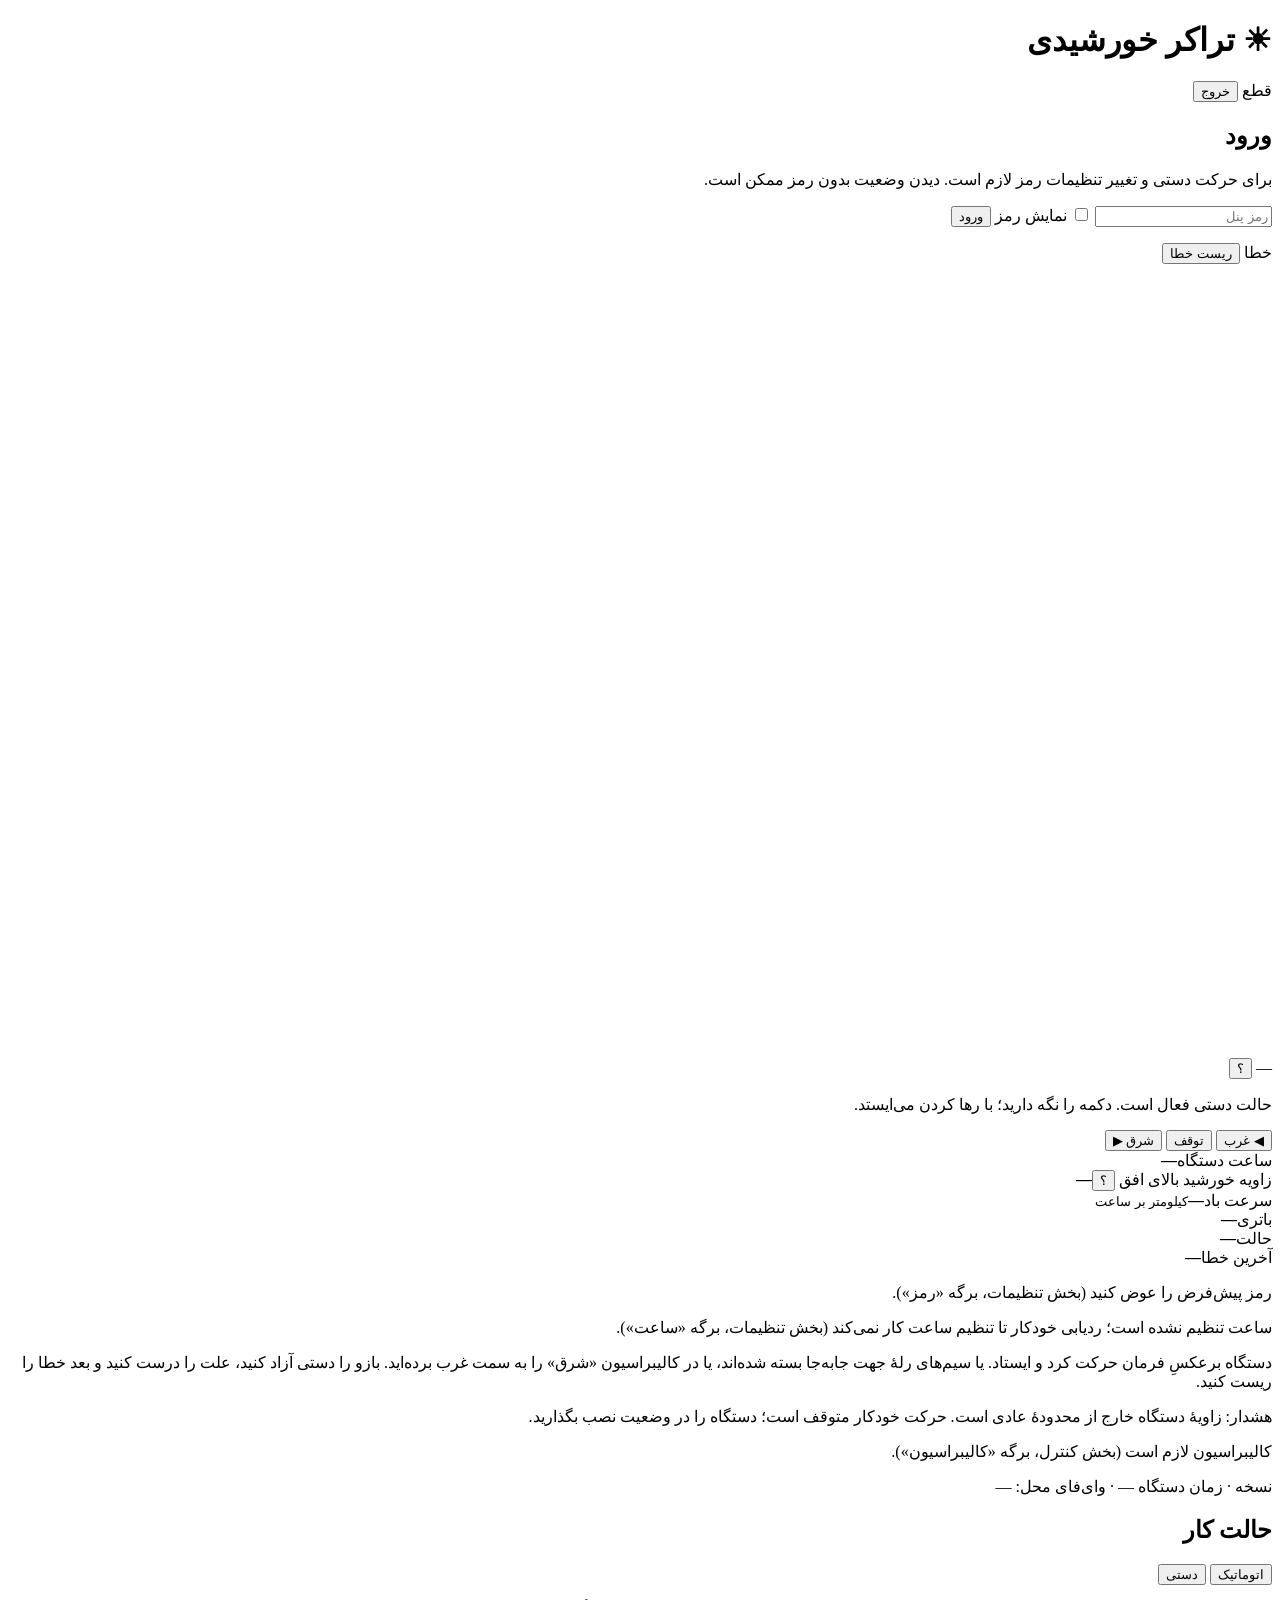
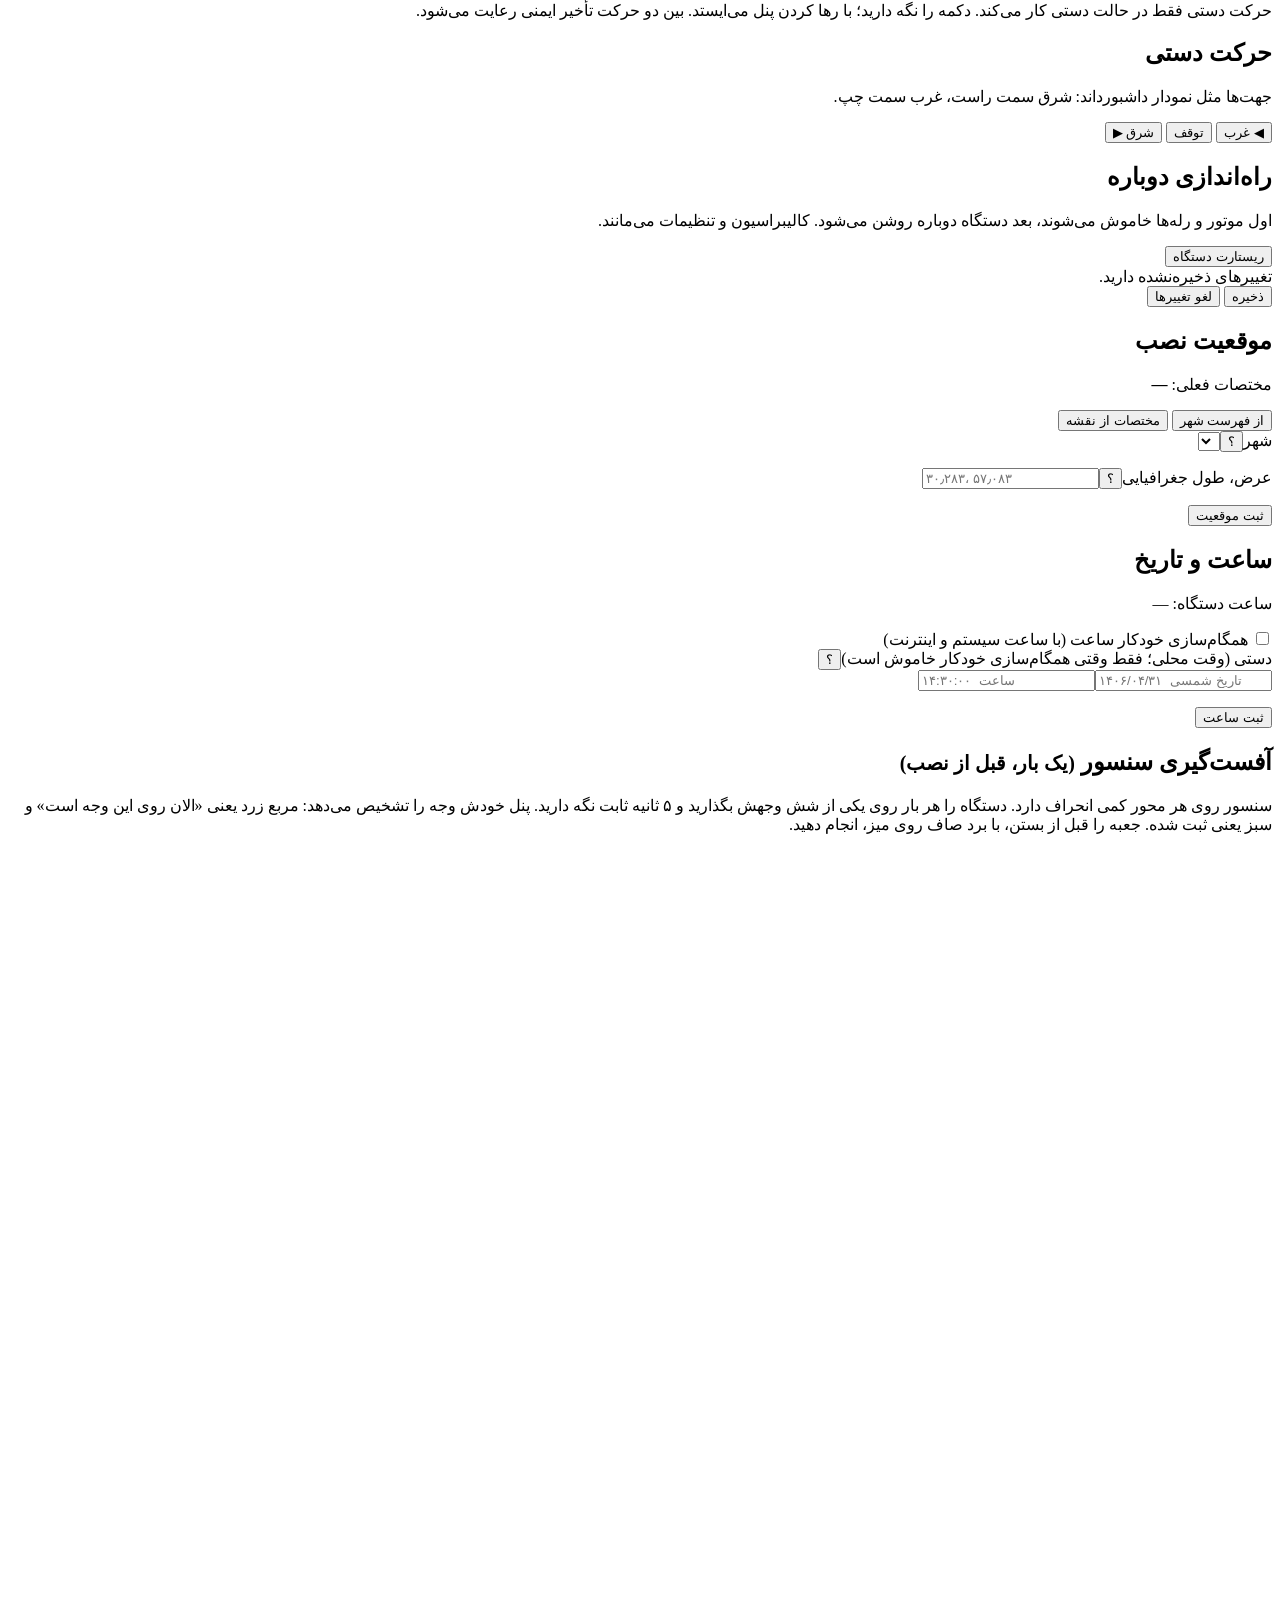
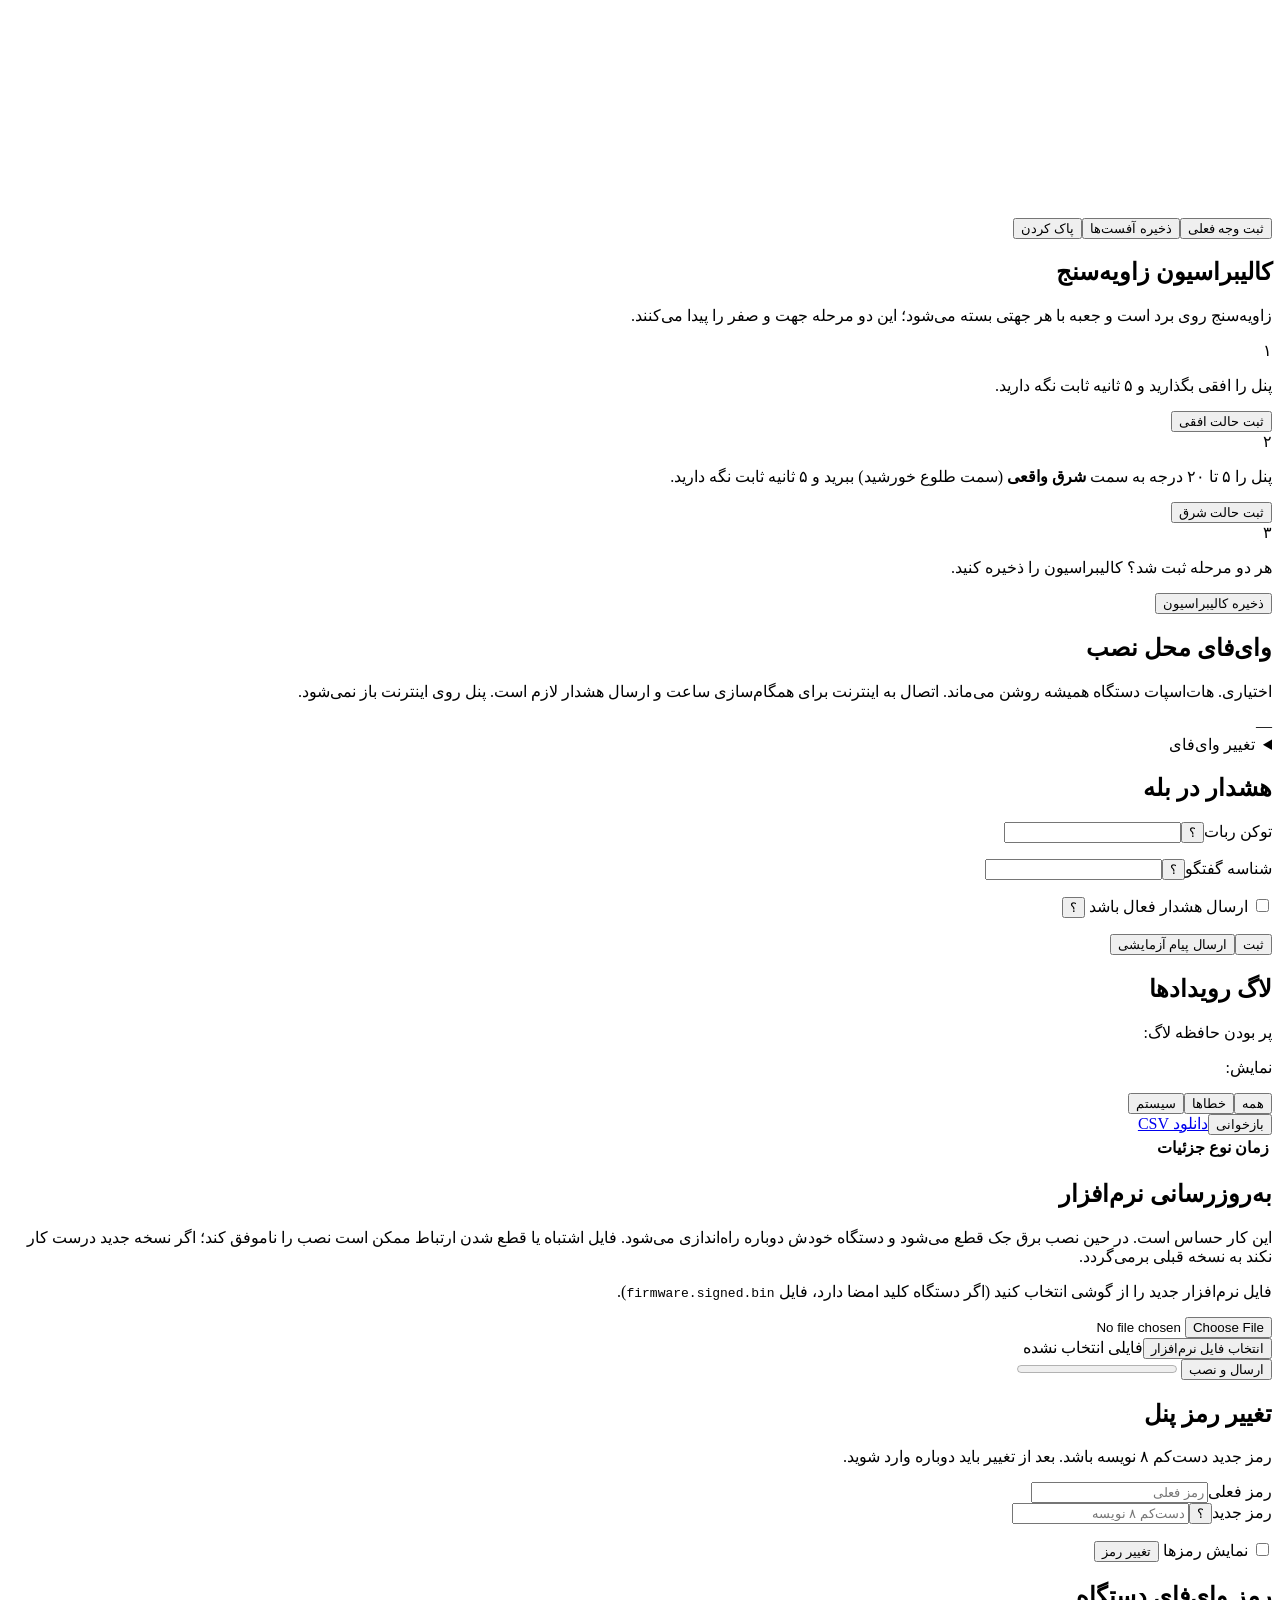
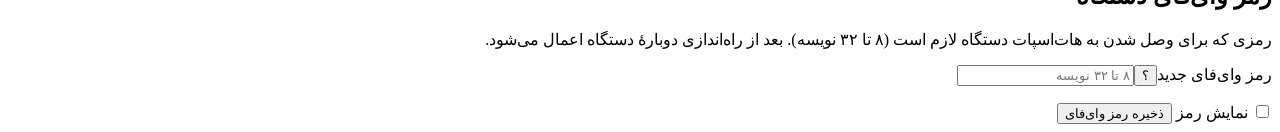
==== firmware/web/index.html @ 689cfd1a "لاگ حرکت حذف شد و خلاصه روزانه اومد حرکت‌های عادی دیگه توی لاگ دو خط نمی‌نویسن و فقط شمرده می‌شن. به" ====
<!doctype html>
<html lang="fa" dir="rtl">
<head>
<meta charset="utf-8">
<meta name="viewport" content="width=device-width, initial-scale=1">
<title>تراکر خورشیدی</title>
<link rel="stylesheet" href="/style.css">
</head>
<body>
<header>
  <h1>☀ تراکر خورشیدی</h1>
  <div class="hdr">
    <span id="conn" class="pill off">قطع</span>
    <button id="logoutBtn" class="mini hidden">خروج</button>
  </div>
</header>

<div id="loginBox" class="card narrow hidden">
  <h2>ورود</h2>
  <p class="small">برای حرکت دستی و تغییر تنظیمات رمز لازم است. دیدن وضعیت بدون رمز ممکن است.</p>
  <input id="loginPass" type="password" autocomplete="current-password" placeholder="رمز پنل">
  <label class="check"><input type="checkbox" data-show="loginPass"> نمایش رمز</label>
  <button id="loginBtn" class="primary wide">ورود</button>
  <p id="loginMsg" class="msg"></p>
</div>

<nav id="tabs" class="hidden"></nav>

<main>
<section id="dash">
  <div id="faultBar" class="faultBar hidden">
    <span id="faultBarText">خطا</span>
    <button id="resetFault" class="danger hidden">ریست خطا</button>
  </div>
  <div class="card gaugeCard">
    <svg id="gauge" viewBox="0 0 320 200" role="img" aria-label="زاویه پنل"></svg>
    <div class="row between">
      <span><span id="statusBadge" class="badge">—</span> <button class="help sm" data-help="gauge" aria-label="راهنما">؟</button></span>
      <span class="small" id="stateName"></span>
    </div>
    <p class="helptext hidden" id="h_gauge"></p>
    <p id="statusText" class="big"></p>
    <div id="dashMove" class="hidden">
      <p class="small">حالت دستی فعال است. دکمه را نگه دارید؛ با رها کردن می‌ایستد.</p>
      <div class="row ltr">
        <button id="dMoveWest" class="move">◀ غرب</button>
        <button id="dMoveStop" class="move stop">توقف</button>
        <button id="dMoveEast" class="move">شرق ▶</button>
      </div>
    </div>
  </div>
  <div class="grid">
    <div class="tile"><span>ساعت دستگاه</span><b class="sm" dir="ltr" id="liveTime">—</b><small id="liveDate"></small></div>
    <div class="tile"><span>زاویه خورشید بالای افق <button class="help sm" data-help="sunEl" aria-label="راهنما">؟</button></span><b id="sunEl">—</b><small id="sunNote"></small></div>
    <div class="tile"><span>سرعت باد</span><b id="wind">—</b><small id="windNote">کیلومتر بر ساعت</small></div>
    <div class="tile hidden" id="batTile"><span>باتری</span><b class="sm" id="bat">—</b><small id="batNote"></small></div>
    <div class="tile"><span>حالت</span><b id="mode">—</b><small id="state"></small></div>
    <div class="tile wide2"><span>آخرین خطا</span><b id="fault">—</b><small id="faultText"></small></div>
  </div>
  <p class="helptext hidden" id="h_sunEl"></p>
  <p id="warnDefault" class="warn hidden">رمز پیش‌فرض را عوض کنید (بخش تنظیمات، برگه «رمز»).</p>
  <p id="warnClock" class="warn hidden">ساعت تنظیم نشده است؛ ردیابی خودکار تا تنظیم ساعت کار نمی‌کند (بخش تنظیمات، برگه «ساعت»).</p>
  <p id="warnReversed" class="warn hidden">دستگاه برعکسِ فرمان حرکت کرد و ایستاد. یا سیم‌های رلهٔ جهت جابه‌جا بسته شده‌اند، یا در کالیبراسیون «شرق» را به سمت غرب برده‌اید. بازو را دستی آزاد کنید، علت را درست کنید و بعد خطا را ریست کنید.</p>
  <p id="warnAngle" class="warn hidden">هشدار: زاویهٔ دستگاه خارج از محدودهٔ عادی است. حرکت خودکار متوقف است؛ دستگاه را در وضعیت نصب بگذارید. <span id="warnAngleVal" class="ltr"></span></p>
  <p id="warnCal" class="warn hidden">کالیبراسیون لازم است (بخش کنترل، برگه «کالیبراسیون»). <span id="rawG" class="ltr"></span></p>
  <p class="small">نسخه <bdi dir="ltr" id="fw"></bdi> · زمان دستگاه <bdi dir="ltr" id="devTime">—</bdi> · وای‌فای محل: <bdi id="staState">—</bdi></p>
</section>

<section id="manual" class="hidden">
  <div class="card">
    <h2>حالت کار</h2>
    <div class="seg">
      <button id="modeAuto">اتوماتیک</button>
      <button id="modeManual">دستی</button>
    </div>
    <p class="small">حرکت دستی فقط در حالت دستی کار می‌کند. دکمه را نگه دارید؛ با رها کردن پنل می‌ایستد. بین دو حرکت تأخیر ایمنی رعایت می‌شود.</p>
  </div>
  <div class="card">
    <h2>حرکت دستی</h2>
    <p class="small">جهت‌ها مثل نمودار داشبورداند: شرق سمت راست، غرب سمت چپ.</p>
    <div class="row ltr">
      <button id="moveWest" class="move">◀ غرب</button>
      <button id="moveStop" class="move stop">توقف</button>
      <button id="moveEast" class="move">شرق ▶</button>
    </div>
    <p id="manualMsg" class="msg"></p>
  </div>
  <div class="card">
    <h2>راه‌اندازی دوباره</h2>
    <p class="small">اول موتور و رله‌ها خاموش می‌شوند، بعد دستگاه دوباره روشن می‌شود. کالیبراسیون و تنظیمات می‌مانند.</p>
    <button id="restartBtn" class="danger">ریستارت دستگاه</button>
  </div>
</section>

<section id="settings" class="hidden">
  <div id="dirtyBar" class="warn hidden">تغییرهای ذخیره‌نشده دارید.</div>
  <form id="settingsForm" onsubmit="return false"></form>
  <div class="row sticky">
    <button id="saveSettings" class="primary">ذخیره</button>
    <button id="revertSettings">لغو تغییرها</button>
  </div>
</section>

<section id="location" class="hidden">
  <div class="card">
    <h2>موقعیت نصب</h2>
    <p>مختصات فعلی: <b id="locNow">—</b></p>
    <div class="seg">
      <button id="locCityTab" class="on">از فهرست شهر</button>
      <button id="locCoordTab">مختصات از نقشه</button>
    </div>
    <div id="locCity">
      <div class="field"><label for="citySel">شهر</label><button class="help" data-help="city" aria-label="راهنما">؟</button><select id="citySel"></select></div>
      <p class="helptext hidden" id="h_city"></p>
    </div>
    <div id="locCoord" class="hidden">
      <div class="field"><label for="coordText">عرض، طول جغرافیایی</label><button class="help" data-help="coords" aria-label="راهنما">؟</button><input id="coordText" dir="ltr" placeholder="۳۰٫۲۸۳، ۵۷٫۰۸۳"></div>
      <p class="helptext hidden" id="h_coords"></p>
    </div>
    <button id="saveLoc" class="primary wide">ثبت موقعیت</button>
  </div>
</section>

<section id="clock" class="hidden">
  <div class="card">
    <h2>ساعت و تاریخ</h2>
    <p>ساعت دستگاه: <bdi dir="ltr" id="clockNow">—</bdi></p>
    <label class="check"><input type="checkbox" id="clockAuto"> همگام‌سازی خودکار ساعت (با ساعت سیستم و اینترنت)</label>
    <div class="field"><label for="clockDate">دستی (وقت محلی؛ فقط وقتی همگام‌سازی خودکار خاموش است)</label><button class="help" data-help="clock" aria-label="راهنما">؟</button>
      <div class="pair"><input id="clockDate" dir="ltr" inputmode="numeric" placeholder="تاریخ شمسی  ۱۴۰۶/۰۴/۳۱" aria-label="تاریخ"><input id="clockTime" dir="ltr" inputmode="numeric" placeholder="ساعت  ۱۴:۳۰:۰۰" aria-label="ساعت"></div></div>
    <p class="helptext hidden" id="h_clock"></p>
    <button id="saveClock" class="primary wide">ثبت ساعت</button>
  </div>
</section>

<section id="calib" class="hidden">
  <div class="card">
    <h2>آفست‌گیری سنسور <small>(یک بار، قبل از نصب)</small></h2>
    <p class="small">سنسور روی هر محور کمی انحراف دارد. دستگاه را هر بار روی یکی از شش وجهش بگذارید و ۵ ثانیه ثابت نگه دارید. پنل خودش وجه را تشخیص می‌دهد: مربع زرد یعنی «الان روی این وجه است» و سبز یعنی ثبت شده. جعبه را قبل از بستن، با برد صاف روی میز، انجام دهید.</p>
    <svg id="cube" viewBox="0 0 272 204" role="img" aria-label="شش وجه دستگاه"></svg>
    <p id="liveG" class="small"></p>
    <div class="row"><button id="offCap">ثبت وجه فعلی</button><button id="offSave" class="primary">ذخیره آفست‌ها</button><button id="offReset">پاک کردن</button></div>
    <p id="offMsg" class="msg"></p>
  </div>
  <div class="card">
    <h2>کالیبراسیون زاویه‌سنج</h2>
    <p class="small">زاویه‌سنج روی برد است و جعبه با هر جهتی بسته می‌شود؛ این دو مرحله جهت و صفر را پیدا می‌کنند.</p>
    <p id="liveAngle" class="small"></p>
    <div class="step"><span class="n">۱</span><p>پنل را افقی بگذارید و ۵ ثانیه ثابت نگه دارید.</p><button id="calH">ثبت حالت افقی</button></div>
    <div class="step"><span class="n">۲</span><p>پنل را ۵ تا ۲۰ درجه به سمت <b>شرق واقعی</b> (سمت طلوع خورشید) ببرید و ۵ ثانیه ثابت نگه دارید.</p><button id="calE">ثبت حالت شرق</button></div>
    <div class="step"><span class="n">۳</span><p>هر دو مرحله ثبت شد؟ کالیبراسیون را ذخیره کنید.</p><button id="calSave" class="primary">ذخیره کالیبراسیون</button></div>
    <p id="calMsg" class="msg"></p>
  </div>
</section>

<section id="network" class="hidden">
  <div class="card">
    <h2>وای‌فای محل نصب</h2>
    <p class="small">اختیاری. هات‌اسپات دستگاه همیشه روشن می‌ماند. اتصال به اینترنت برای همگام‌سازی ساعت و ارسال هشدار لازم است. پنل روی اینترنت باز نمی‌شود.</p>
    <div id="netBox" class="netbox off"><span id="netState">—</span><span id="netBars" class="bars"></span></div>
    <details id="netChange"><summary>تغییر وای‌فای</summary>
    <button id="scanBtn" class="wide">جستجوی شبکه‌های اطراف</button>
    <p class="small">فقط شبکه‌های ۲٫۴ گیگاهرتز دیده می‌شوند. هنگام جستجو ممکن است اتصال گوشی یکی دو ثانیه قطع و وصل شود.</p>
    <ul id="scanList" class="list"></ul>
    <div class="field"><label for="netSsid">نام شبکه</label><button class="help" data-help="netSsid" aria-label="راهنما">؟</button><input id="netSsid" dir="ltr"></div>
    <p class="helptext hidden" id="h_netSsid"></p>
    <div class="field"><label for="netPass">رمز شبکه</label><button class="help" data-help="netPass" aria-label="راهنما">؟</button><input id="netPass" type="password" autocomplete="new-password"></div>
    <p class="helptext hidden" id="h_netPass"></p>
    <label class="check"><input type="checkbox" data-show="netPass"> نمایش رمز</label>
    <button id="netSave" class="primary">ثبت وای‌فای</button>
    </details>
  </div>
  <div class="card">
    <h2>هشدار در بله</h2>
    <div class="field"><label for="botToken">توکن ربات</label><button class="help" data-help="botToken" aria-label="راهنما">؟</button><input id="botToken" type="password" dir="ltr" autocomplete="new-password"></div>
    <p class="helptext hidden" id="h_botToken"></p>
    <div class="field"><label for="chatId">شناسه گفتگو</label><button class="help" data-help="chatId" aria-label="راهنما">؟</button><input id="chatId" dir="ltr" autocomplete="off" inputmode="numeric"></div>
    <p class="helptext hidden" id="h_chatId"></p>
    <label class="check"><input id="notifyOn" type="checkbox"> ارسال هشدار فعال باشد <button class="help" data-help="notifyOn" aria-label="راهنما">؟</button></label>
    <p class="helptext hidden" id="h_notifyOn"></p>
    <div class="row"><button id="notifySave" class="primary">ثبت</button><button id="notifyTest">ارسال پیام آزمایشی</button></div>
  </div>
</section>

<section id="log" class="hidden">
  <div class="card">
    <h2>لاگ رویدادها</h2>
    <p class="small">پر بودن حافظه لاگ:</p>
    <div class="meter"><div id="logFill"></div></div>
    <p class="small" id="logInfo"></p>
    <p class="small">نمایش:</p>
    <div class="chips" id="logChips">
      <button data-f="all" class="on">همه</button><button data-f="fault">خطاها</button><button data-f="system">سیستم</button>
    </div>
    <div class="row"><button id="logReload">بازخوانی</button><a href="/api/log.csv" download class="btnlink">دانلود CSV</a></div>
    <div class="scrollx"><table><thead><tr><th class="ct">زمان</th><th>نوع</th><th>جزئیات</th></tr></thead><tbody id="logRows"></tbody></table></div>
  </div>
</section>

<section id="update" class="hidden">
  <div class="card">
    <h2>به‌روزرسانی نرم‌افزار</h2>
    <p class="warn">این کار حساس است. در حین نصب برق جک قطع می‌شود و دستگاه خودش دوباره راه‌اندازی می‌شود. فایل اشتباه یا قطع شدن ارتباط ممکن است نصب را ناموفق کند؛ اگر نسخه جدید درست کار نکند به نسخه قبلی برمی‌گردد.</p>
    <p>فایل نرم‌افزار جدید را از گوشی انتخاب کنید (اگر دستگاه کلید امضا دارد، فایل <code dir="ltr">firmware.signed.bin</code>).</p>
    <input id="fwFile" type="file" accept=".bin" class="hidden">
    <div class="row"><button id="fwPick">انتخاب فایل نرم‌افزار</button><span id="fwName" class="small fname">فایلی انتخاب نشده</span></div>
    <button id="fwSend" class="danger wide">ارسال و نصب</button>
    <progress id="fwBar" value="0" max="100" class="hidden"></progress>
    <p id="fwMsg" class="msg"></p>
  </div>
</section>

<section id="account" class="hidden">
  <div class="card">
    <h2>تغییر رمز پنل</h2>
    <p class="small">رمز جدید دست‌کم ۸ نویسه باشد. بعد از تغییر باید دوباره وارد شوید.</p>
    <div class="field"><label for="pwOld">رمز فعلی</label><input id="pwOld" type="password" autocomplete="current-password" placeholder="رمز فعلی"></div>
    <div class="field"><label for="pwNew">رمز جدید</label><button class="help" data-help="pwNew" aria-label="راهنما">؟</button><input id="pwNew" type="password" autocomplete="new-password" placeholder="دست‌کم ۸ نویسه"></div>
    <p class="helptext hidden" id="h_pwNew"></p>
    <label class="check"><input type="checkbox" data-show="pwOld,pwNew"> نمایش رمزها</label>
    <button id="pwSave" class="primary">تغییر رمز</button>
  </div>
  <div class="card">
    <h2>رمز وای‌فای دستگاه</h2>
    <p class="small">رمزی که برای وصل شدن به هات‌اسپات دستگاه لازم است (۸ تا ۳۲ نویسه). بعد از راه‌اندازی دوبارهٔ دستگاه اعمال می‌شود.</p>
    <div class="field"><label for="apNew">رمز وای‌فای جدید</label><button class="help" data-help="apPassword" aria-label="راهنما">؟</button><input id="apNew" type="password" autocomplete="new-password" placeholder="۸ تا ۳۲ نویسه"></div>
    <p class="helptext hidden" id="h_apPassword"></p>
    <label class="check"><input type="checkbox" data-show="apNew"> نمایش رمز</label>
    <button id="apSave" class="primary">ذخیره رمز وای‌فای</button>
  </div>
</section>
</main>

<div id="toasts" aria-live="polite"></div>
<dialog id="confirmBox"><p id="confirmText"></p><div class="row"><button id="confirmOk" class="danger">بله</button><button id="confirmNo">انصراف</button></div></dialog>
<script src="/app.js"></script>
</body>
</html>
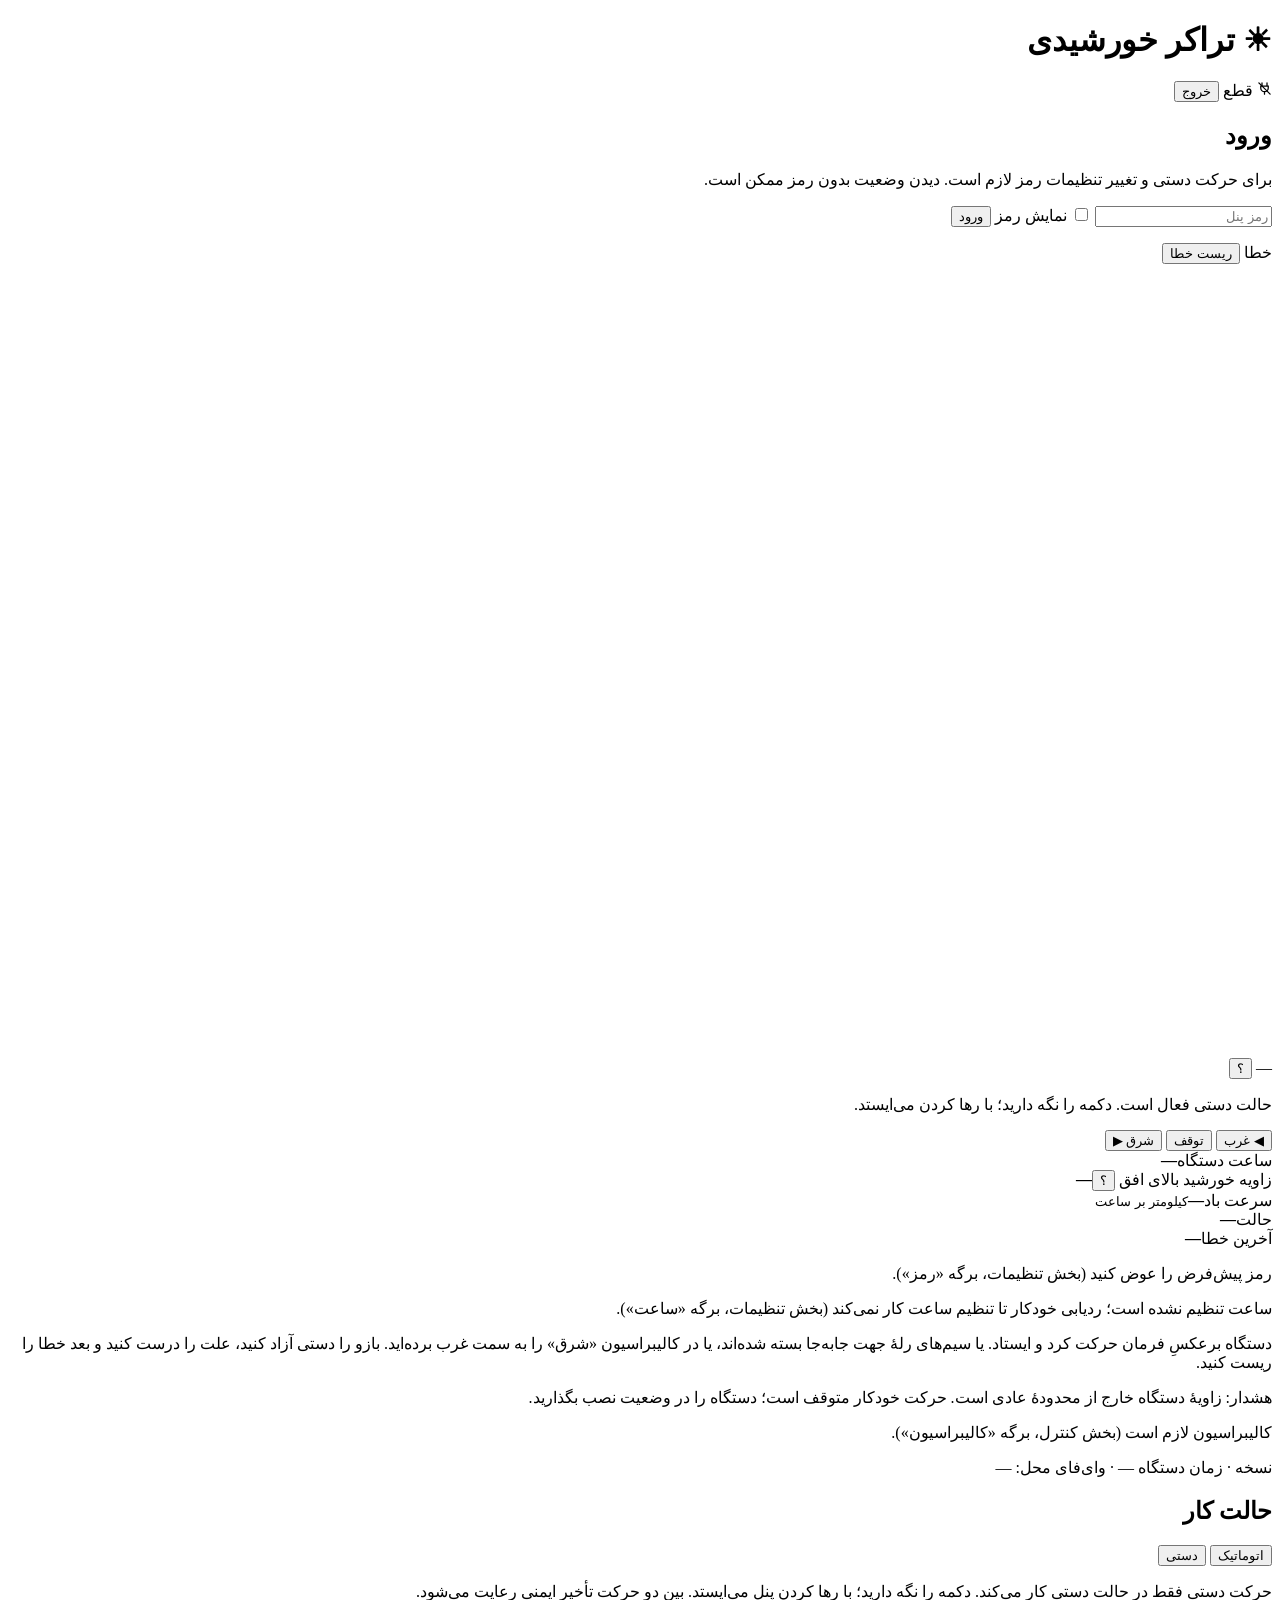
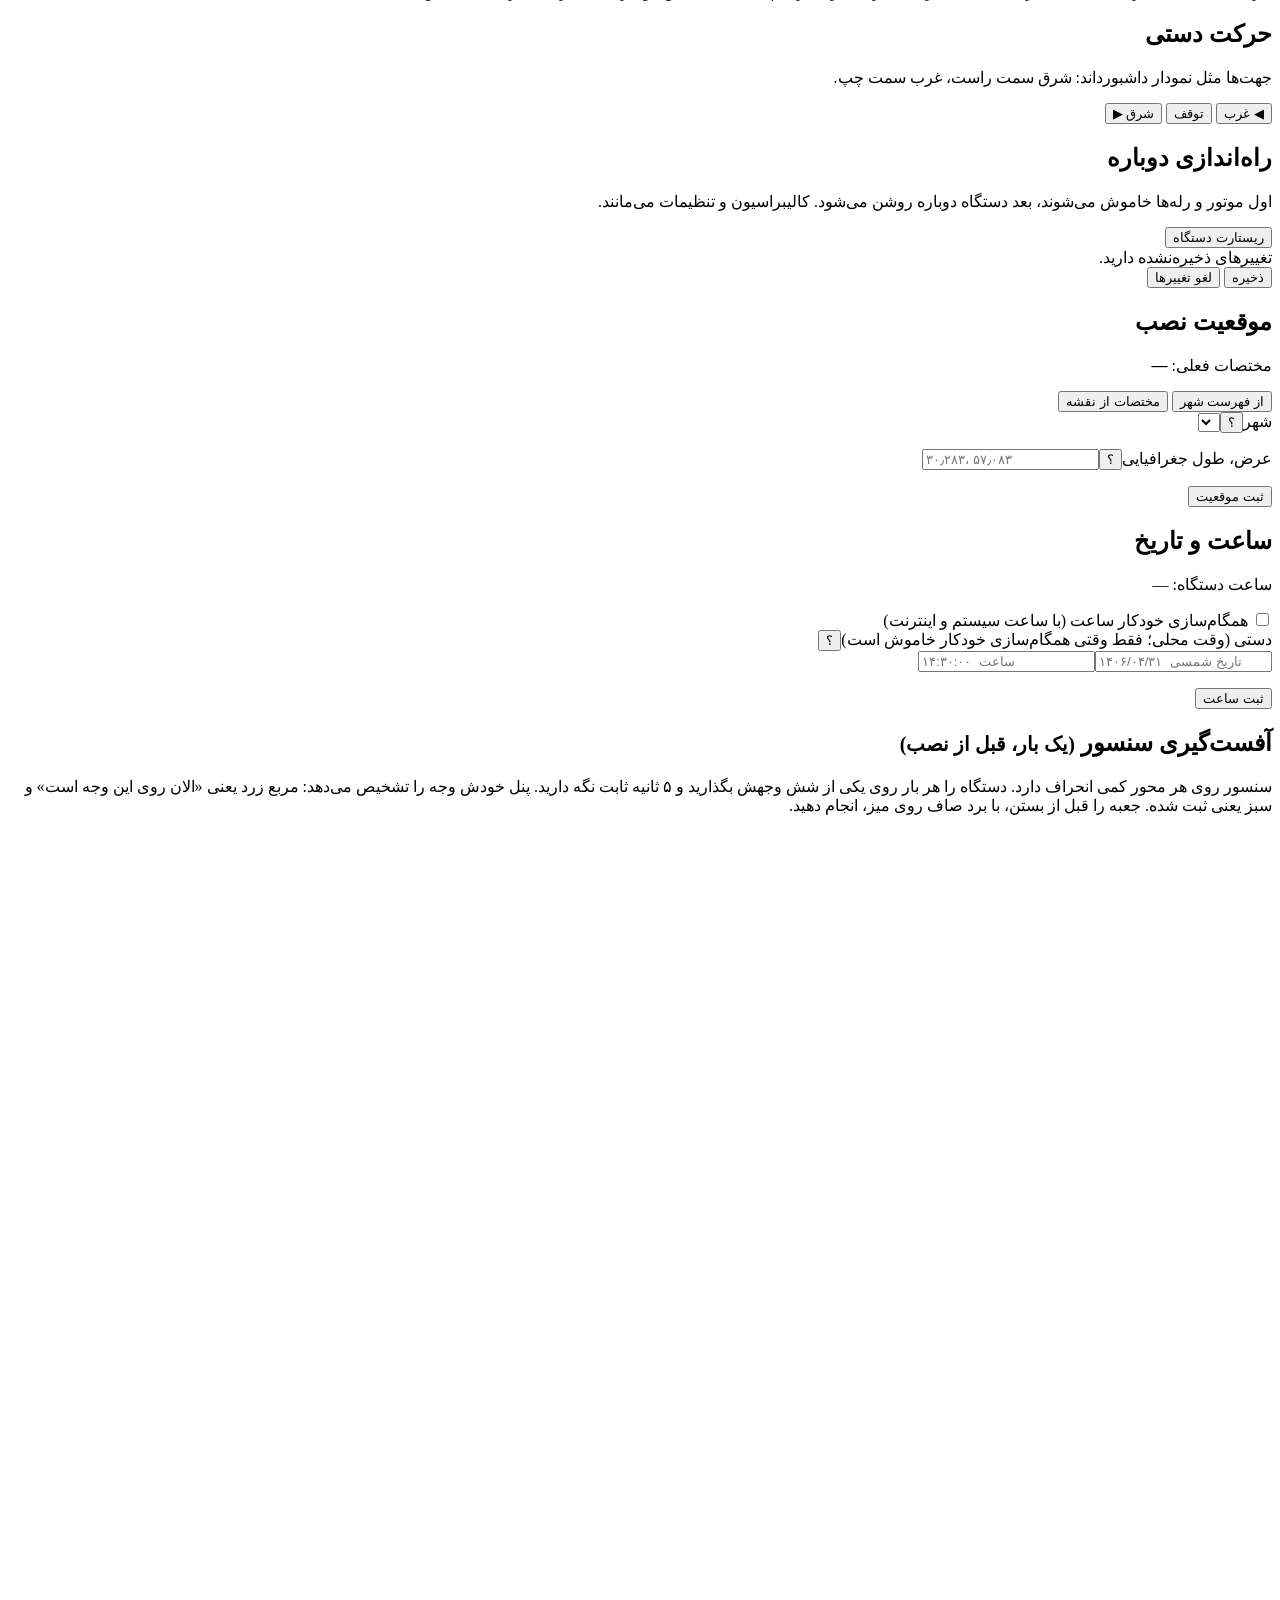
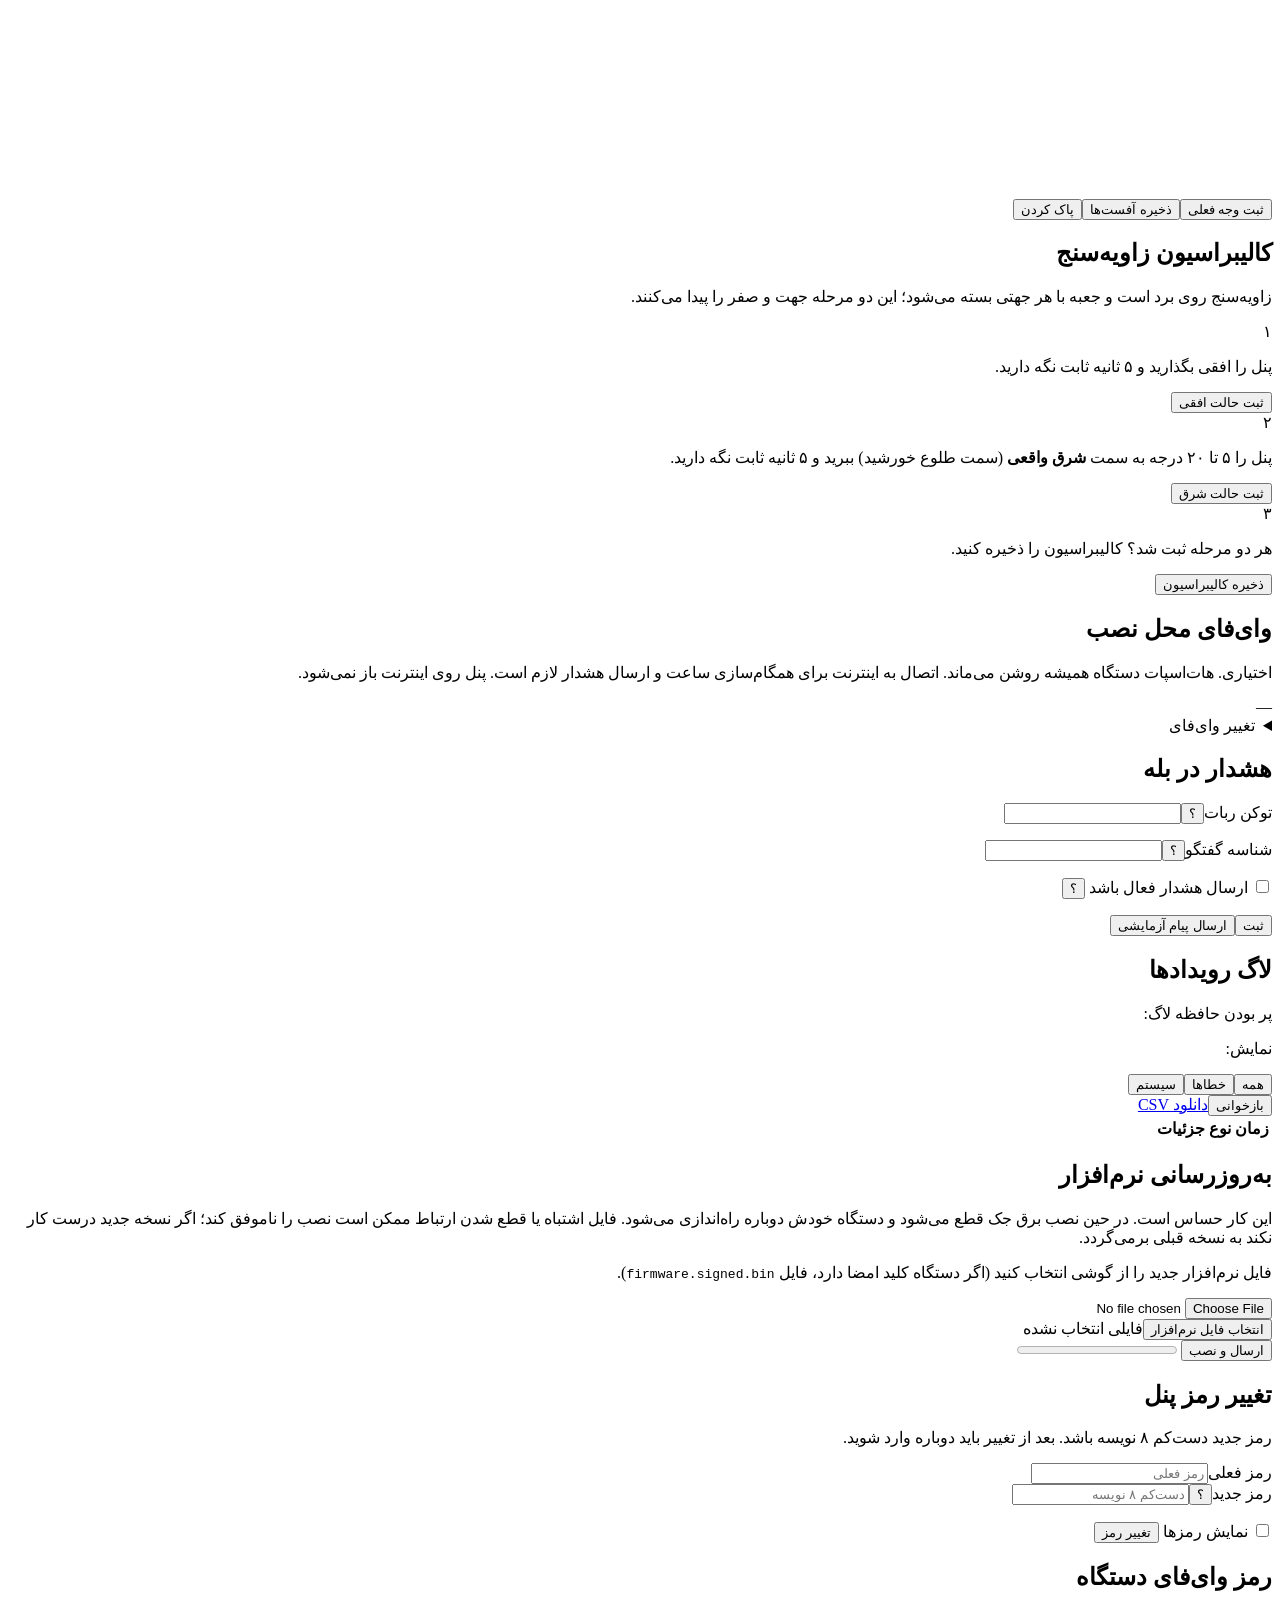
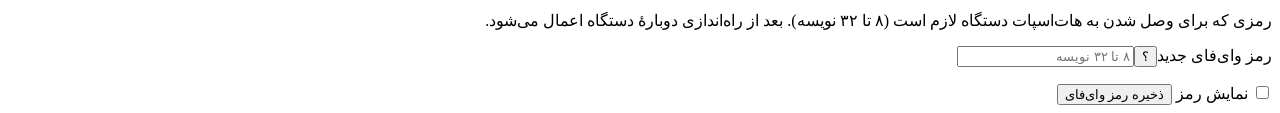
==== commit 1cf6ae68: "آیکون باتری و برق شهر تو هدر پنل حالا بالای صفحه یه آیکون کوچک باتری مثل گوشی هست که درصد شارژ داخلش" ====
--- a/firmware/web/index.html
+++ b/firmware/web/index.html
@@ -10,6 +10,10 @@
 <header>
   <h1>☀ تراکر خورشیدی</h1>
   <div class="hdr">
+    <span id="pwr" class="pwr hidden">
+      <span id="mainsBox" class="mains hidden"><svg viewBox="0 0 24 24" width="15" height="15" fill="none" stroke="currentColor" stroke-width="2" stroke-linecap="round" aria-hidden="true"><path d="M8 3v5M16 3v5M6 8h12v3a6 6 0 0 1-12 0zM12 17v4"/><path class="slash" d="M3 3l18 18"/></svg><b id="mainsV"></b></span>
+      <span id="batt" class="batt hidden"><i id="battFill"></i><b id="battPct"></b></span>
+    </span>
     <span id="conn" class="pill off">قطع</span>
     <button id="logoutBtn" class="mini hidden">خروج</button>
   </div>
@@ -53,7 +57,6 @@
     <div class="tile"><span>ساعت دستگاه</span><b class="sm" dir="ltr" id="liveTime">—</b><small id="liveDate"></small></div>
     <div class="tile"><span>زاویه خورشید بالای افق <button class="help sm" data-help="sunEl" aria-label="راهنما">؟</button></span><b id="sunEl">—</b><small id="sunNote"></small></div>
     <div class="tile"><span>سرعت باد</span><b id="wind">—</b><small id="windNote">کیلومتر بر ساعت</small></div>
-    <div class="tile hidden" id="batTile"><span>باتری</span><b class="sm" id="bat">—</b><small id="batNote"></small></div>
     <div class="tile"><span>حالت</span><b id="mode">—</b><small id="state"></small></div>
     <div class="tile wide2"><span>آخرین خطا</span><b id="fault">—</b><small id="faultText"></small></div>
   </div>
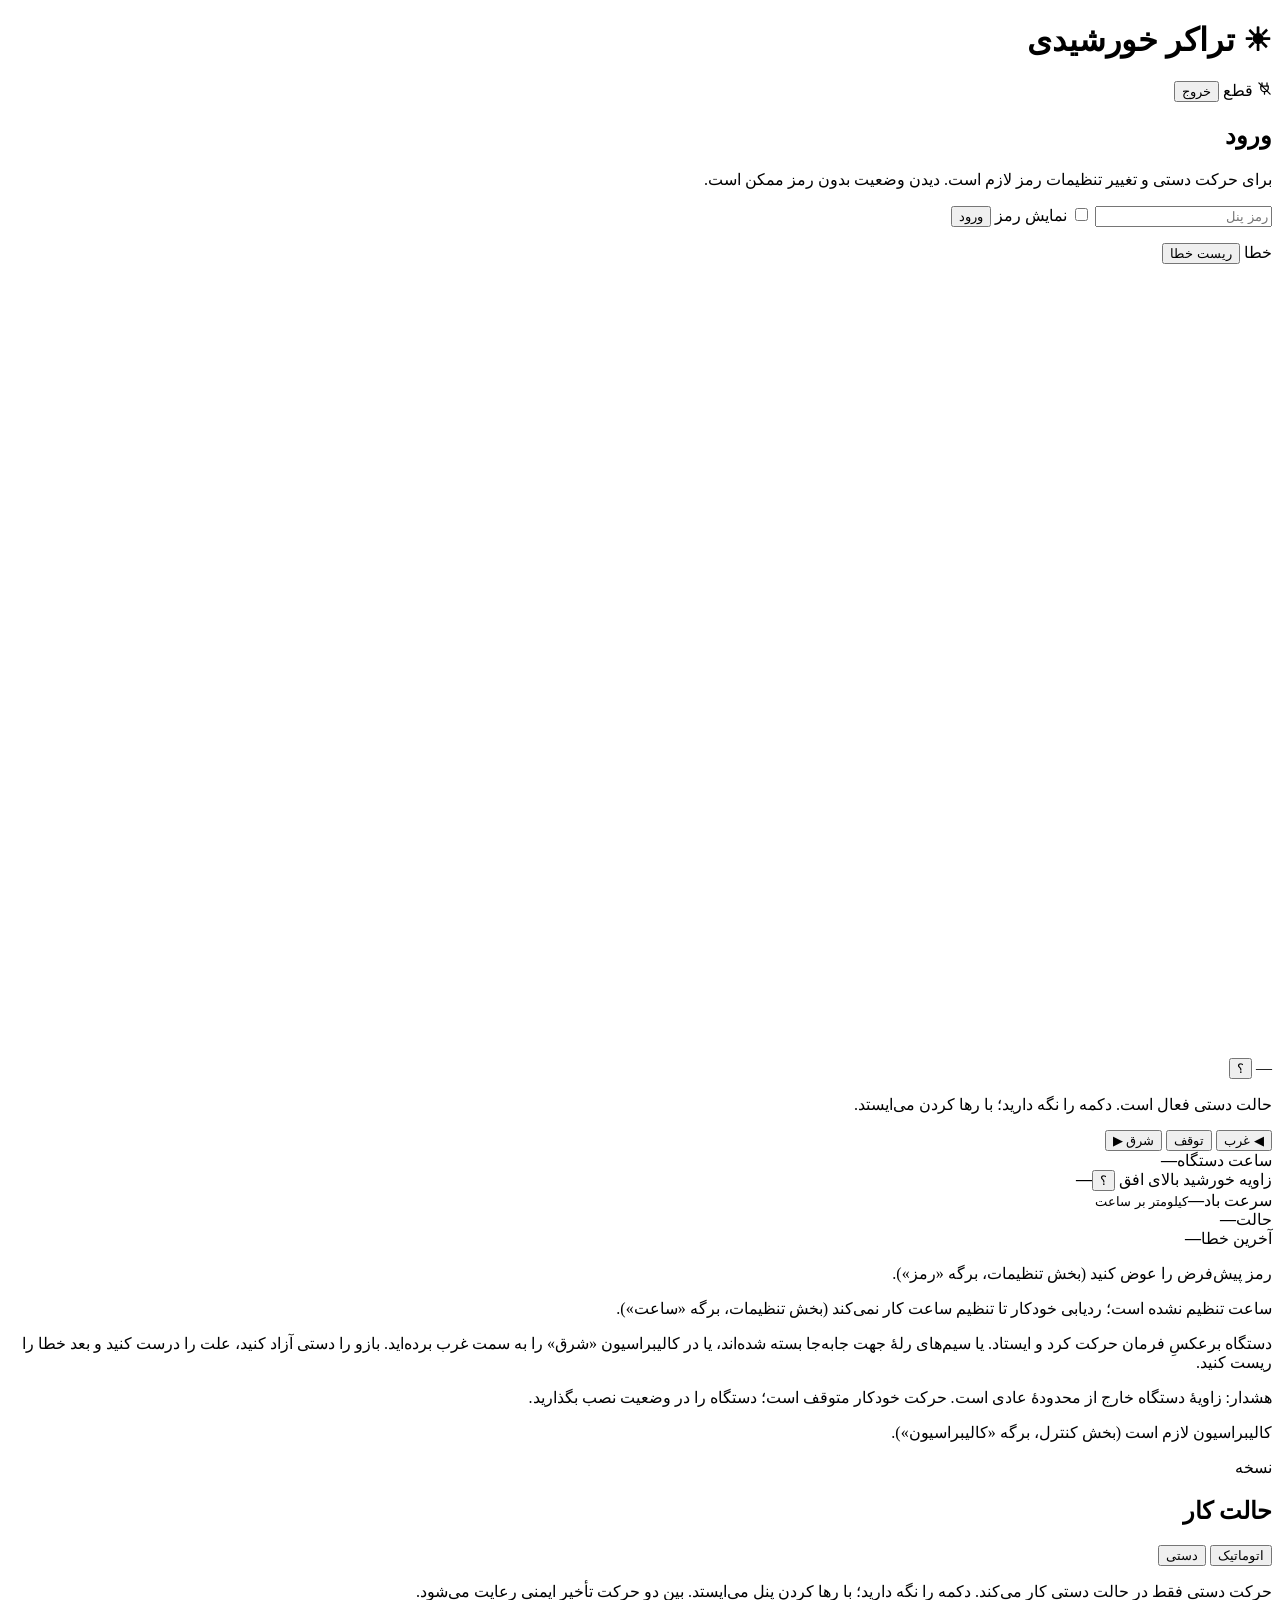
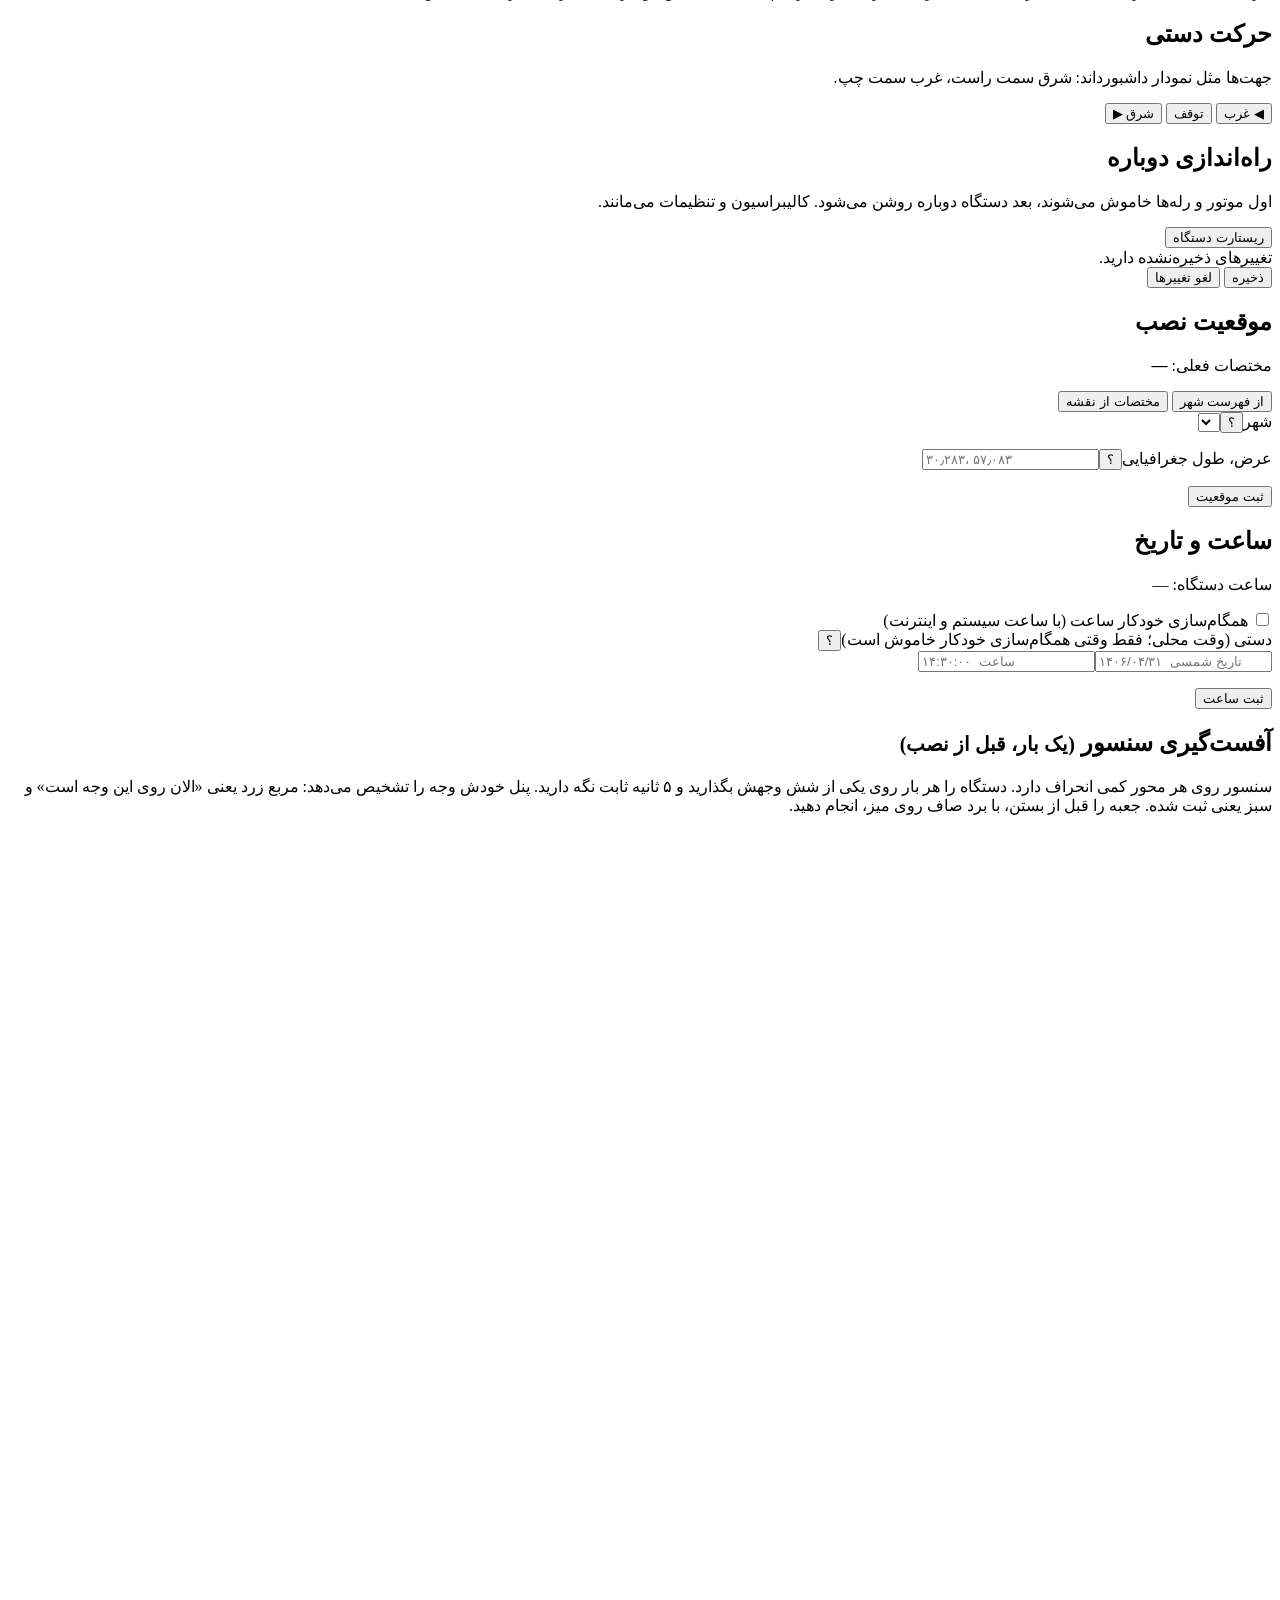
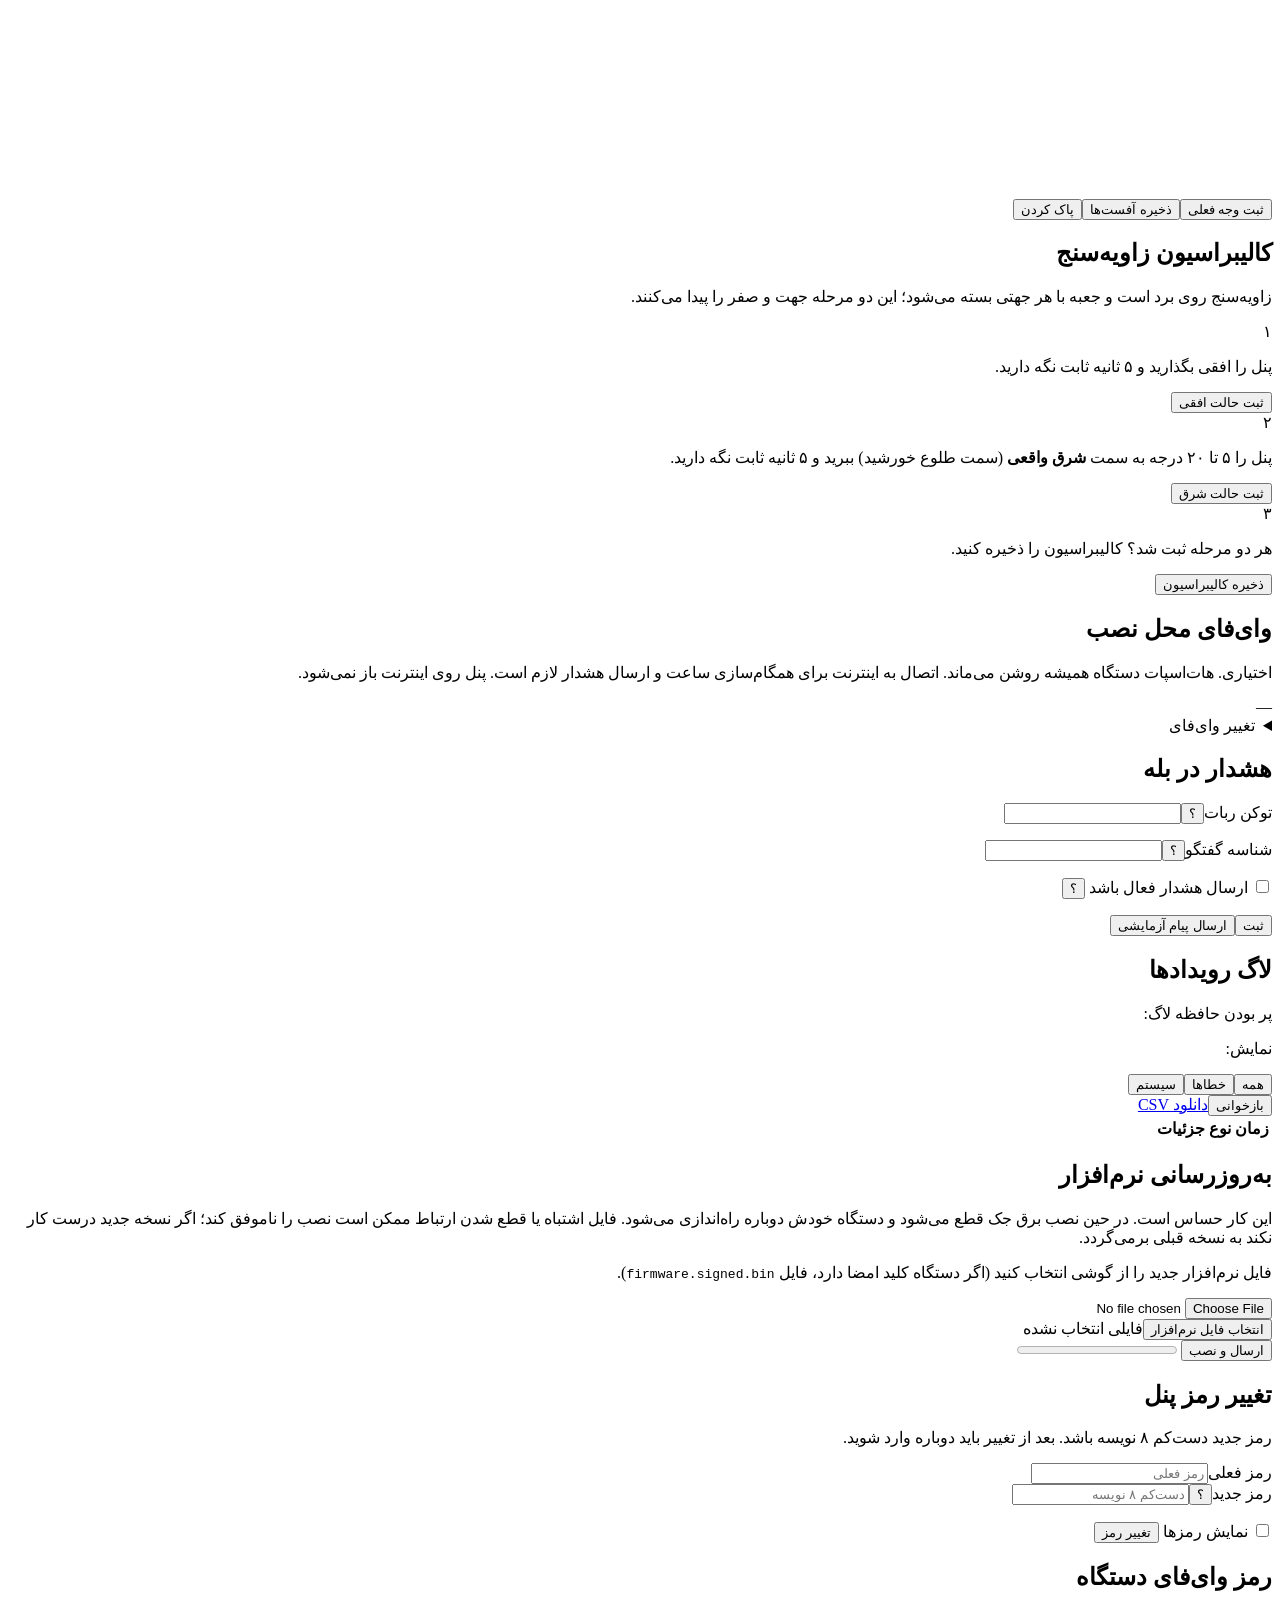
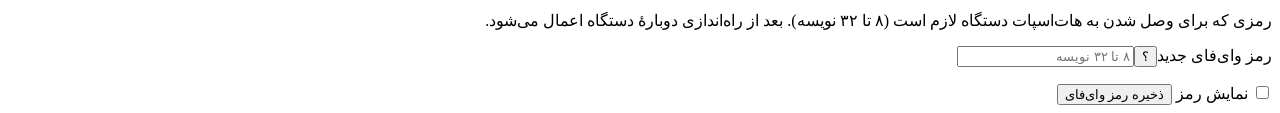
==== commit bbfcc1a1: "آیکون وای‌فای تو هدر و ساده شدن پایین صفحه وای‌فای محل حالا با یه آیکون بادبزنی (کمان‌های هم‌مرکز، ن" ====
--- a/firmware/web/index.html
+++ b/firmware/web/index.html
@@ -10,6 +10,7 @@
 <header>
   <h1>☀ تراکر خورشیدی</h1>
   <div class="hdr">
+    <span id="wifi" class="wifi hidden"></span>
     <span id="pwr" class="pwr hidden">
       <span id="mainsBox" class="mains hidden"><svg viewBox="0 0 24 24" width="15" height="15" fill="none" stroke="currentColor" stroke-width="2" stroke-linecap="round" aria-hidden="true"><path d="M8 3v5M16 3v5M6 8h12v3a6 6 0 0 1-12 0zM12 17v4"/><path class="slash" d="M3 3l18 18"/></svg><b id="mainsV"></b></span>
       <span id="batt" class="batt hidden"><i id="battFill"></i><b id="battPct"></b></span>
@@ -66,7 +67,7 @@
   <p id="warnReversed" class="warn hidden">دستگاه برعکسِ فرمان حرکت کرد و ایستاد. یا سیم‌های رلهٔ جهت جابه‌جا بسته شده‌اند، یا در کالیبراسیون «شرق» را به سمت غرب برده‌اید. بازو را دستی آزاد کنید، علت را درست کنید و بعد خطا را ریست کنید.</p>
   <p id="warnAngle" class="warn hidden">هشدار: زاویهٔ دستگاه خارج از محدودهٔ عادی است. حرکت خودکار متوقف است؛ دستگاه را در وضعیت نصب بگذارید. <span id="warnAngleVal" class="ltr"></span></p>
   <p id="warnCal" class="warn hidden">کالیبراسیون لازم است (بخش کنترل، برگه «کالیبراسیون»). <span id="rawG" class="ltr"></span></p>
-  <p class="small">نسخه <bdi dir="ltr" id="fw"></bdi> · زمان دستگاه <bdi dir="ltr" id="devTime">—</bdi> · وای‌فای محل: <bdi id="staState">—</bdi></p>
+  <p class="small">نسخه <bdi dir="ltr" id="fw"></bdi></p>
 </section>
 
 <section id="manual" class="hidden">
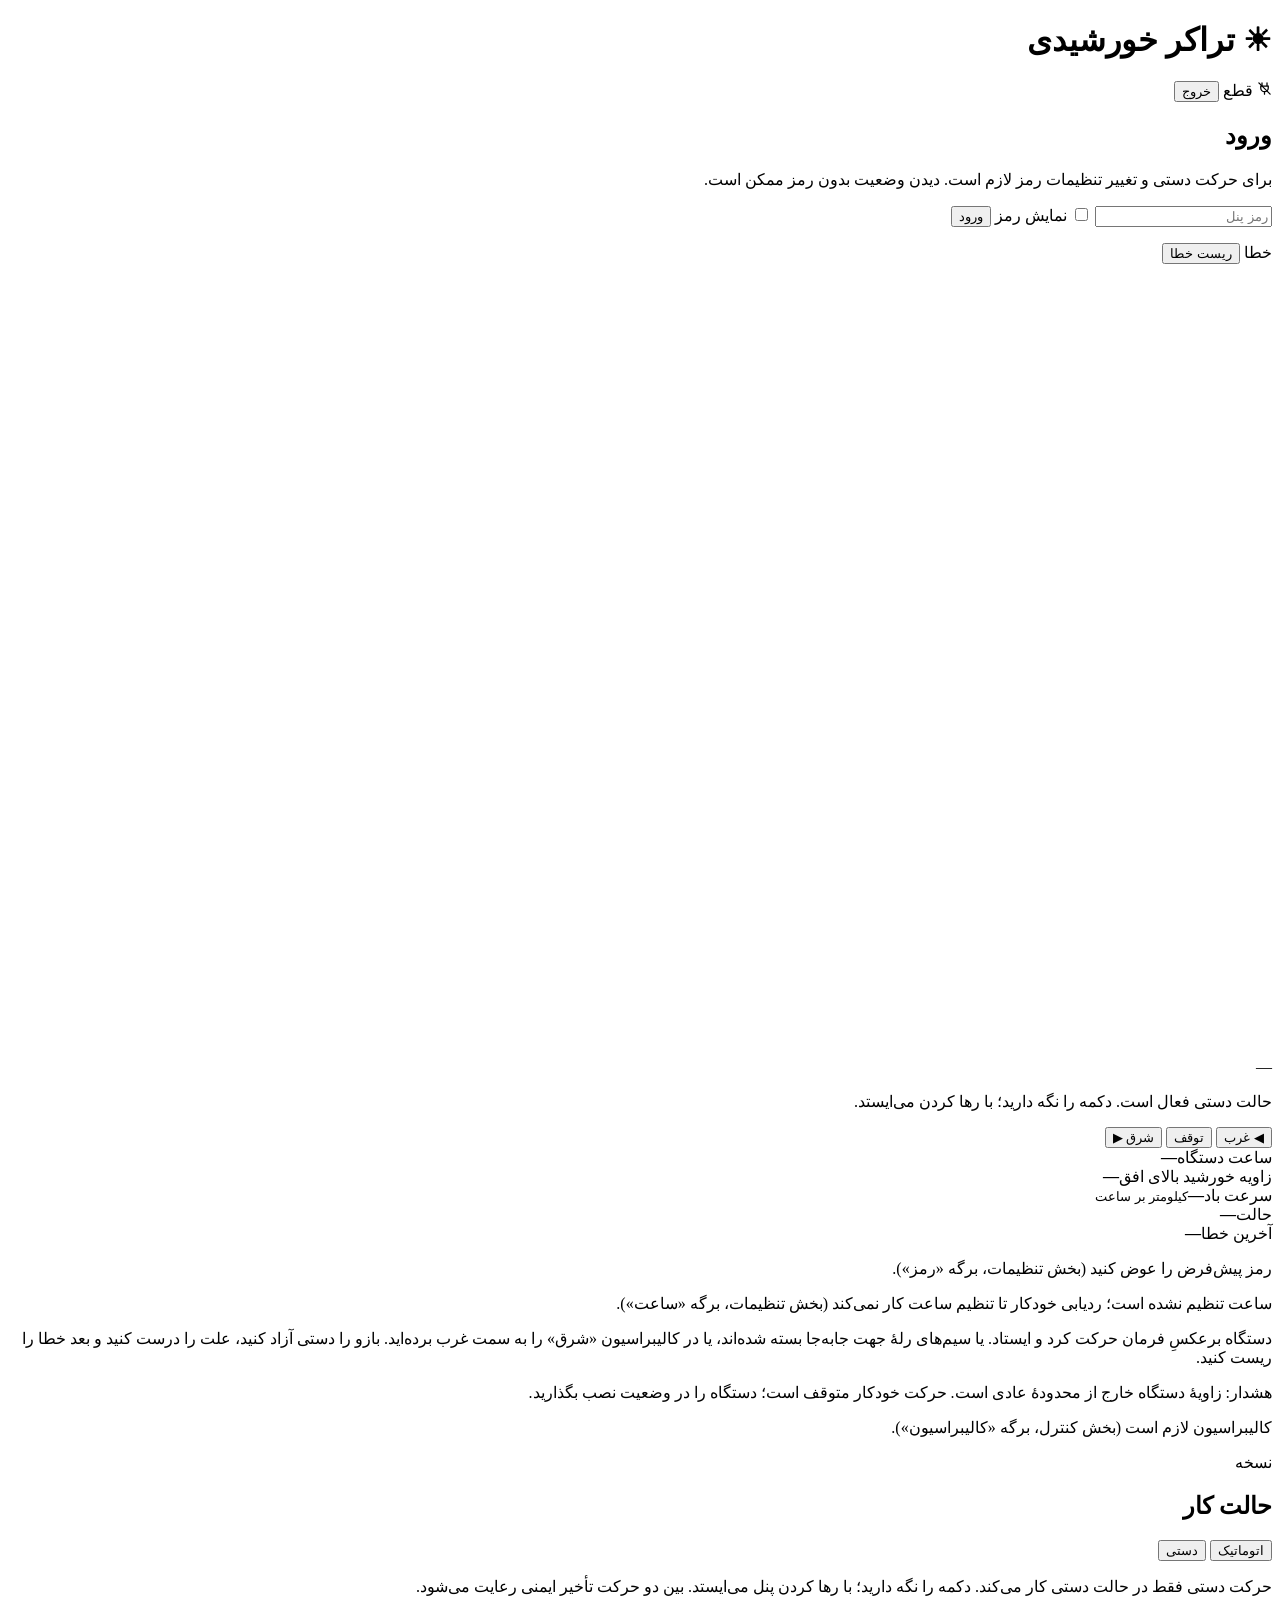
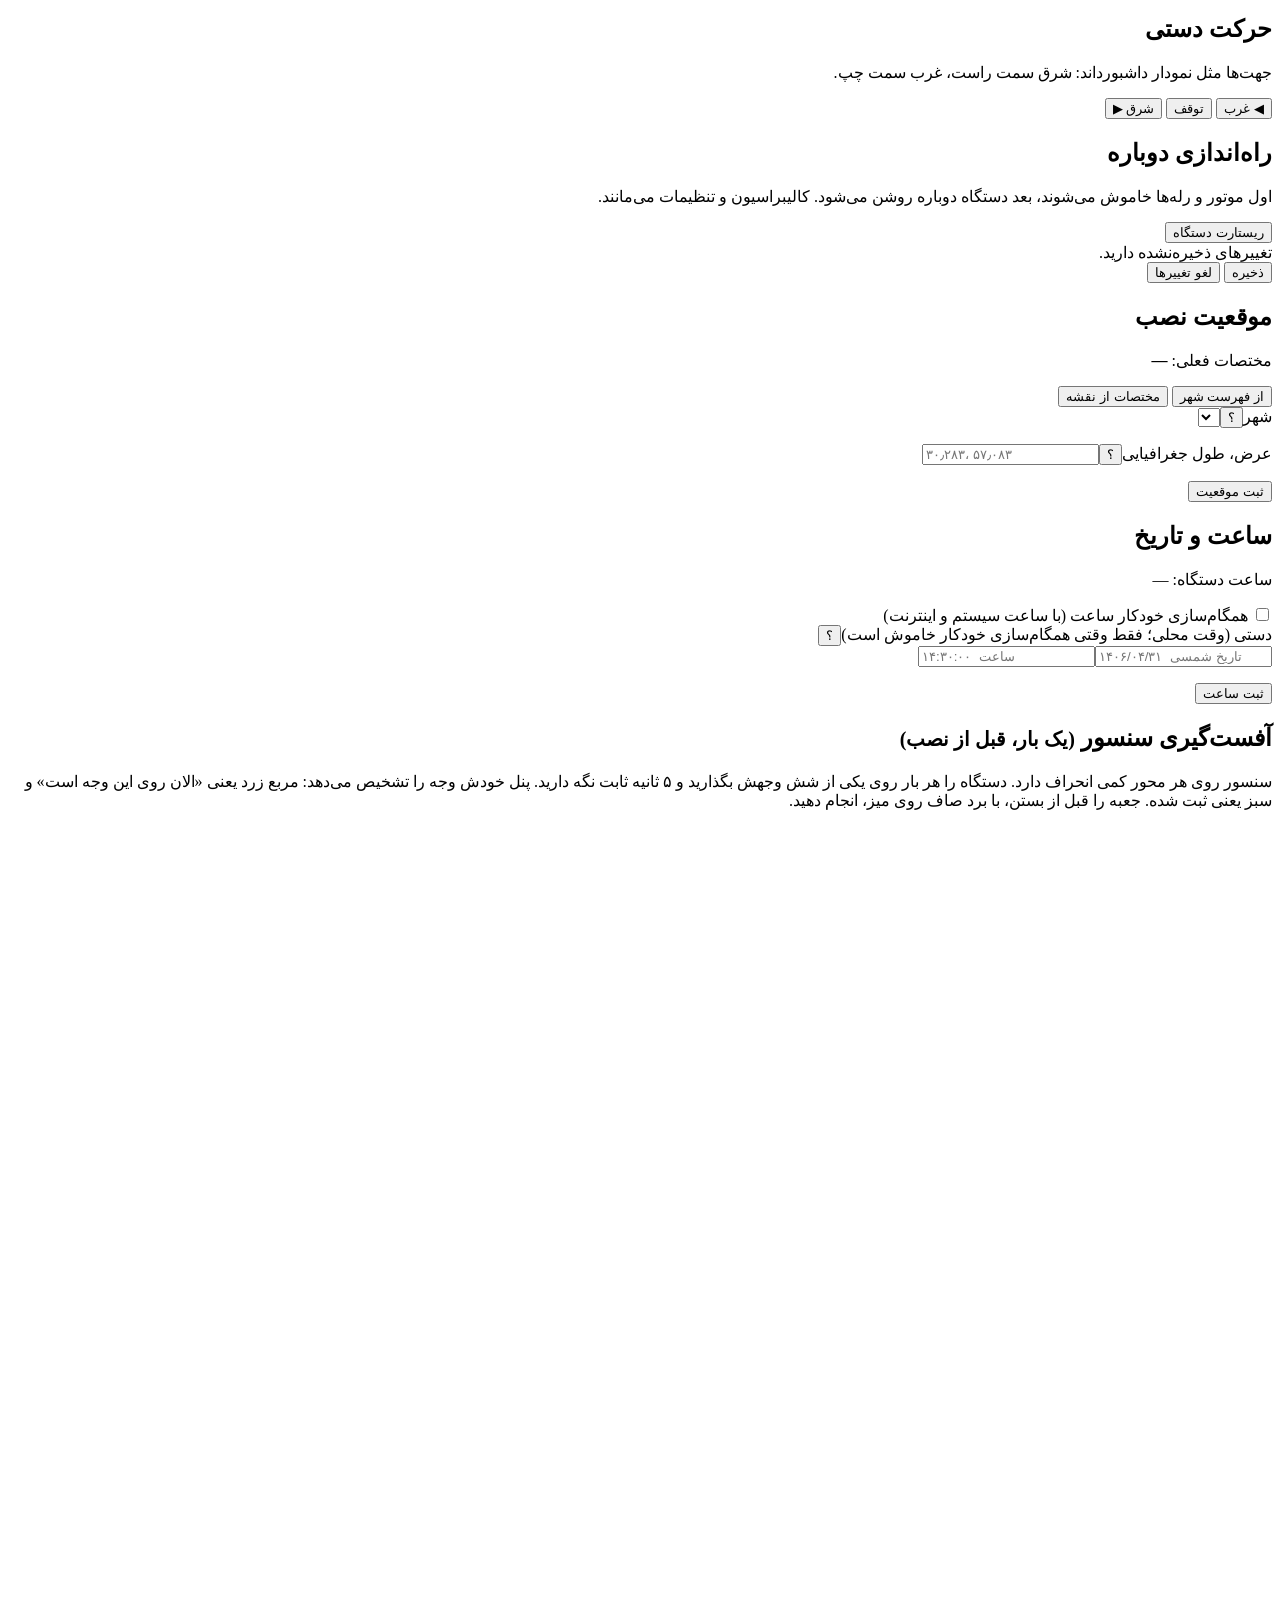
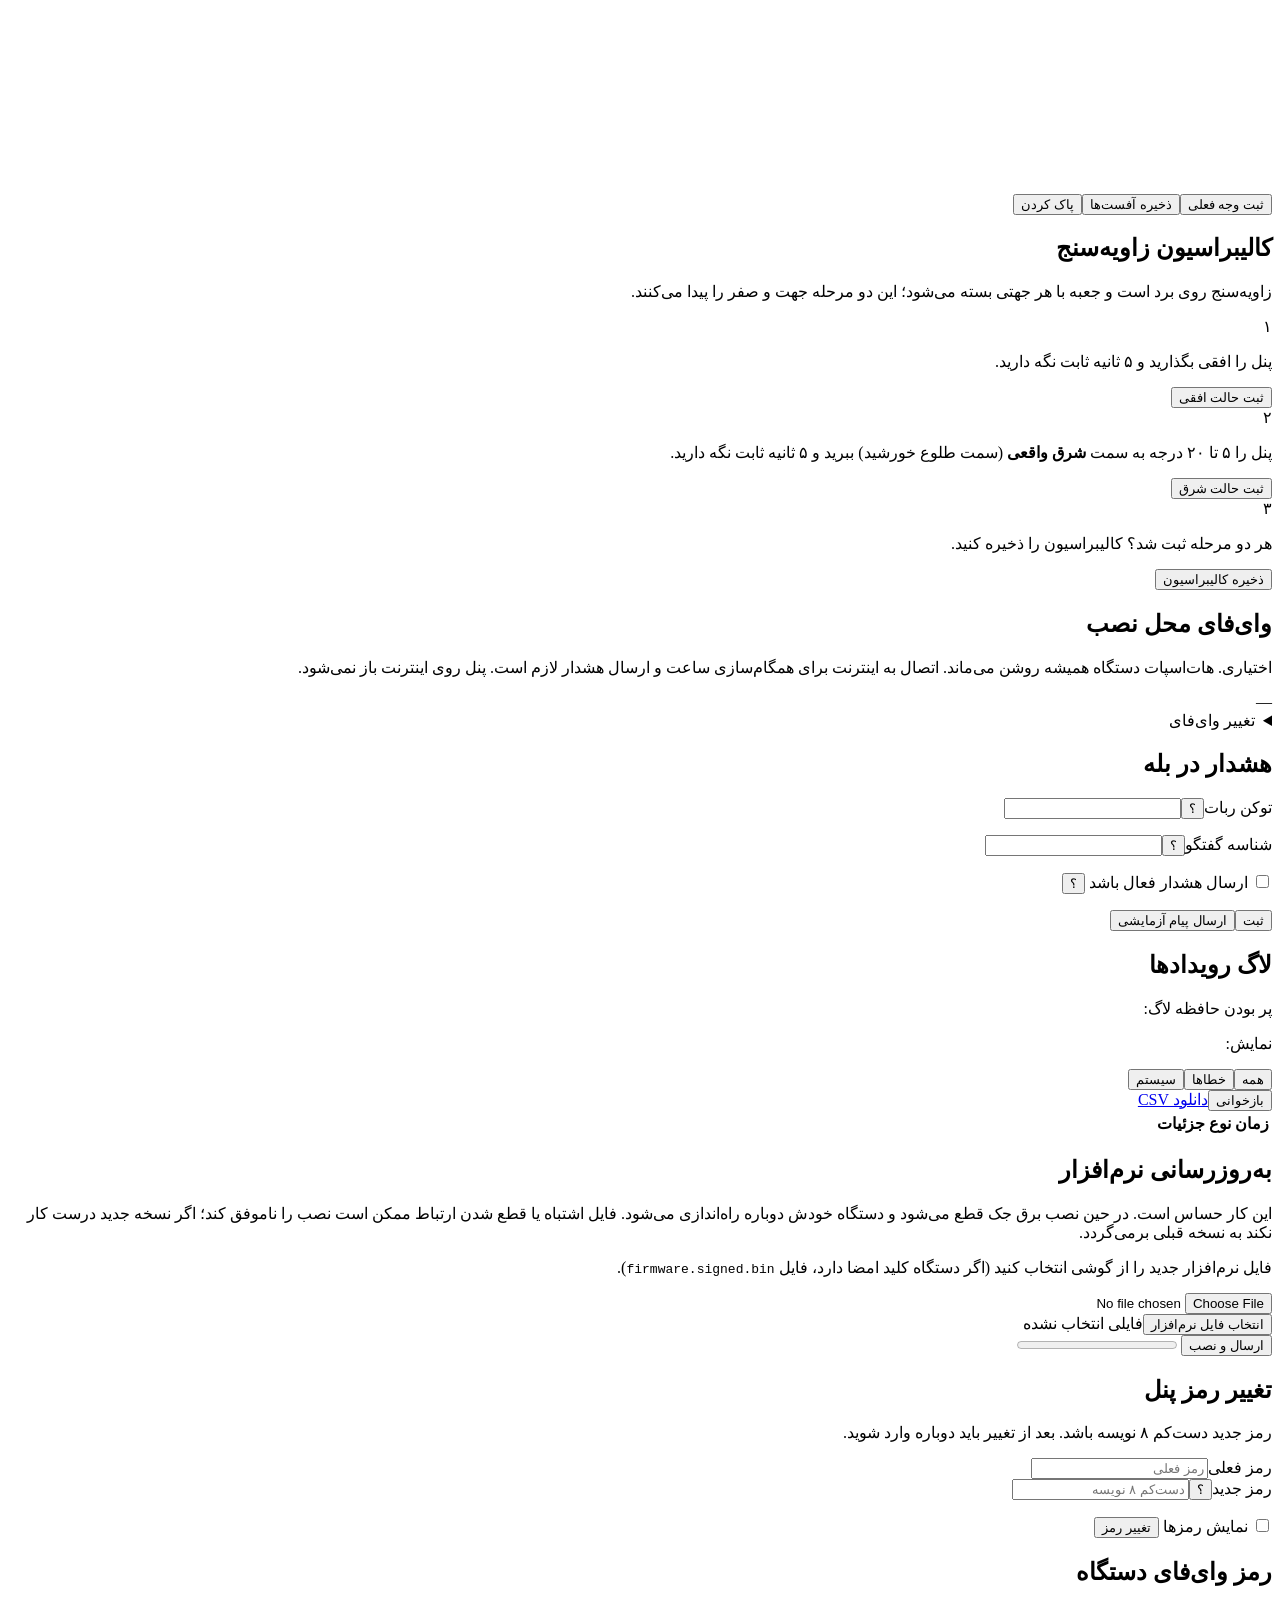
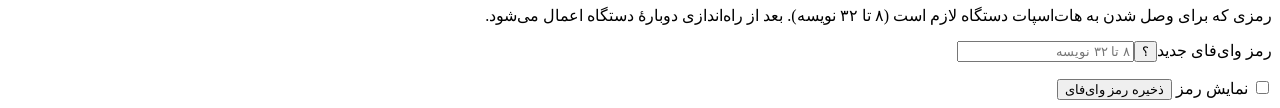
==== commit 7b46934d: "راهنمای داشبورد بدون علامت سوال علامت «؟» از داشبورد برداشته شد چون روی موبایل یه خط دوم درست می‌کرد" ====
--- a/firmware/web/index.html
+++ b/firmware/web/index.html
@@ -38,9 +38,9 @@
     <button id="resetFault" class="danger hidden">ریست خطا</button>
   </div>
   <div class="card gaugeCard">
-    <svg id="gauge" viewBox="0 0 320 200" role="img" aria-label="زاویه پنل"></svg>
+    <svg id="gauge" class="hl" data-help="gauge" viewBox="0 0 320 200" role="img" aria-label="زاویه پنل؛ برای راهنما بزنید"></svg>
     <div class="row between">
-      <span><span id="statusBadge" class="badge">—</span> <button class="help sm" data-help="gauge" aria-label="راهنما">؟</button></span>
+      <span id="statusBadge" class="badge">—</span>
       <span class="small" id="stateName"></span>
     </div>
     <p class="helptext hidden" id="h_gauge"></p>
@@ -56,7 +56,7 @@
   </div>
   <div class="grid">
     <div class="tile"><span>ساعت دستگاه</span><b class="sm" dir="ltr" id="liveTime">—</b><small id="liveDate"></small></div>
-    <div class="tile"><span>زاویه خورشید بالای افق <button class="help sm" data-help="sunEl" aria-label="راهنما">؟</button></span><b id="sunEl">—</b><small id="sunNote"></small></div>
+    <div class="tile"><span class="hl lbl" data-help="sunEl" role="button" tabindex="0">زاویه خورشید بالای افق</span><b id="sunEl">—</b><small id="sunNote"></small></div>
     <div class="tile"><span>سرعت باد</span><b id="wind">—</b><small id="windNote">کیلومتر بر ساعت</small></div>
     <div class="tile"><span>حالت</span><b id="mode">—</b><small id="state"></small></div>
     <div class="tile wide2"><span>آخرین خطا</span><b id="fault">—</b><small id="faultText"></small></div>
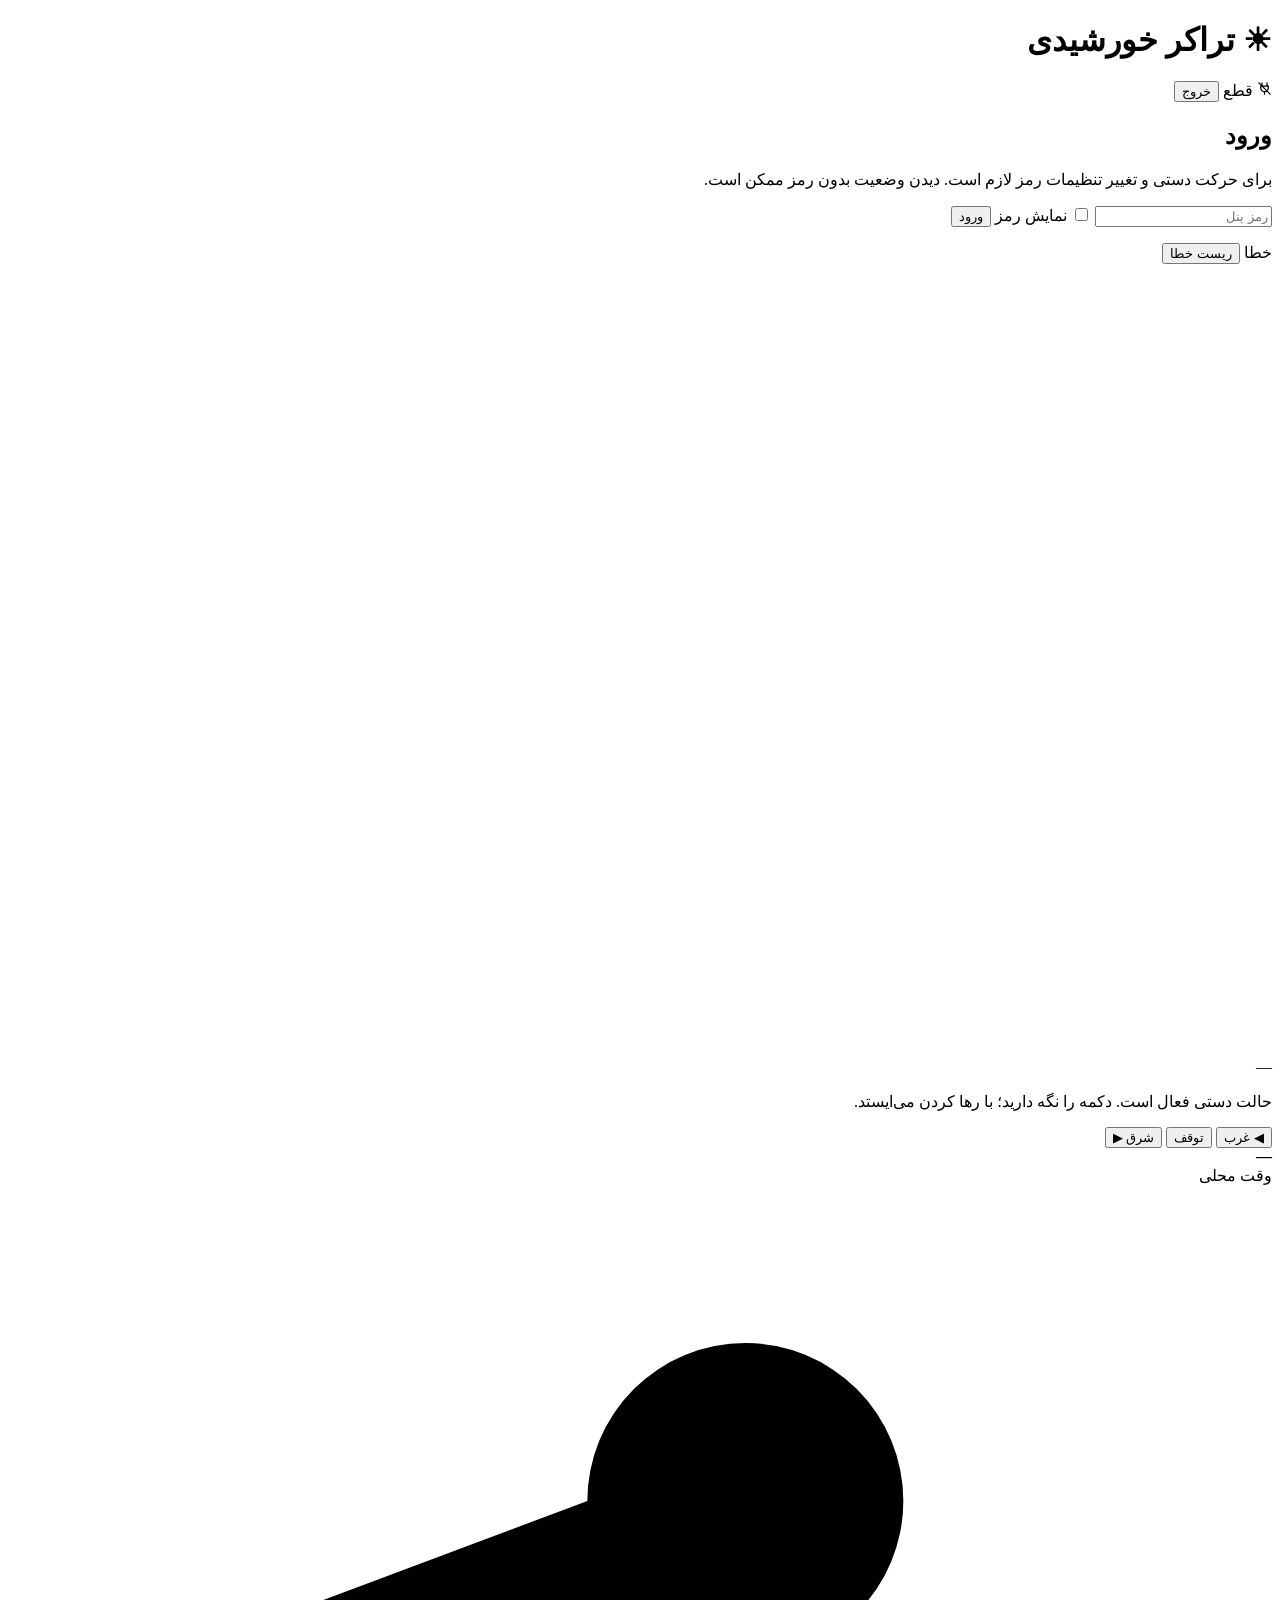
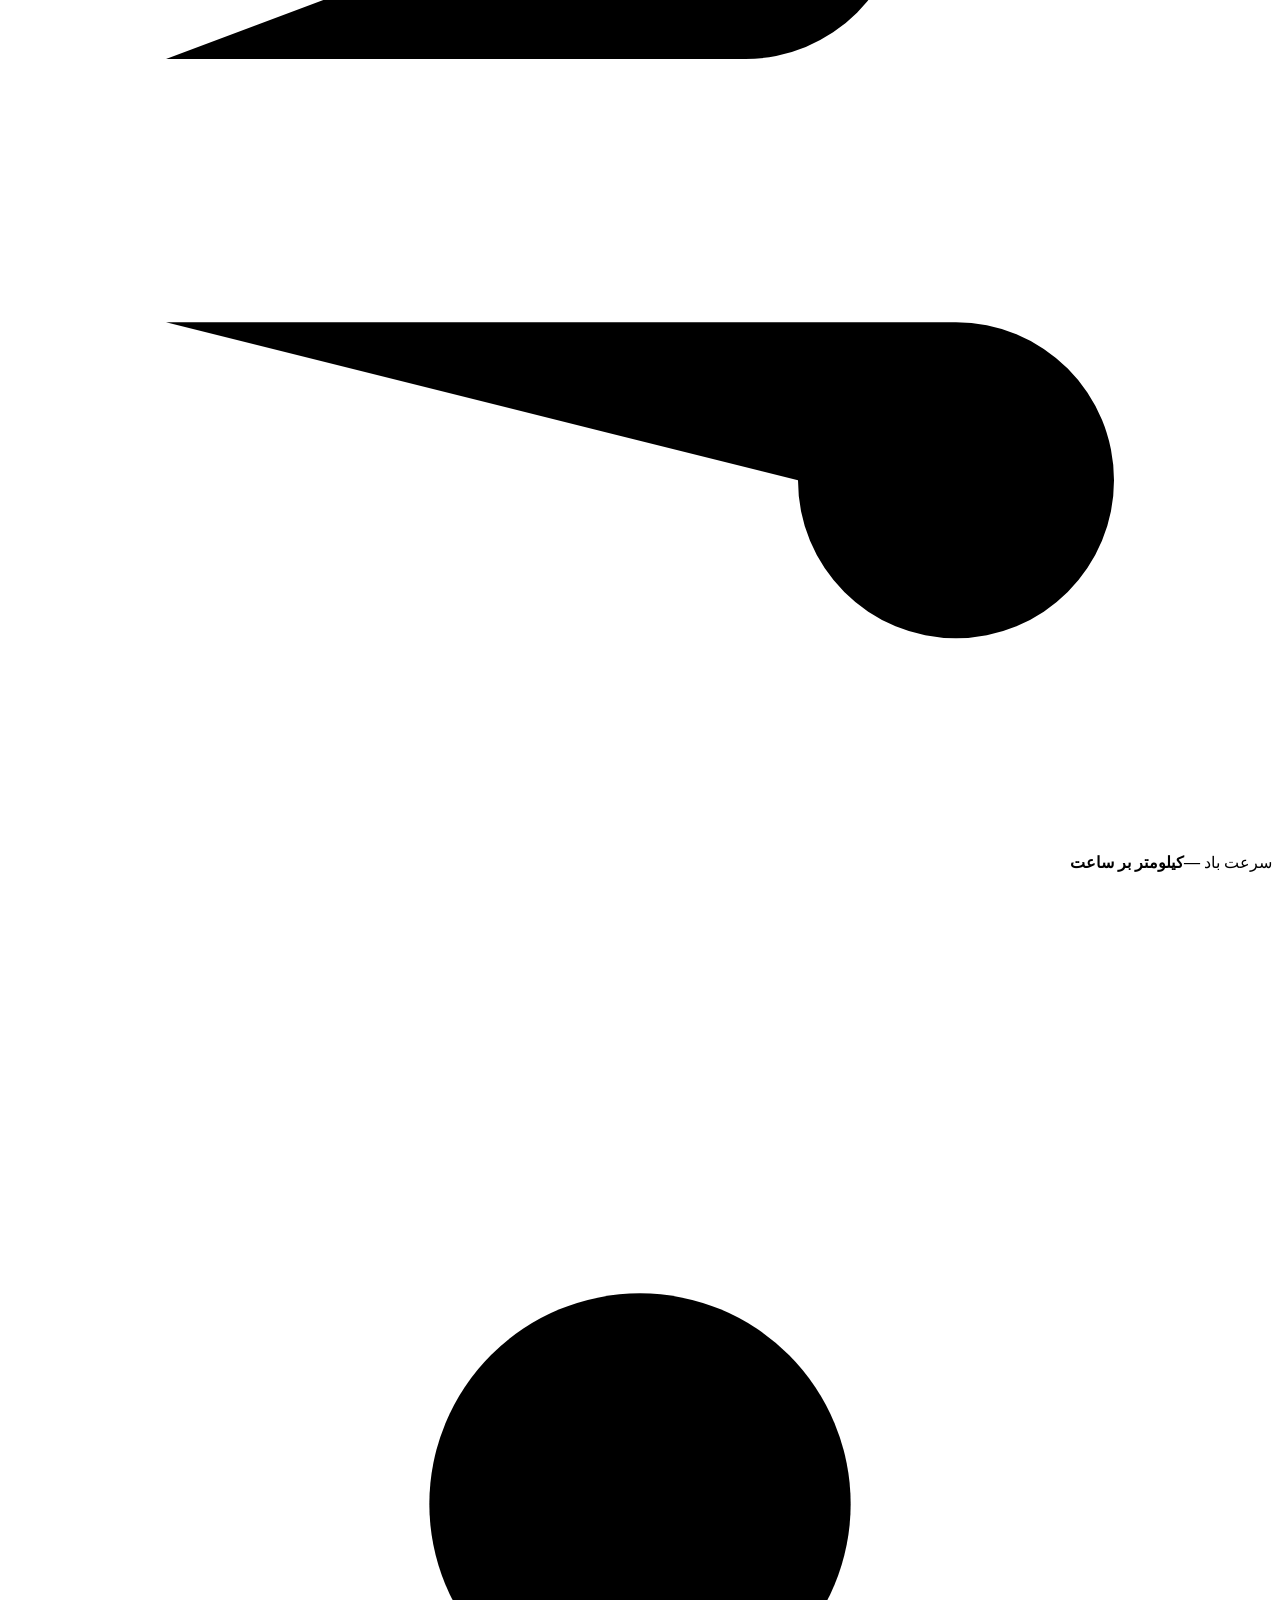
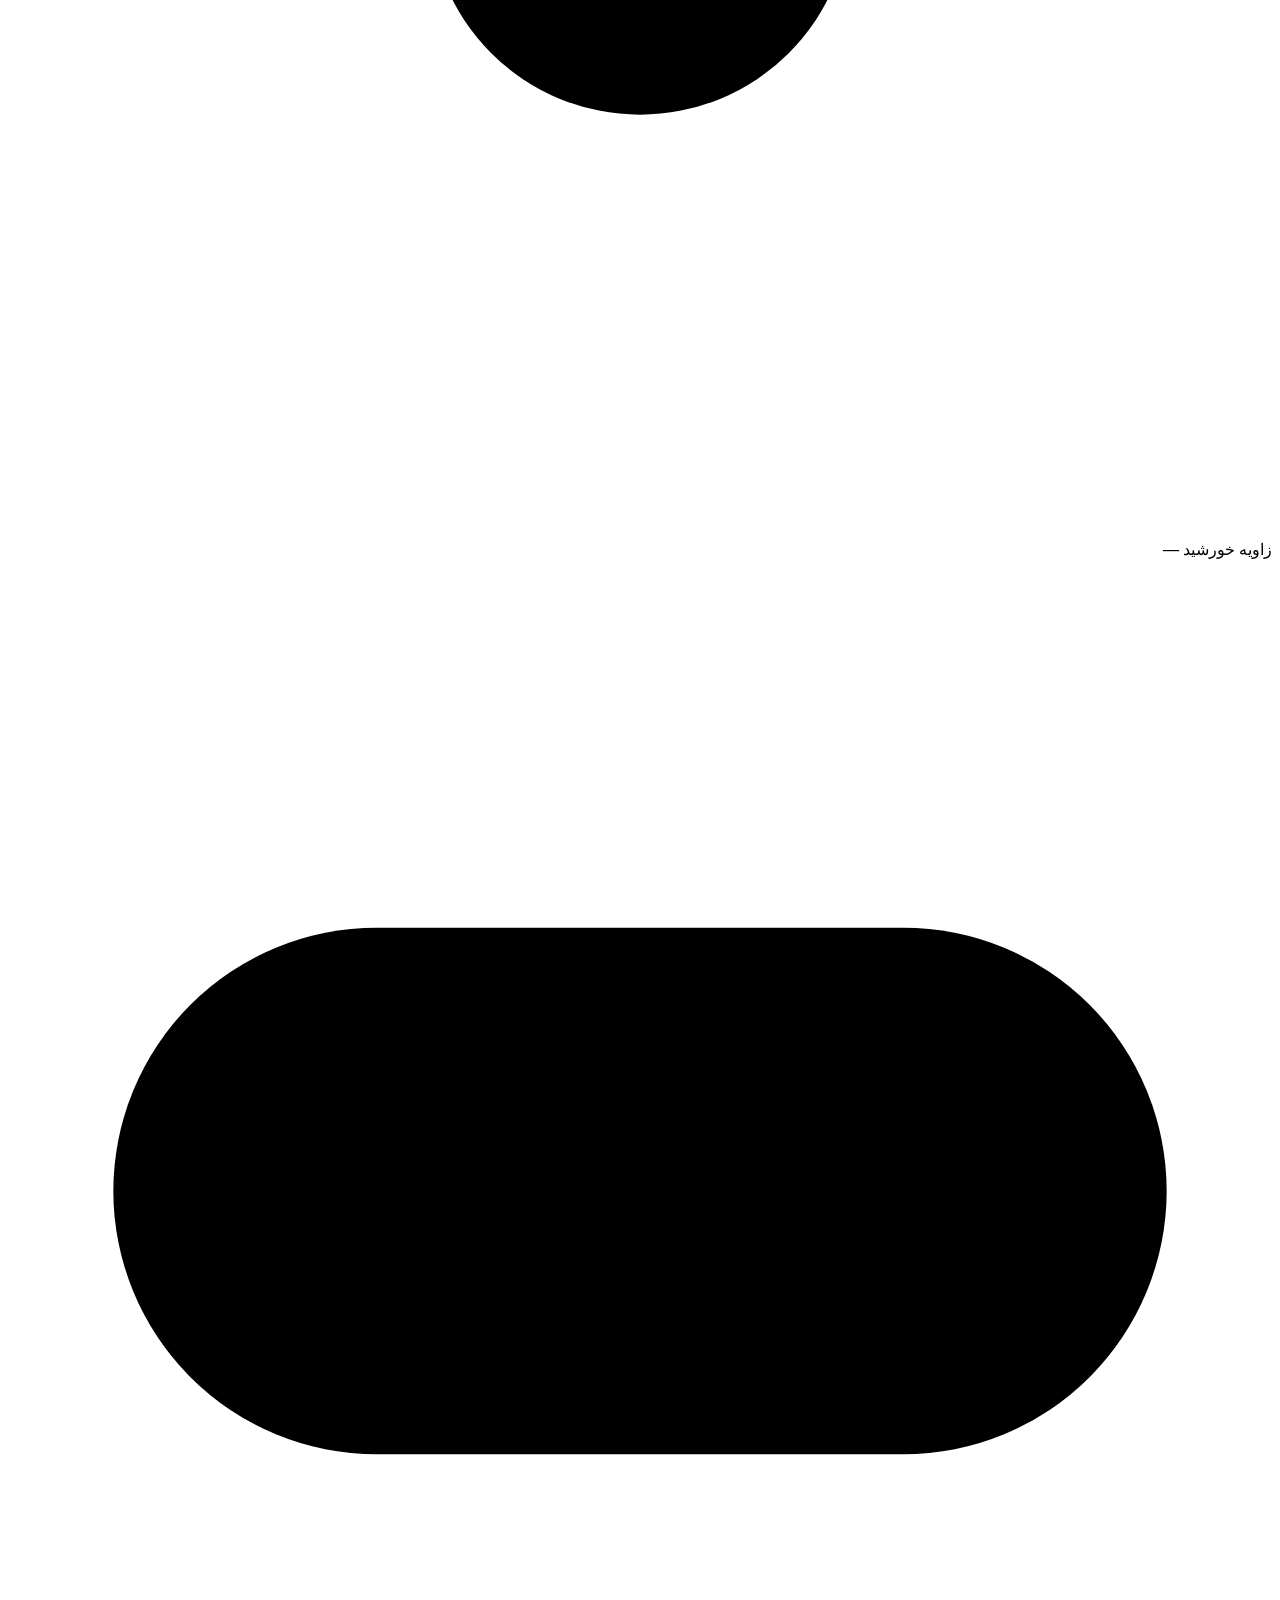
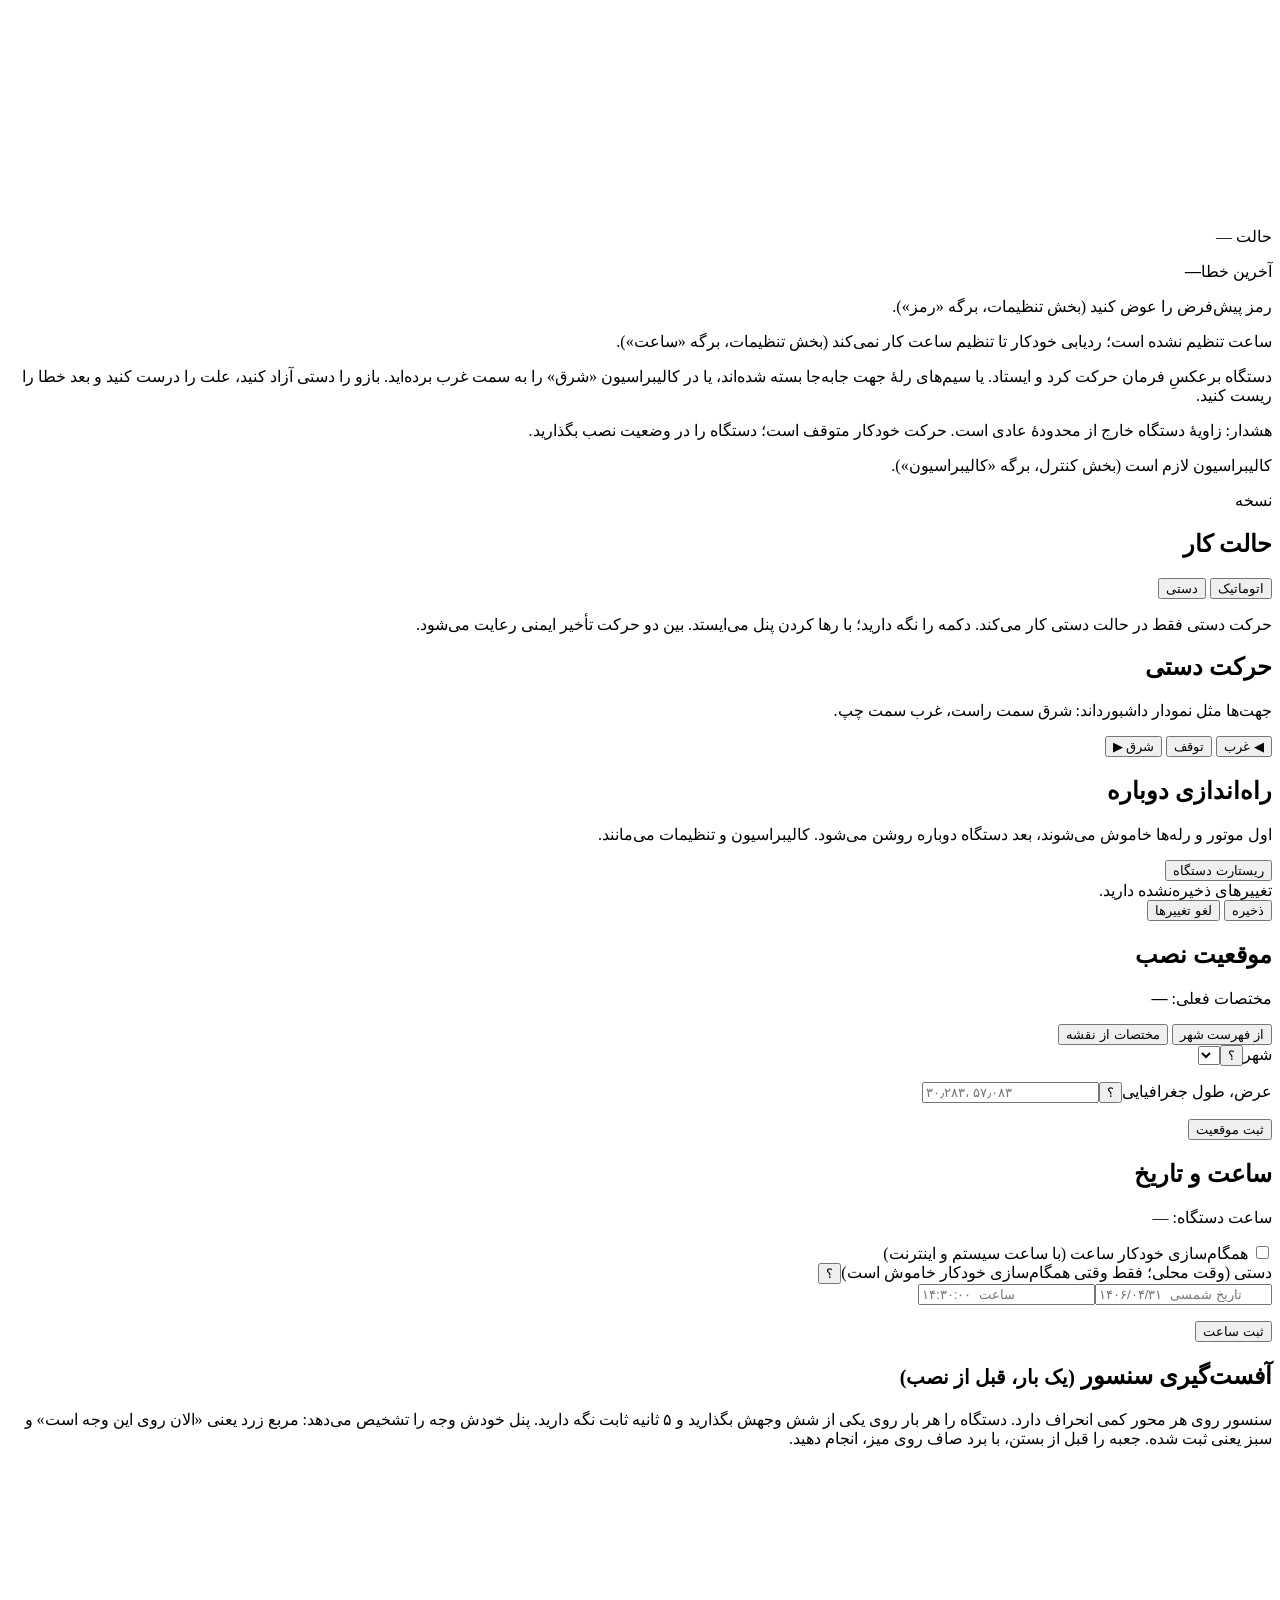
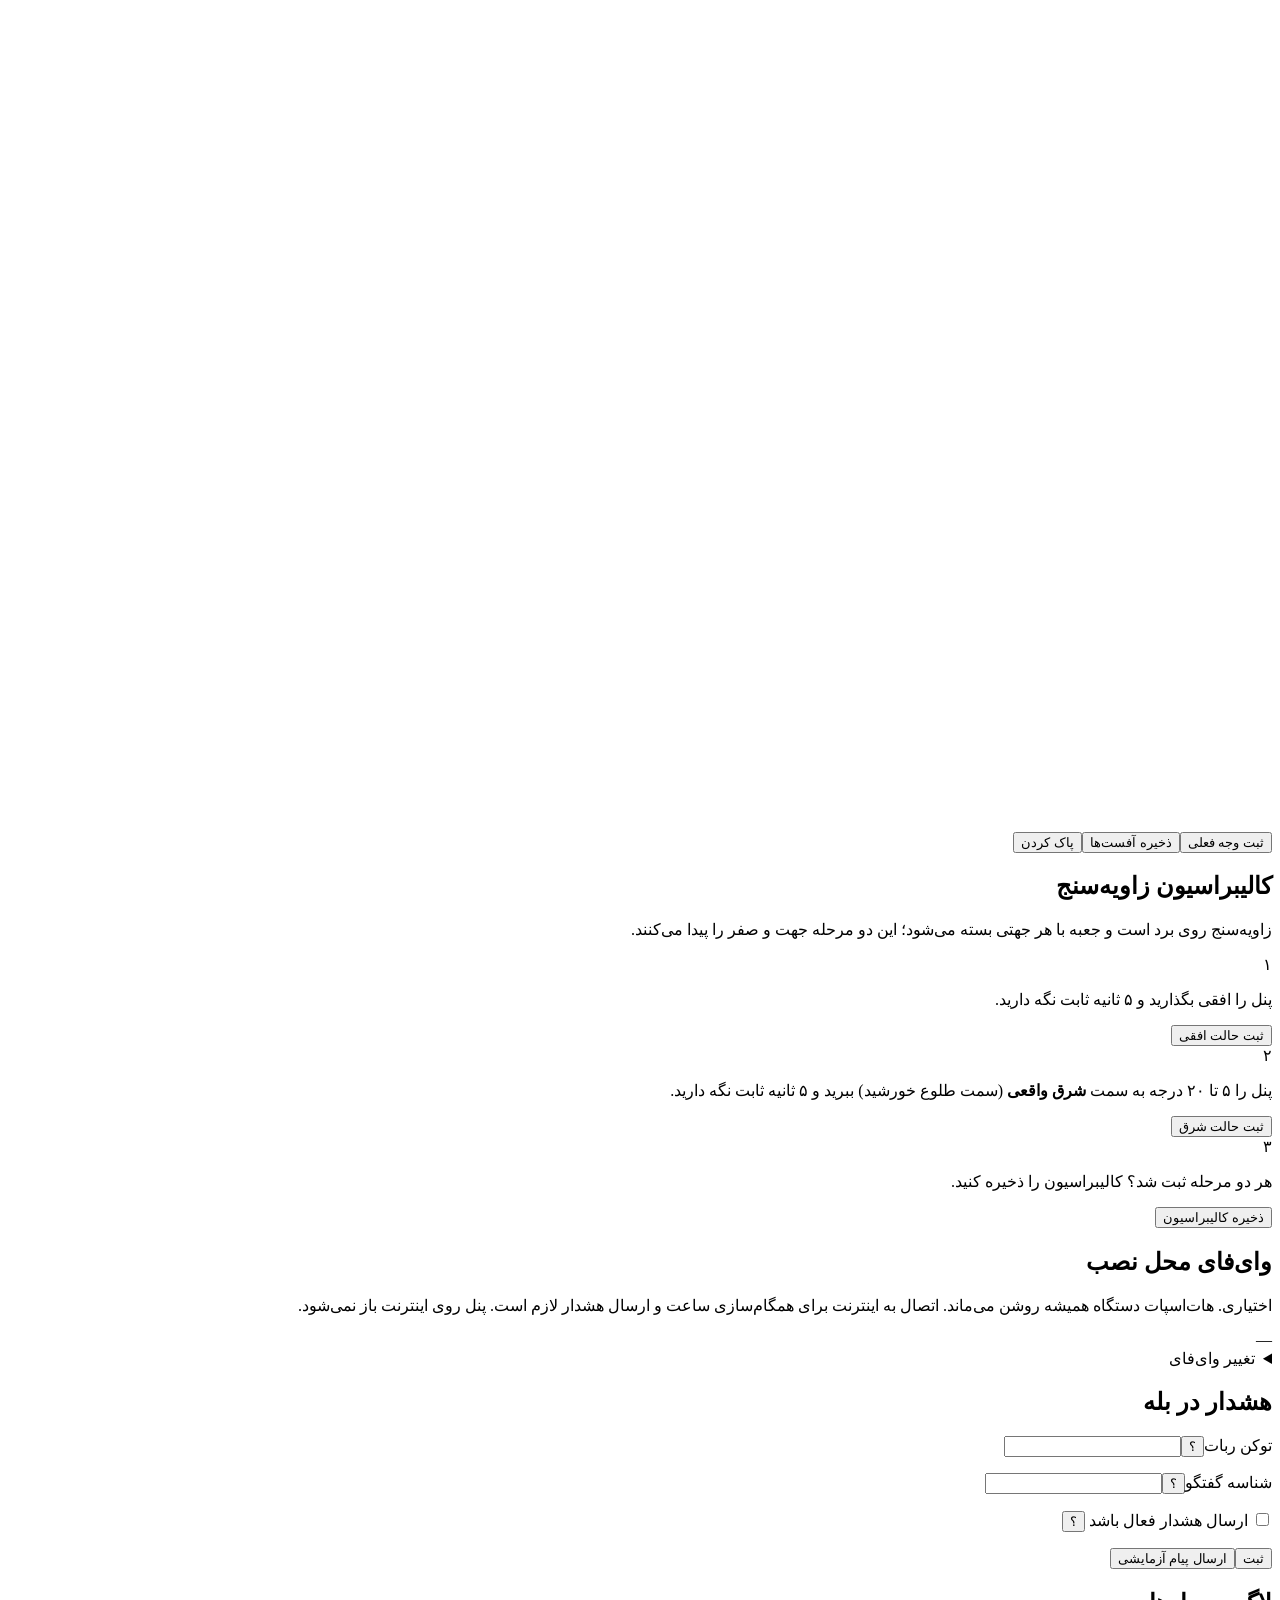
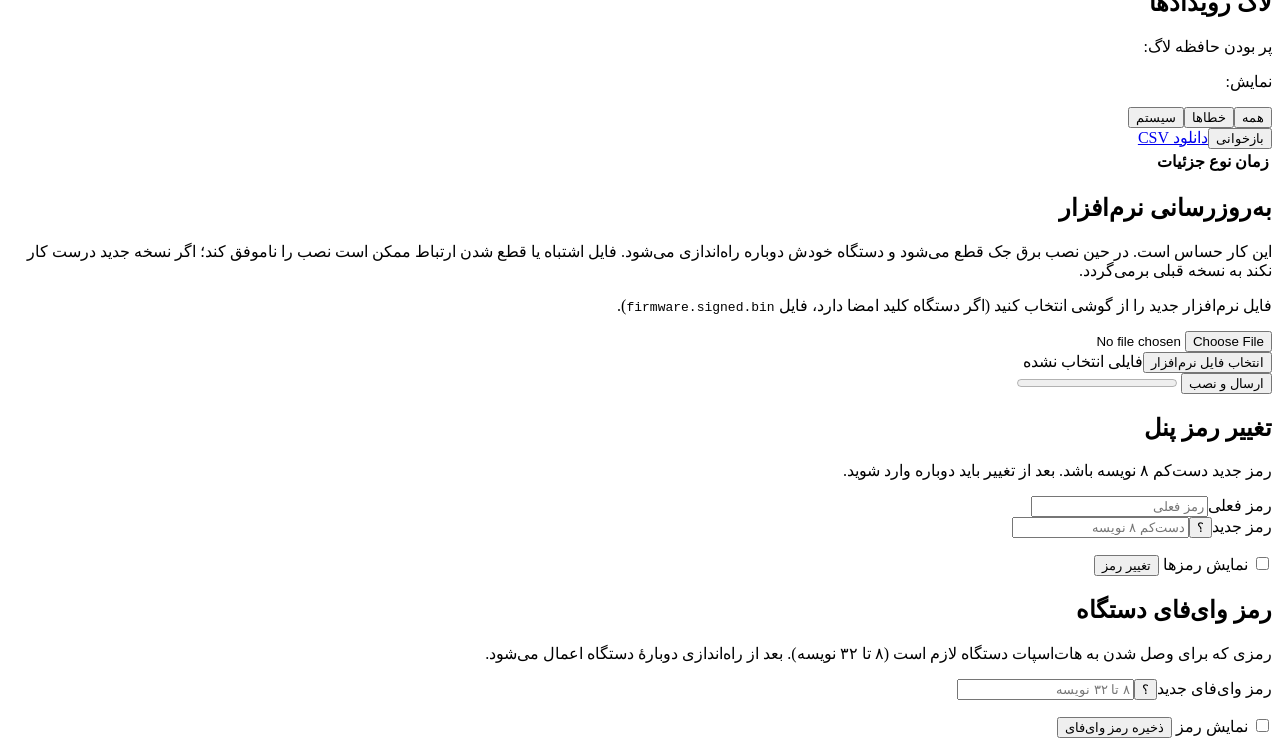
==== commit c9de1a82: "داشبورد با طرح ب: ساعت بزرگ و سه ردیف چهار کاشی ساعت، باد، زاویه خورشید و حالت جاشون رو به یه کارت د" ====
--- a/firmware/web/index.html
+++ b/firmware/web/index.html
@@ -54,14 +54,28 @@
       </div>
     </div>
   </div>
+  <div class="card info" id="info">
+    <div class="hero"><b id="liveTime" dir="ltr">—</b><span><bdi id="liveDate"></bdi><br>وقت محلی</span></div>
+    <div class="li" id="rowWind">
+      <svg class="ic" viewBox="0 0 24 24" aria-hidden="true"><path d="M3 9h11a3 3 0 1 0-3-3M3 14h15a3 3 0 1 1-3 3M3 19h7"/></svg>
+      <span class="t">سرعت باد<small id="windNote"></small></span>
+      <b><span id="wind">—</span><span class="u">کیلومتر بر ساعت</span></b>
+    </div>
+    <div class="li">
+      <svg class="ic" viewBox="0 0 24 24" aria-hidden="true"><circle cx="12" cy="12" r="4"/><path d="M12 2v3M12 19v3M2 12h3M19 12h3M5 5l2 2M17 17l2 2M19 5l-2 2M7 17l-2 2"/></svg>
+      <span class="t"><span class="hl lbl" data-help="sunEl" role="button" tabindex="0">زاویه خورشید</span><small id="sunNote"></small></span>
+      <b id="sunEl">—</b>
+    </div>
+    <div class="li">
+      <svg class="ic" viewBox="0 0 24 24" aria-hidden="true"><rect x="2" y="7" width="20" height="10" rx="5"/><circle cx="16" cy="12" r="2.6"/></svg>
+      <span class="t">حالت<small id="state"></small></span>
+      <span id="mode" class="pill">—</span>
+    </div>
+  </div>
+  <p class="helptext hidden" id="h_sunEl"></p>
   <div class="grid">
-    <div class="tile"><span>ساعت دستگاه</span><b class="sm" dir="ltr" id="liveTime">—</b><small id="liveDate"></small></div>
-    <div class="tile"><span class="hl lbl" data-help="sunEl" role="button" tabindex="0">زاویه خورشید بالای افق</span><b id="sunEl">—</b><small id="sunNote"></small></div>
-    <div class="tile"><span>سرعت باد</span><b id="wind">—</b><small id="windNote">کیلومتر بر ساعت</small></div>
-    <div class="tile"><span>حالت</span><b id="mode">—</b><small id="state"></small></div>
     <div class="tile wide2"><span>آخرین خطا</span><b id="fault">—</b><small id="faultText"></small></div>
   </div>
-  <p class="helptext hidden" id="h_sunEl"></p>
   <p id="warnDefault" class="warn hidden">رمز پیش‌فرض را عوض کنید (بخش تنظیمات، برگه «رمز»).</p>
   <p id="warnClock" class="warn hidden">ساعت تنظیم نشده است؛ ردیابی خودکار تا تنظیم ساعت کار نمی‌کند (بخش تنظیمات، برگه «ساعت»).</p>
   <p id="warnReversed" class="warn hidden">دستگاه برعکسِ فرمان حرکت کرد و ایستاد. یا سیم‌های رلهٔ جهت جابه‌جا بسته شده‌اند، یا در کالیبراسیون «شرق» را به سمت غرب برده‌اید. بازو را دستی آزاد کنید، علت را درست کنید و بعد خطا را ریست کنید.</p>
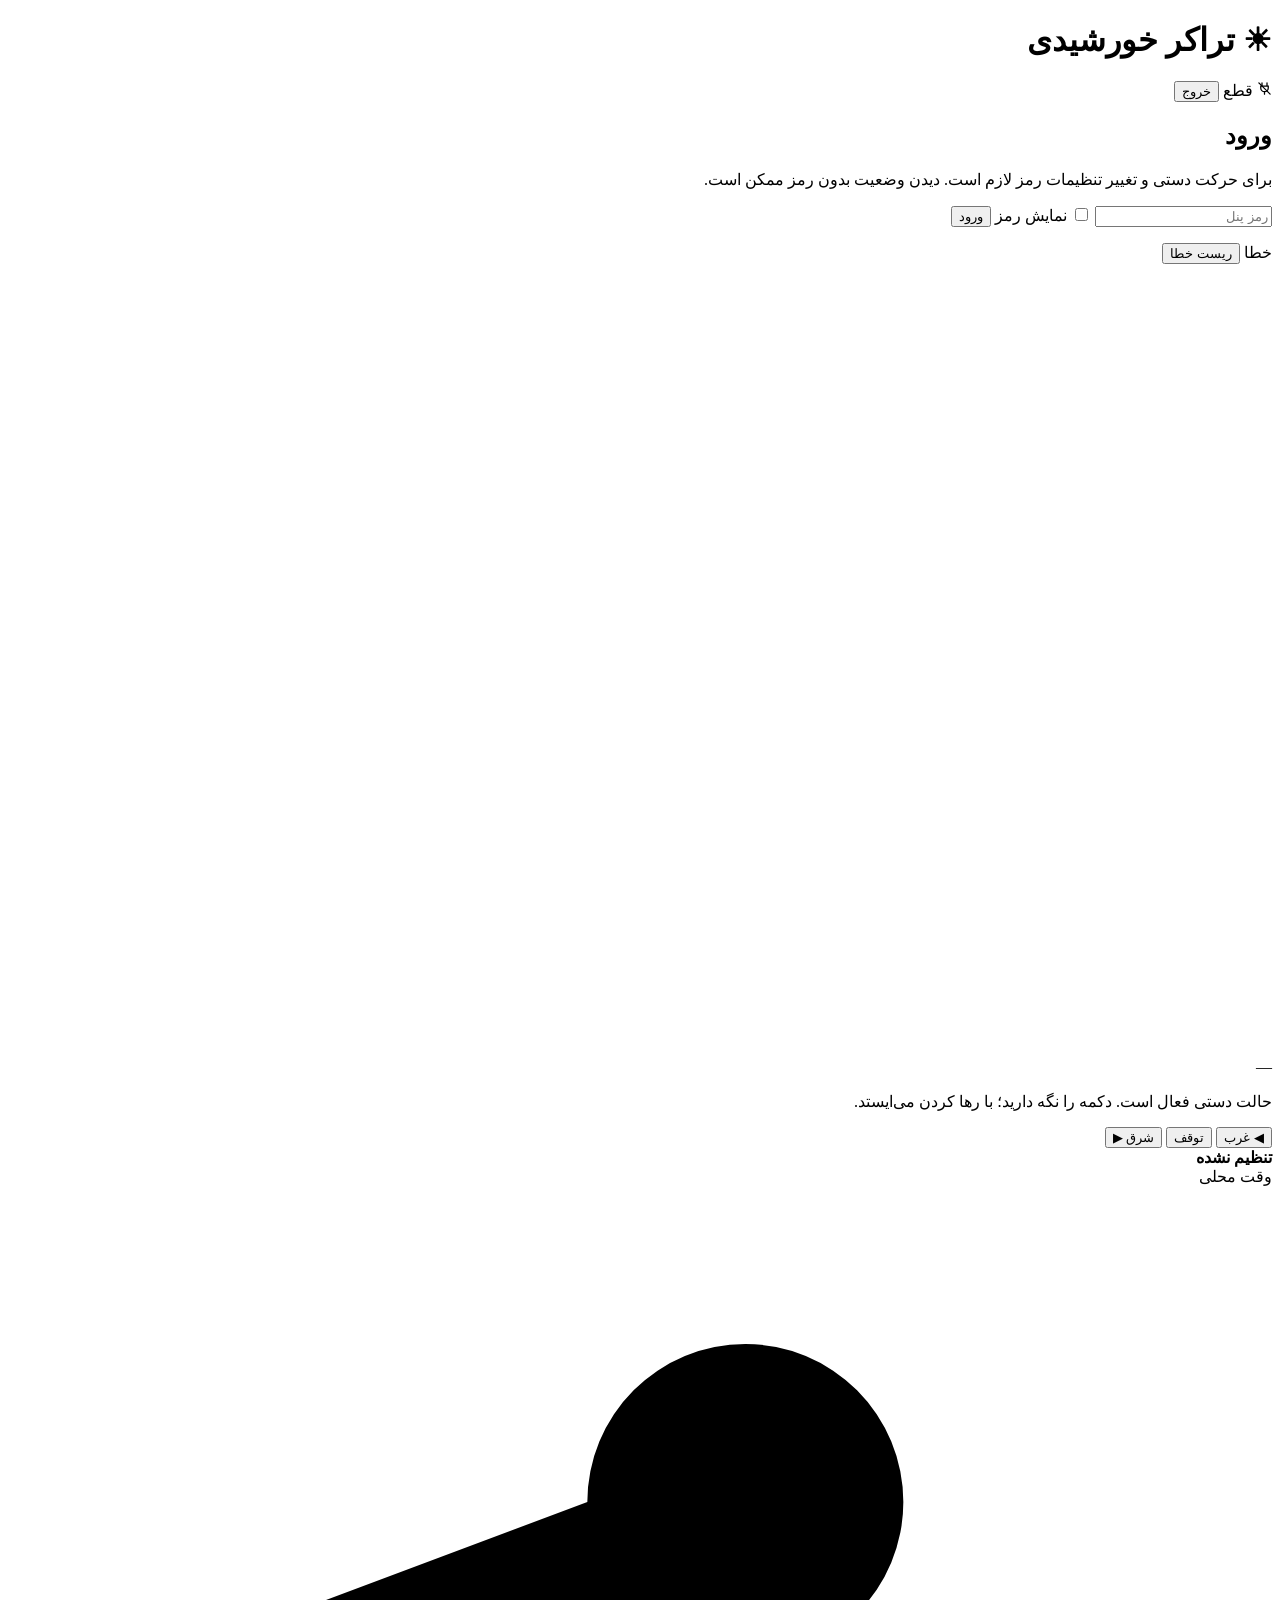
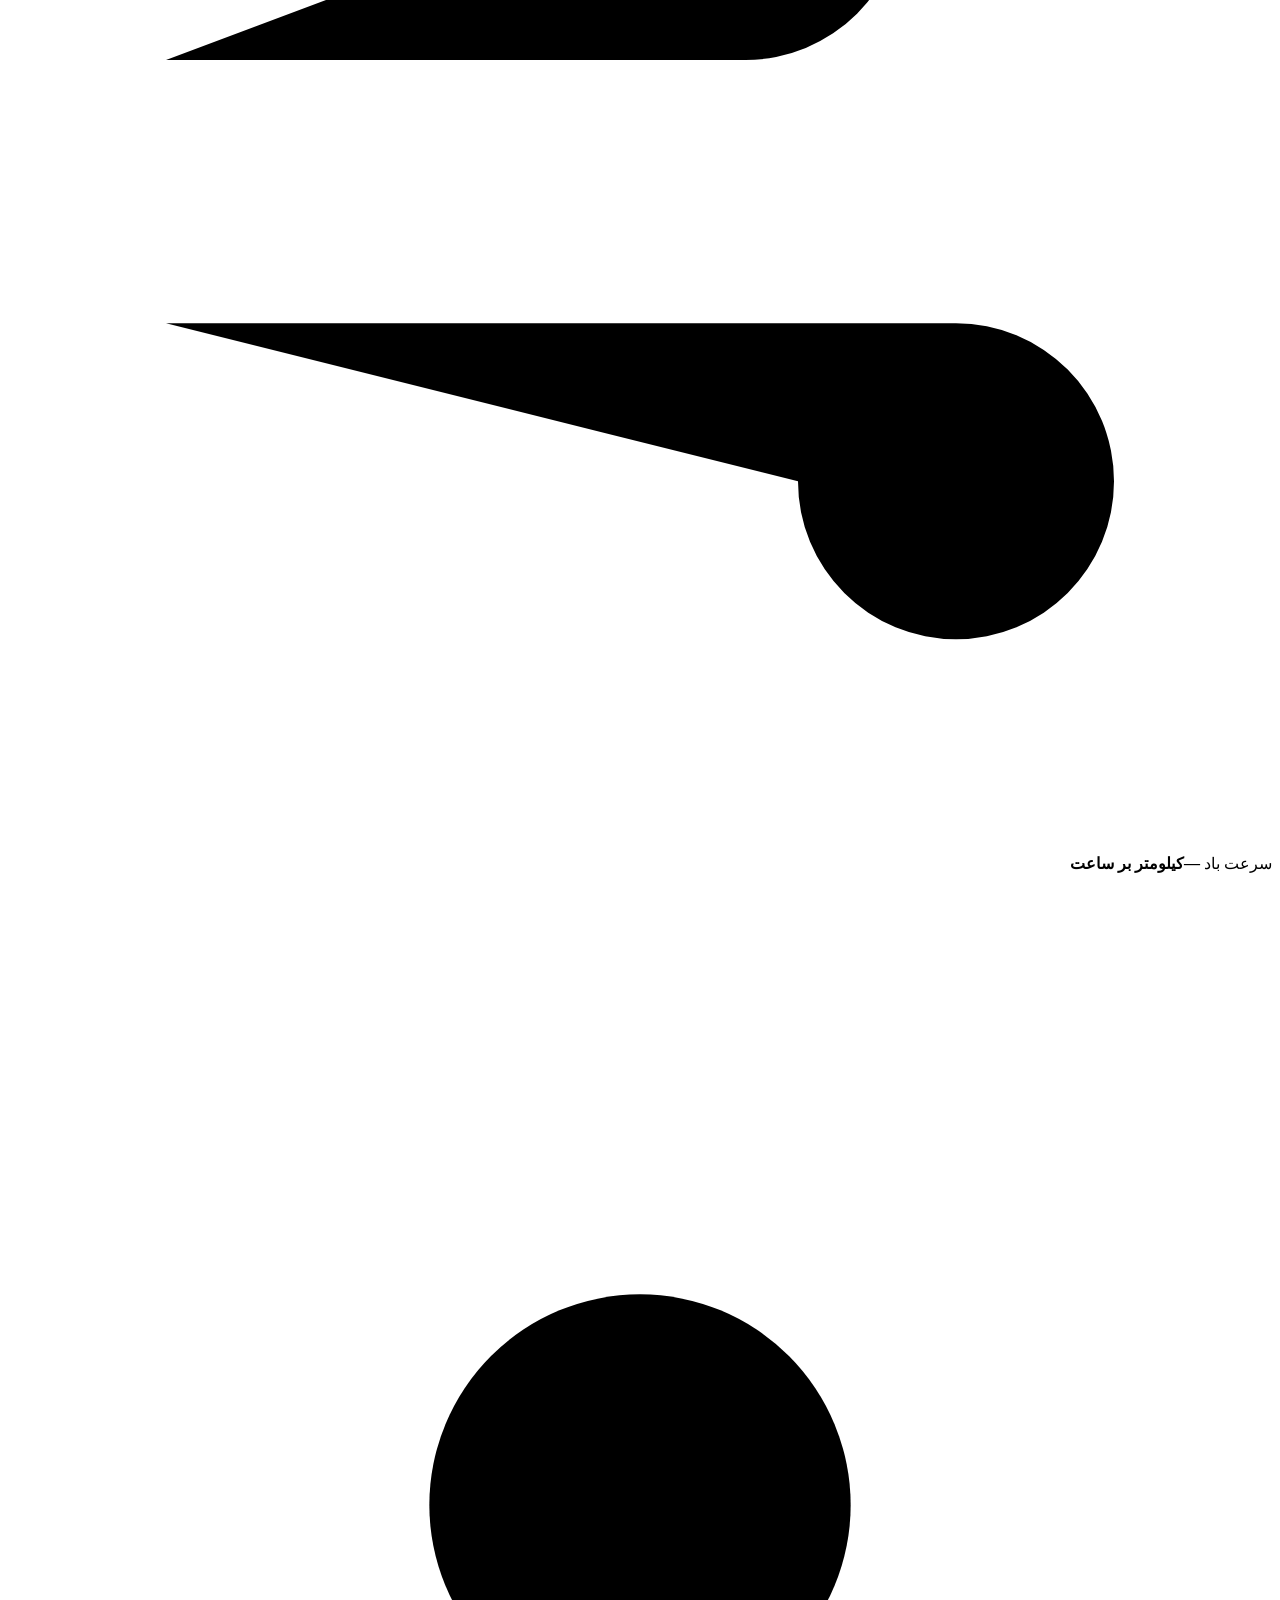
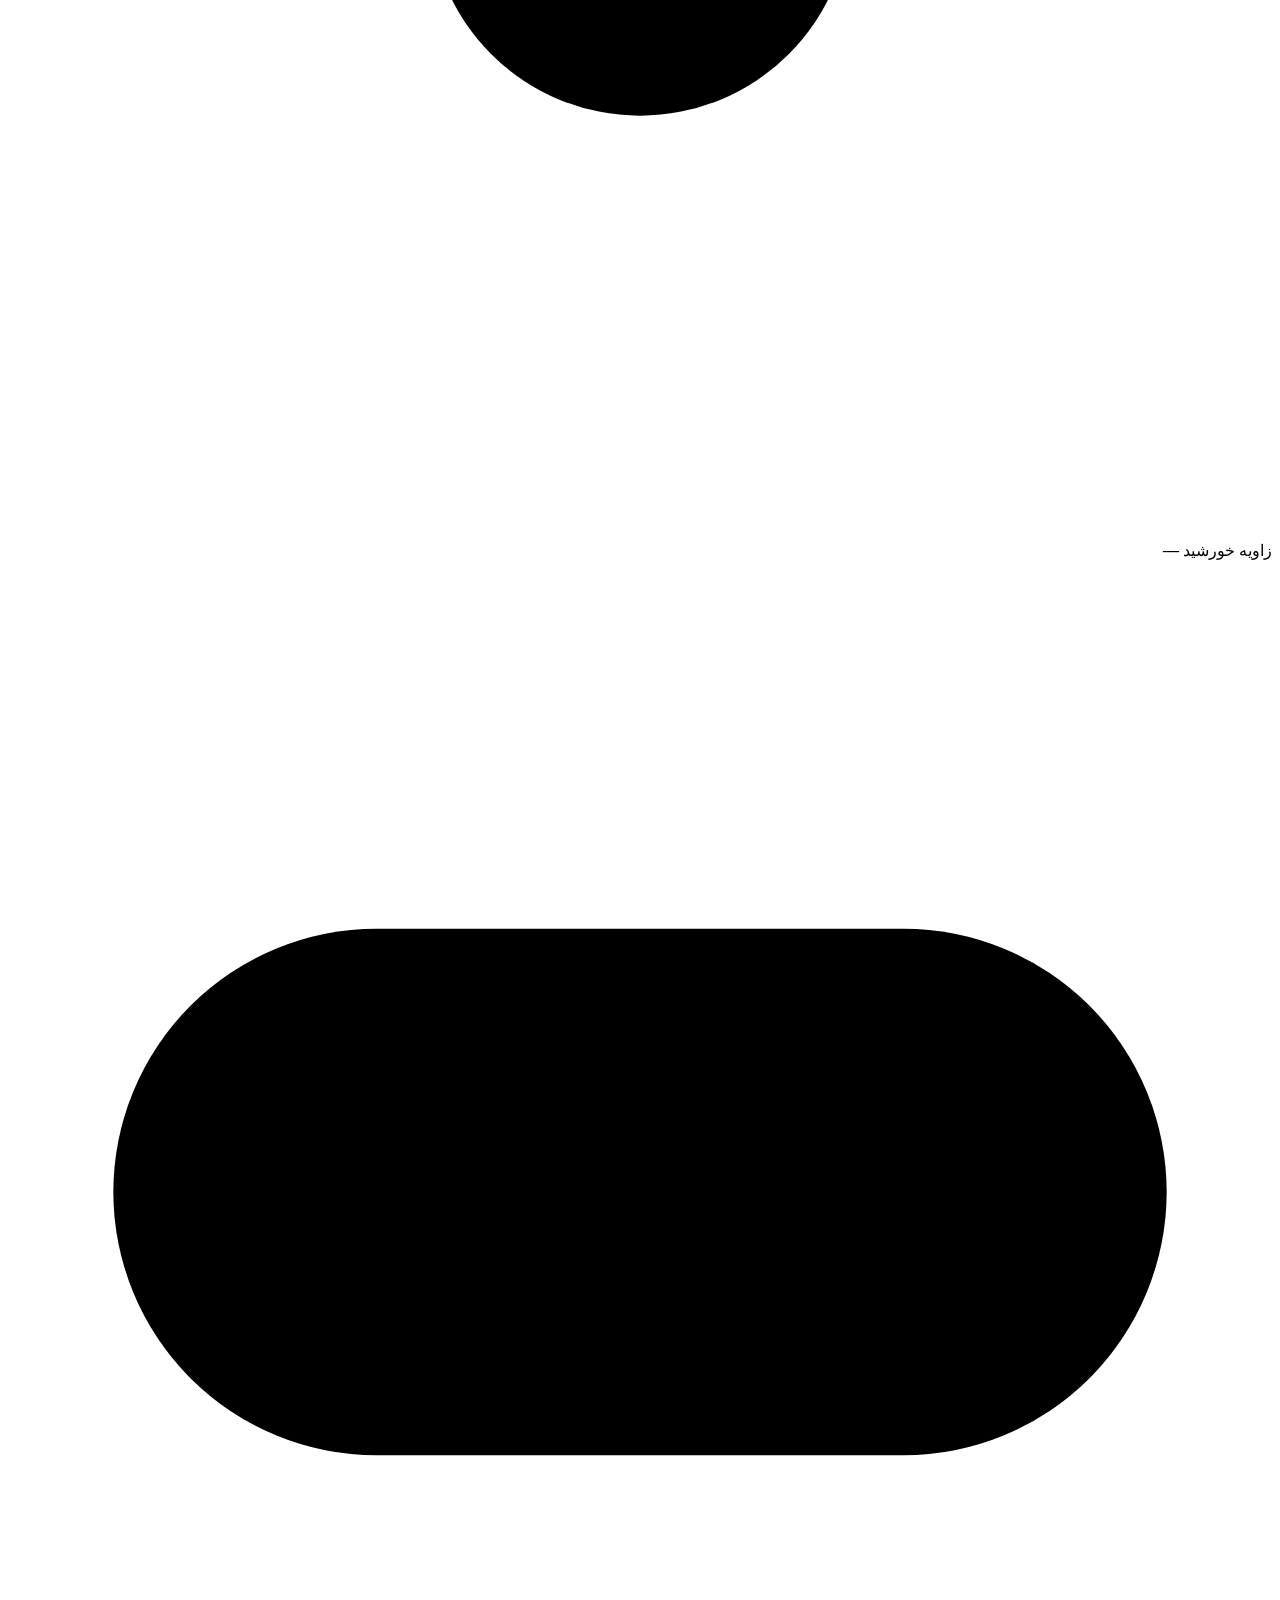
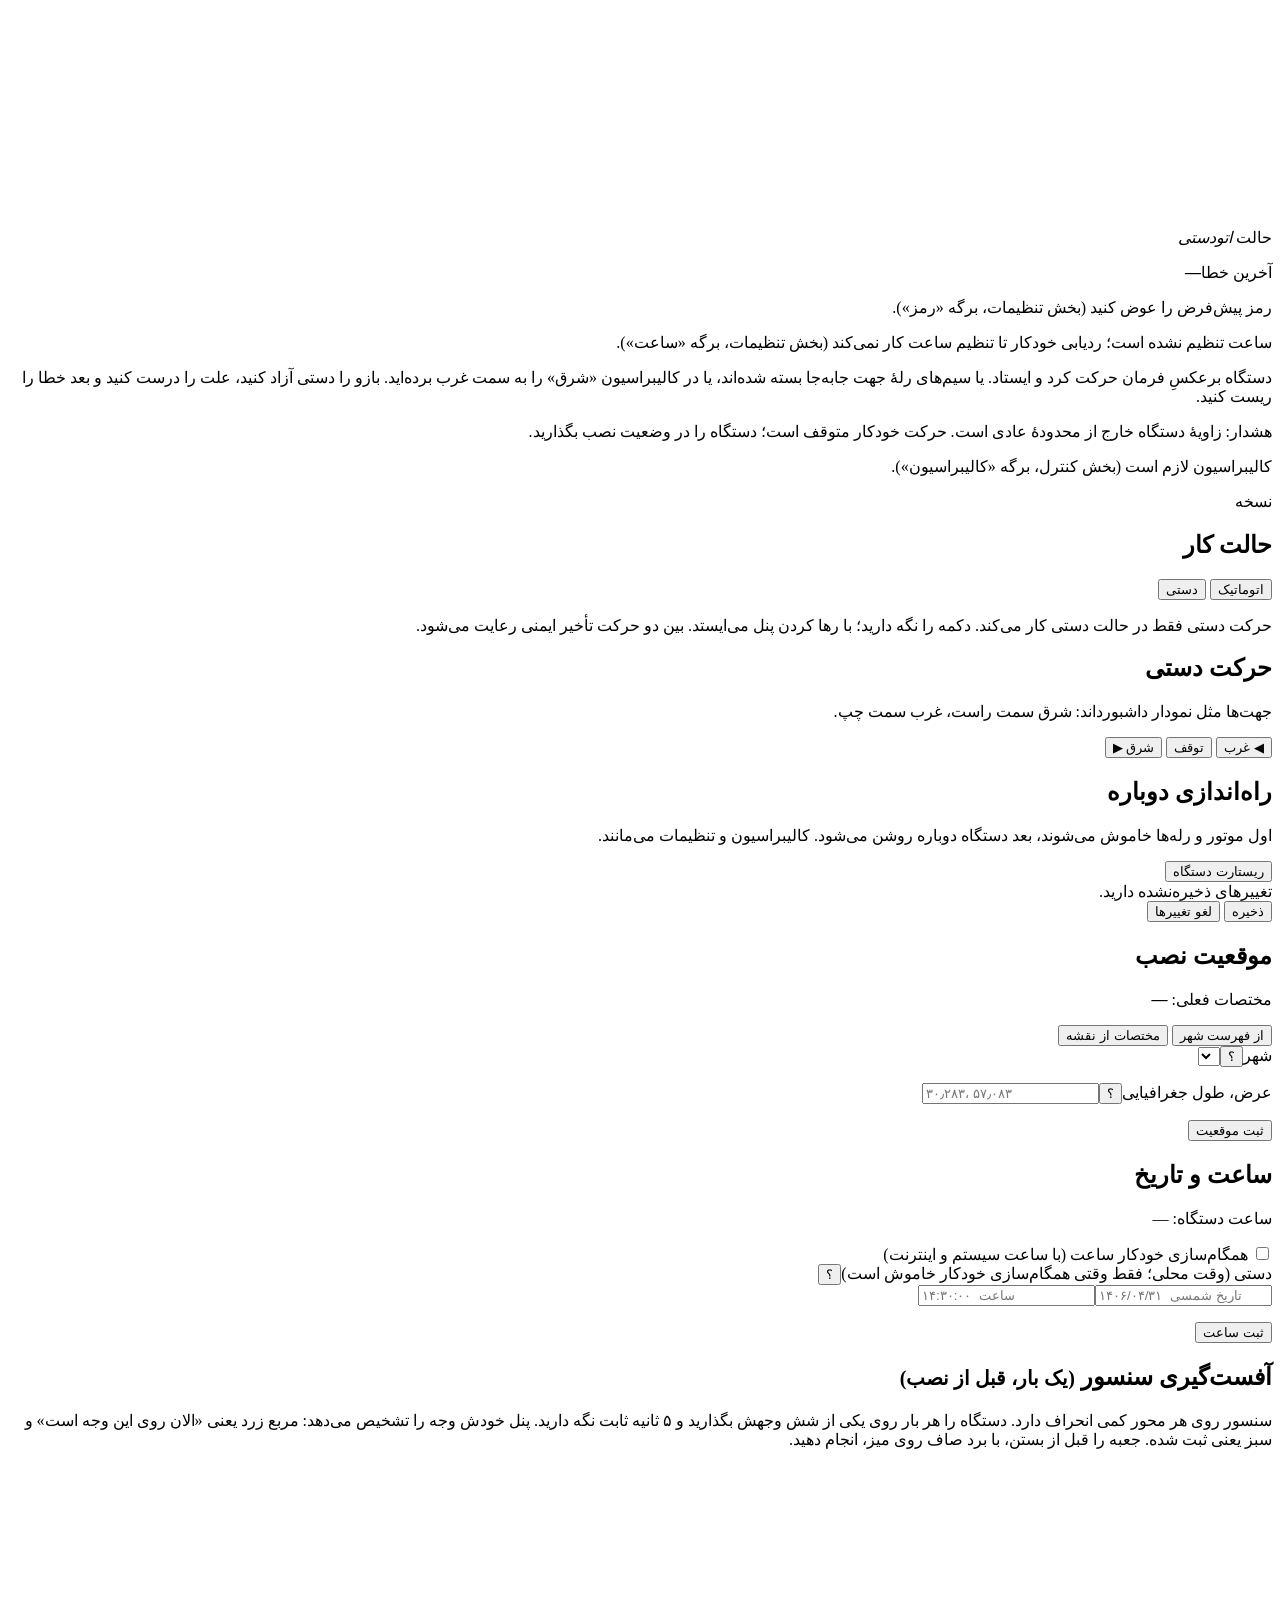
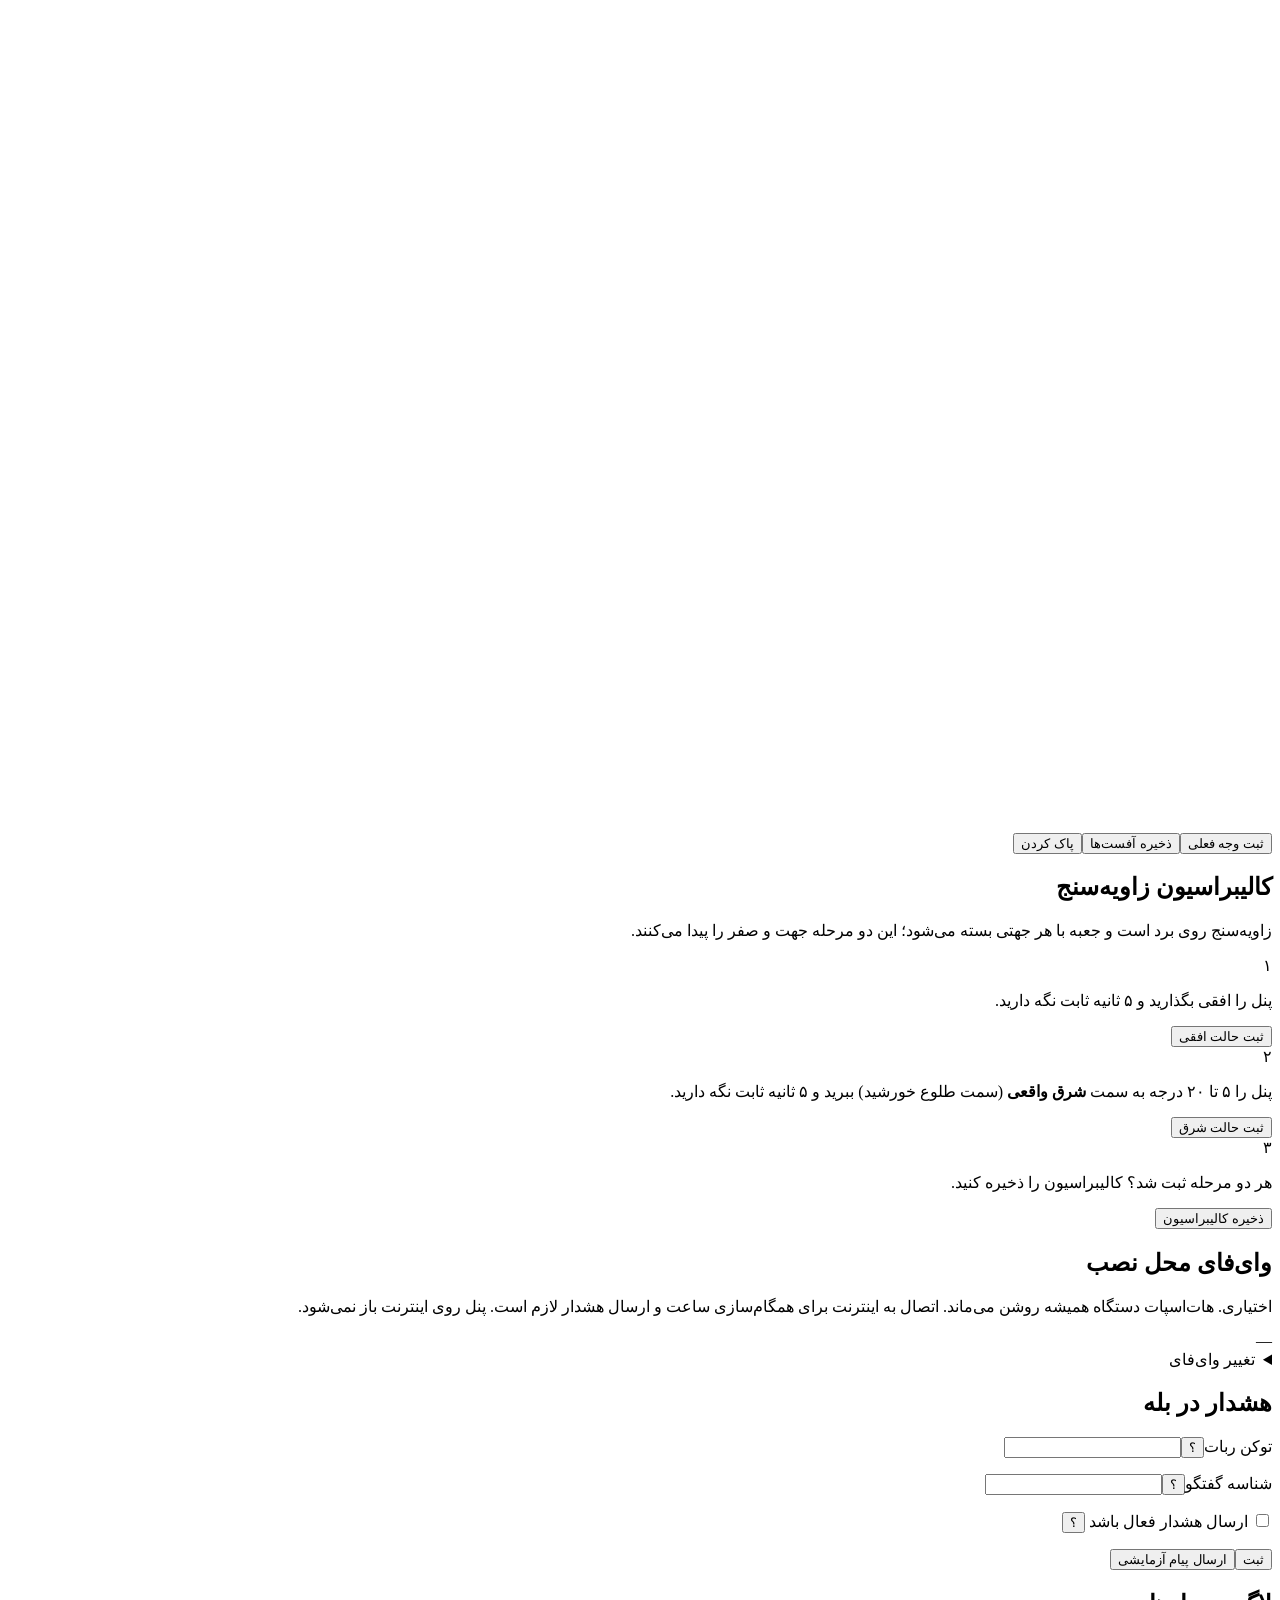
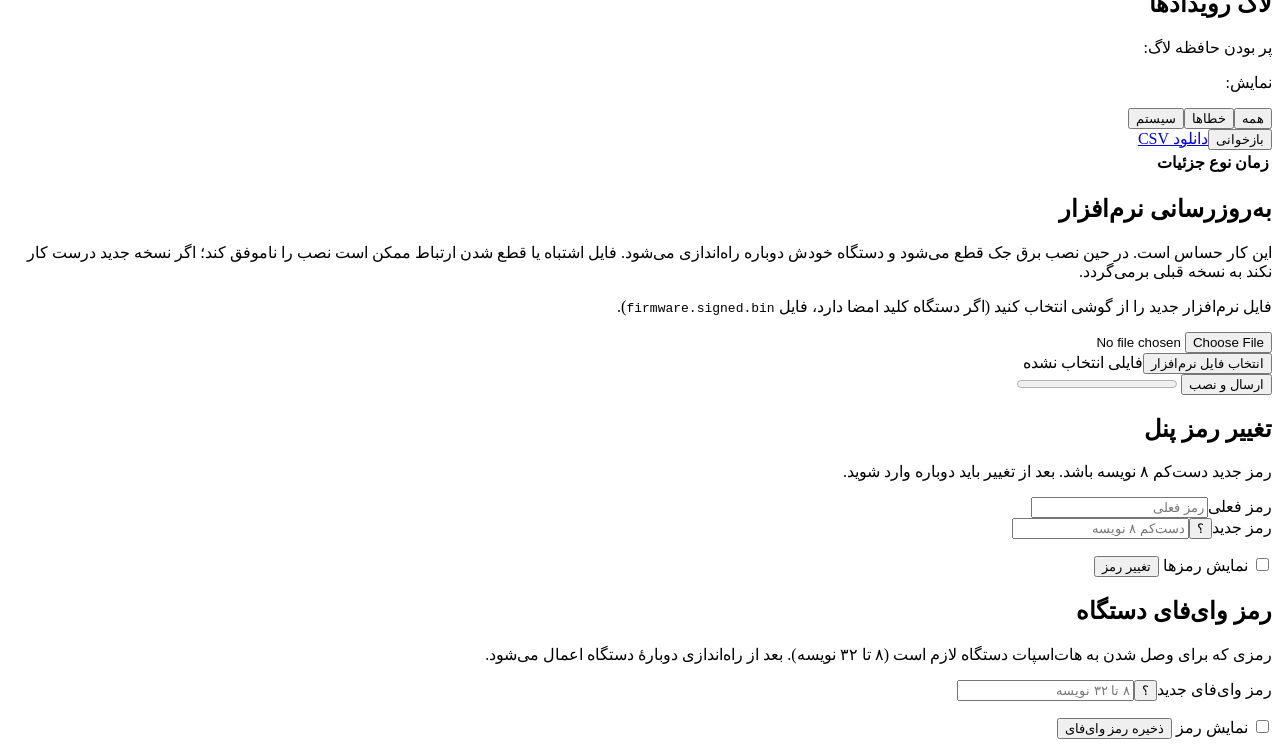
==== commit c743004b: "ساعت دیجیتال بدون لرزش و توضیح خطاها ساعت داشبورد حالا یه ساعت دیجیتال هفت‌قسمتیه که با کد کشیده می‌" ====
--- a/firmware/web/index.html
+++ b/firmware/web/index.html
@@ -34,7 +34,7 @@
 <main>
 <section id="dash">
   <div id="faultBar" class="faultBar hidden">
-    <span id="faultBarText">خطا</span>
+    <span id="faultBarText" class="xp" data-x="fault">خطا</span>
     <button id="resetFault" class="danger hidden">ریست خطا</button>
   </div>
   <div class="card gaugeCard">
@@ -55,32 +55,33 @@
     </div>
   </div>
   <div class="card info" id="info">
-    <div class="hero"><b id="liveTime" dir="ltr">—</b><span><bdi id="liveDate"></bdi><br>وقت محلی</span></div>
-    <div class="li" id="rowWind">
+    <div class="hero"><div id="liveTime" class="lcd" dir="ltr" role="timer"></div><b id="liveOff" class="hidden">تنظیم نشده</b><span><bdi id="liveDate"></bdi><br>وقت محلی</span></div>
+    <div class="li xp" id="rowWind" data-x="wind" role="button" tabindex="0">
       <svg class="ic" viewBox="0 0 24 24" aria-hidden="true"><path d="M3 9h11a3 3 0 1 0-3-3M3 14h15a3 3 0 1 1-3 3M3 19h7"/></svg>
       <span class="t">سرعت باد<small id="windNote"></small></span>
       <b><span id="wind">—</span><span class="u">کیلومتر بر ساعت</span></b>
     </div>
-    <div class="li">
+    <div class="li hl" data-help="sunEl" role="button" tabindex="0">
       <svg class="ic" viewBox="0 0 24 24" aria-hidden="true"><circle cx="12" cy="12" r="4"/><path d="M12 2v3M12 19v3M2 12h3M19 12h3M5 5l2 2M17 17l2 2M19 5l-2 2M7 17l-2 2"/></svg>
-      <span class="t"><span class="hl lbl" data-help="sunEl" role="button" tabindex="0">زاویه خورشید</span><small id="sunNote"></small></span>
+      <span class="t">زاویه خورشید<small id="sunNote"></small></span>
       <b id="sunEl">—</b>
     </div>
-    <div class="li">
+    <div class="li hl" id="rowMode" role="button" tabindex="0" title="برای تغییر بین اتوماتیک و دستی بزنید">
       <svg class="ic" viewBox="0 0 24 24" aria-hidden="true"><rect x="2" y="7" width="20" height="10" rx="5"/><circle cx="16" cy="12" r="2.6"/></svg>
       <span class="t">حالت<small id="state"></small></span>
-      <span id="mode" class="pill">—</span>
-    </div>
+      <span class="mseg" id="mode"><i id="segAuto">اتو</i><i id="segMan">دستی</i></span>
+    </div>
+  </div>
   </div>
   <p class="helptext hidden" id="h_sunEl"></p>
   <div class="grid">
-    <div class="tile wide2"><span>آخرین خطا</span><b id="fault">—</b><small id="faultText"></small></div>
-  </div>
-  <p id="warnDefault" class="warn hidden">رمز پیش‌فرض را عوض کنید (بخش تنظیمات، برگه «رمز»).</p>
-  <p id="warnClock" class="warn hidden">ساعت تنظیم نشده است؛ ردیابی خودکار تا تنظیم ساعت کار نمی‌کند (بخش تنظیمات، برگه «ساعت»).</p>
-  <p id="warnReversed" class="warn hidden">دستگاه برعکسِ فرمان حرکت کرد و ایستاد. یا سیم‌های رلهٔ جهت جابه‌جا بسته شده‌اند، یا در کالیبراسیون «شرق» را به سمت غرب برده‌اید. بازو را دستی آزاد کنید، علت را درست کنید و بعد خطا را ریست کنید.</p>
-  <p id="warnAngle" class="warn hidden">هشدار: زاویهٔ دستگاه خارج از محدودهٔ عادی است. حرکت خودکار متوقف است؛ دستگاه را در وضعیت نصب بگذارید. <span id="warnAngleVal" class="ltr"></span></p>
-  <p id="warnCal" class="warn hidden">کالیبراسیون لازم است (بخش کنترل، برگه «کالیبراسیون»). <span id="rawG" class="ltr"></span></p>
+    <div class="tile wide2 xp" data-x="fault"><span>آخرین خطا</span><b id="fault">—</b><small id="faultText"></small></div>
+  </div>
+  <p id="warnDefault" class="warn xp hidden" data-x="warn:default">رمز پیش‌فرض را عوض کنید (بخش تنظیمات، برگه «رمز»).</p>
+  <p id="warnClock" class="warn xp hidden" data-x="warn:clock">ساعت تنظیم نشده است؛ ردیابی خودکار تا تنظیم ساعت کار نمی‌کند (بخش تنظیمات، برگه «ساعت»).</p>
+  <p id="warnReversed" class="warn xp hidden" data-x="warn:reversed">دستگاه برعکسِ فرمان حرکت کرد و ایستاد. یا سیم‌های رلهٔ جهت جابه‌جا بسته شده‌اند، یا در کالیبراسیون «شرق» را به سمت غرب برده‌اید. بازو را دستی آزاد کنید، علت را درست کنید و بعد خطا را ریست کنید.</p>
+  <p id="warnAngle" class="warn xp hidden" data-x="warn:angle">هشدار: زاویهٔ دستگاه خارج از محدودهٔ عادی است. حرکت خودکار متوقف است؛ دستگاه را در وضعیت نصب بگذارید. <span id="warnAngleVal" class="ltr"></span></p>
+  <p id="warnCal" class="warn xp hidden" data-x="warn:cal">کالیبراسیون لازم است (بخش کنترل، برگه «کالیبراسیون»). <span id="rawG" class="ltr"></span></p>
   <p class="small">نسخه <bdi dir="ltr" id="fw"></bdi></p>
 </section>
 
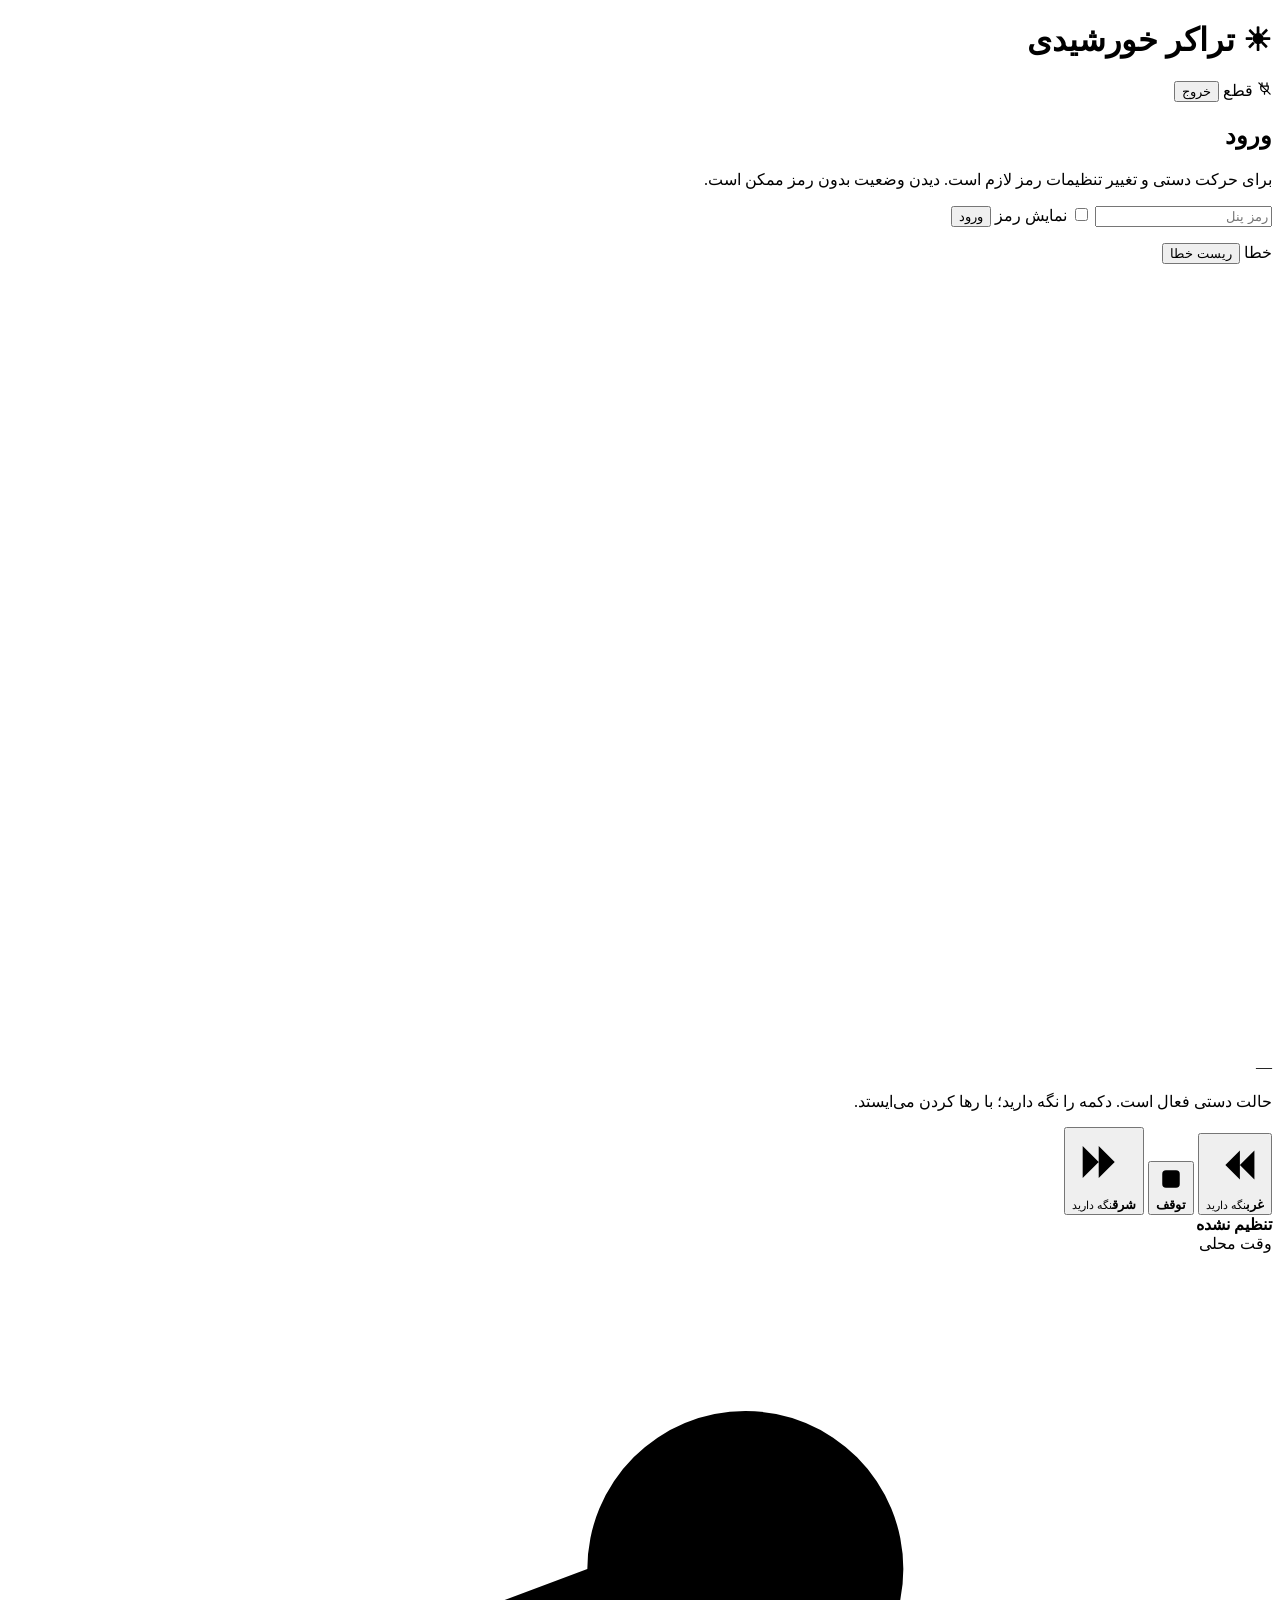
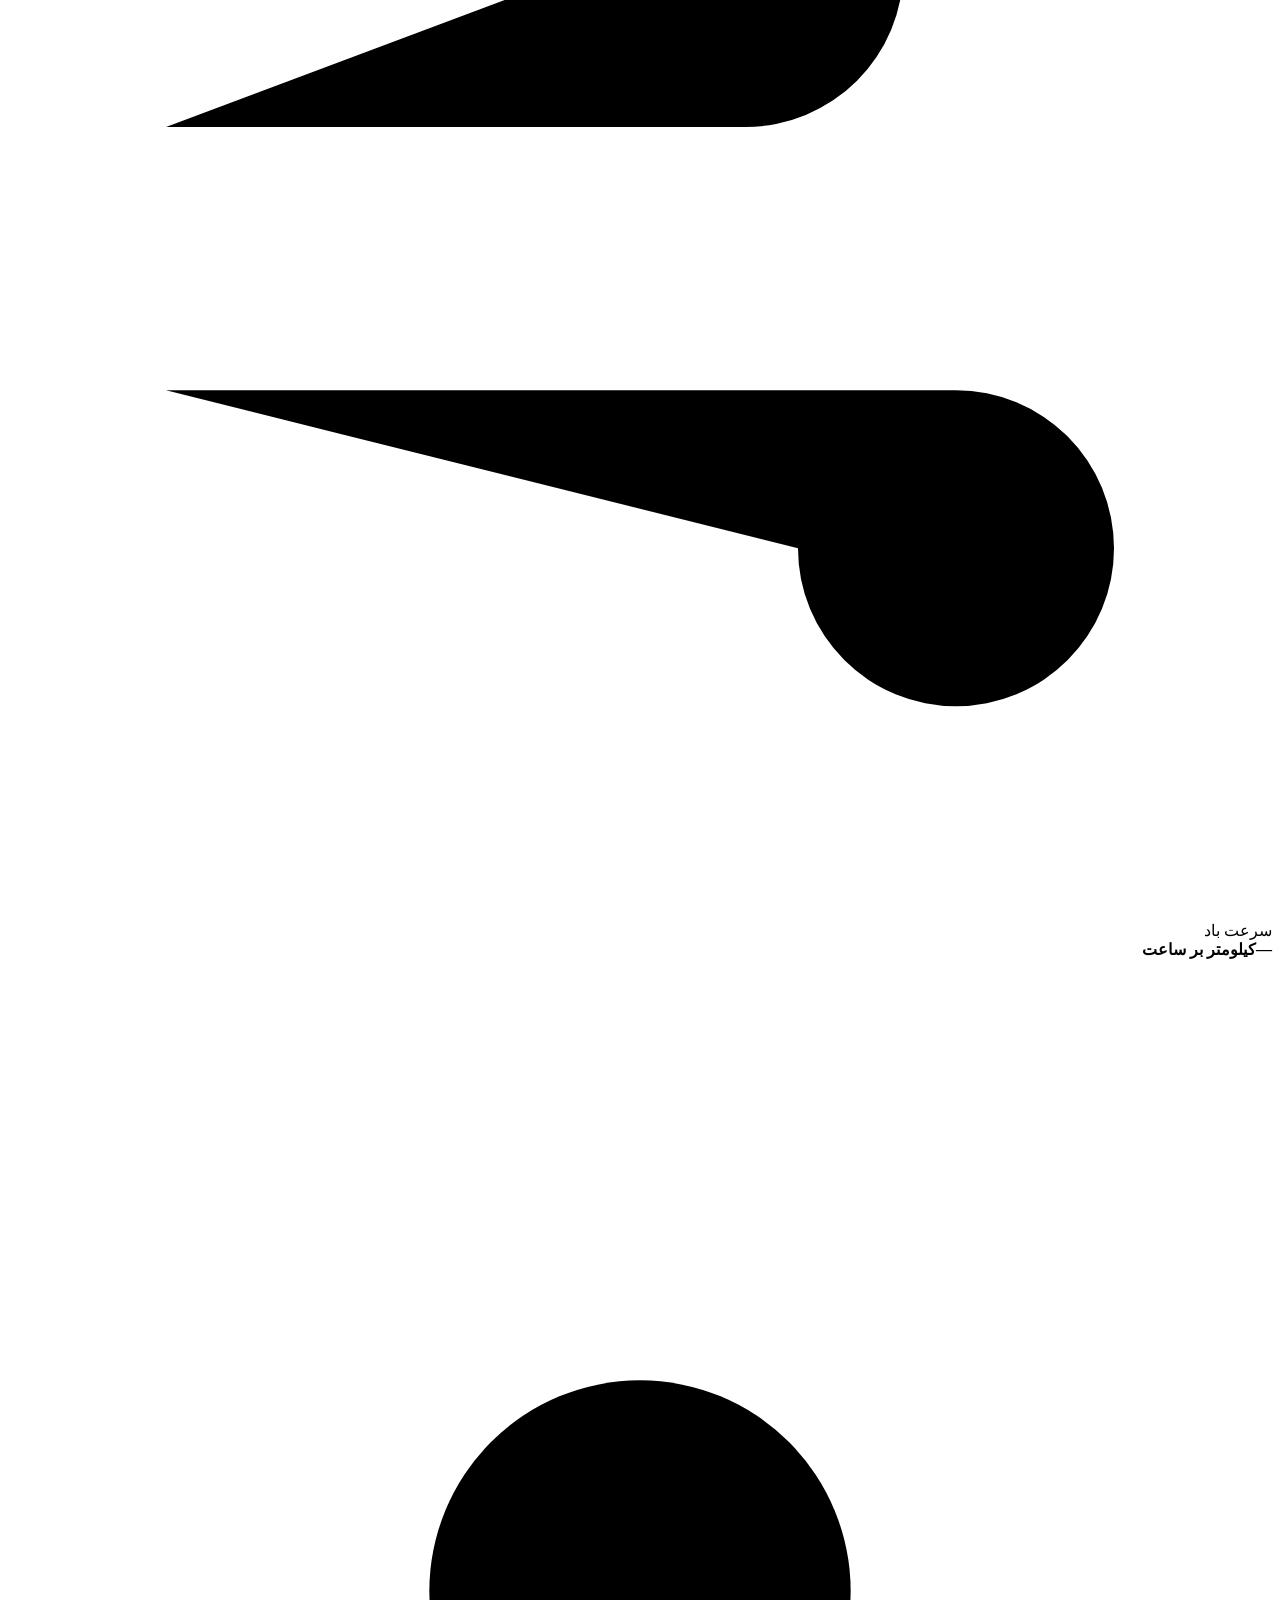
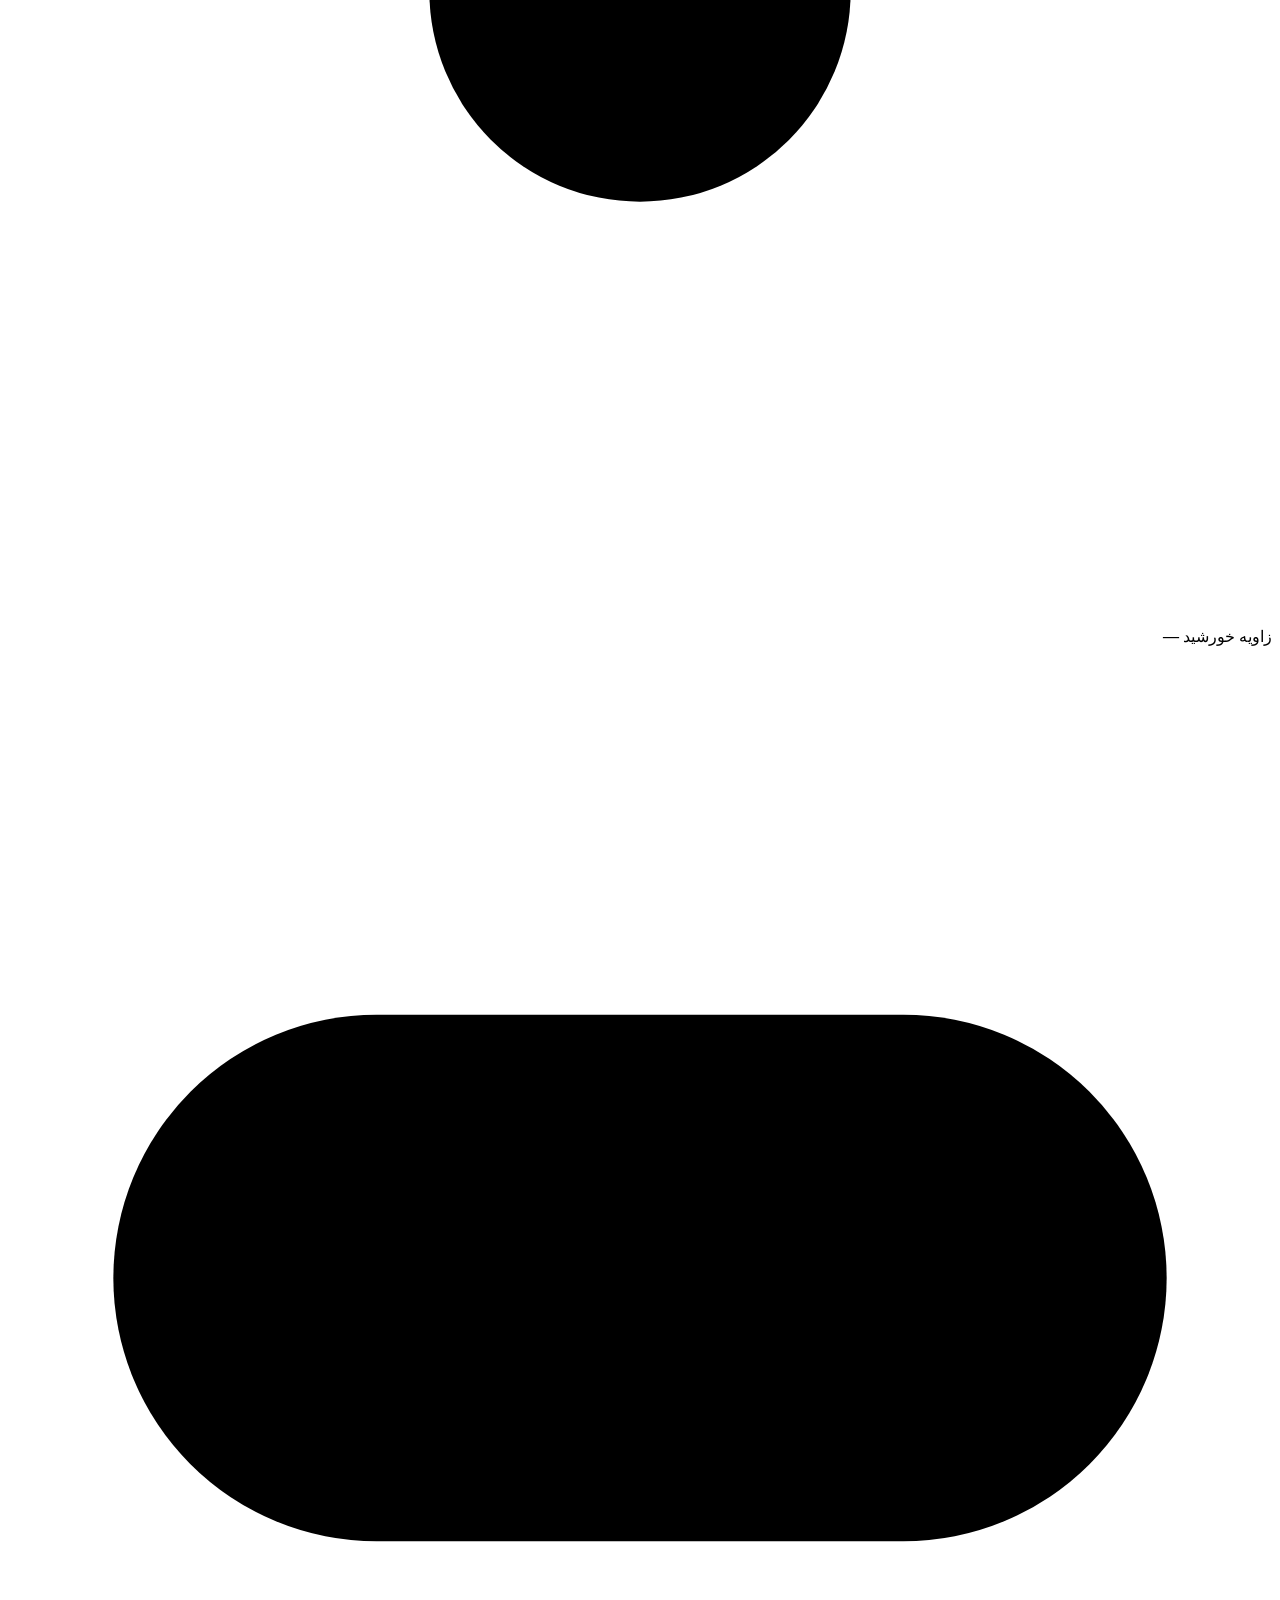
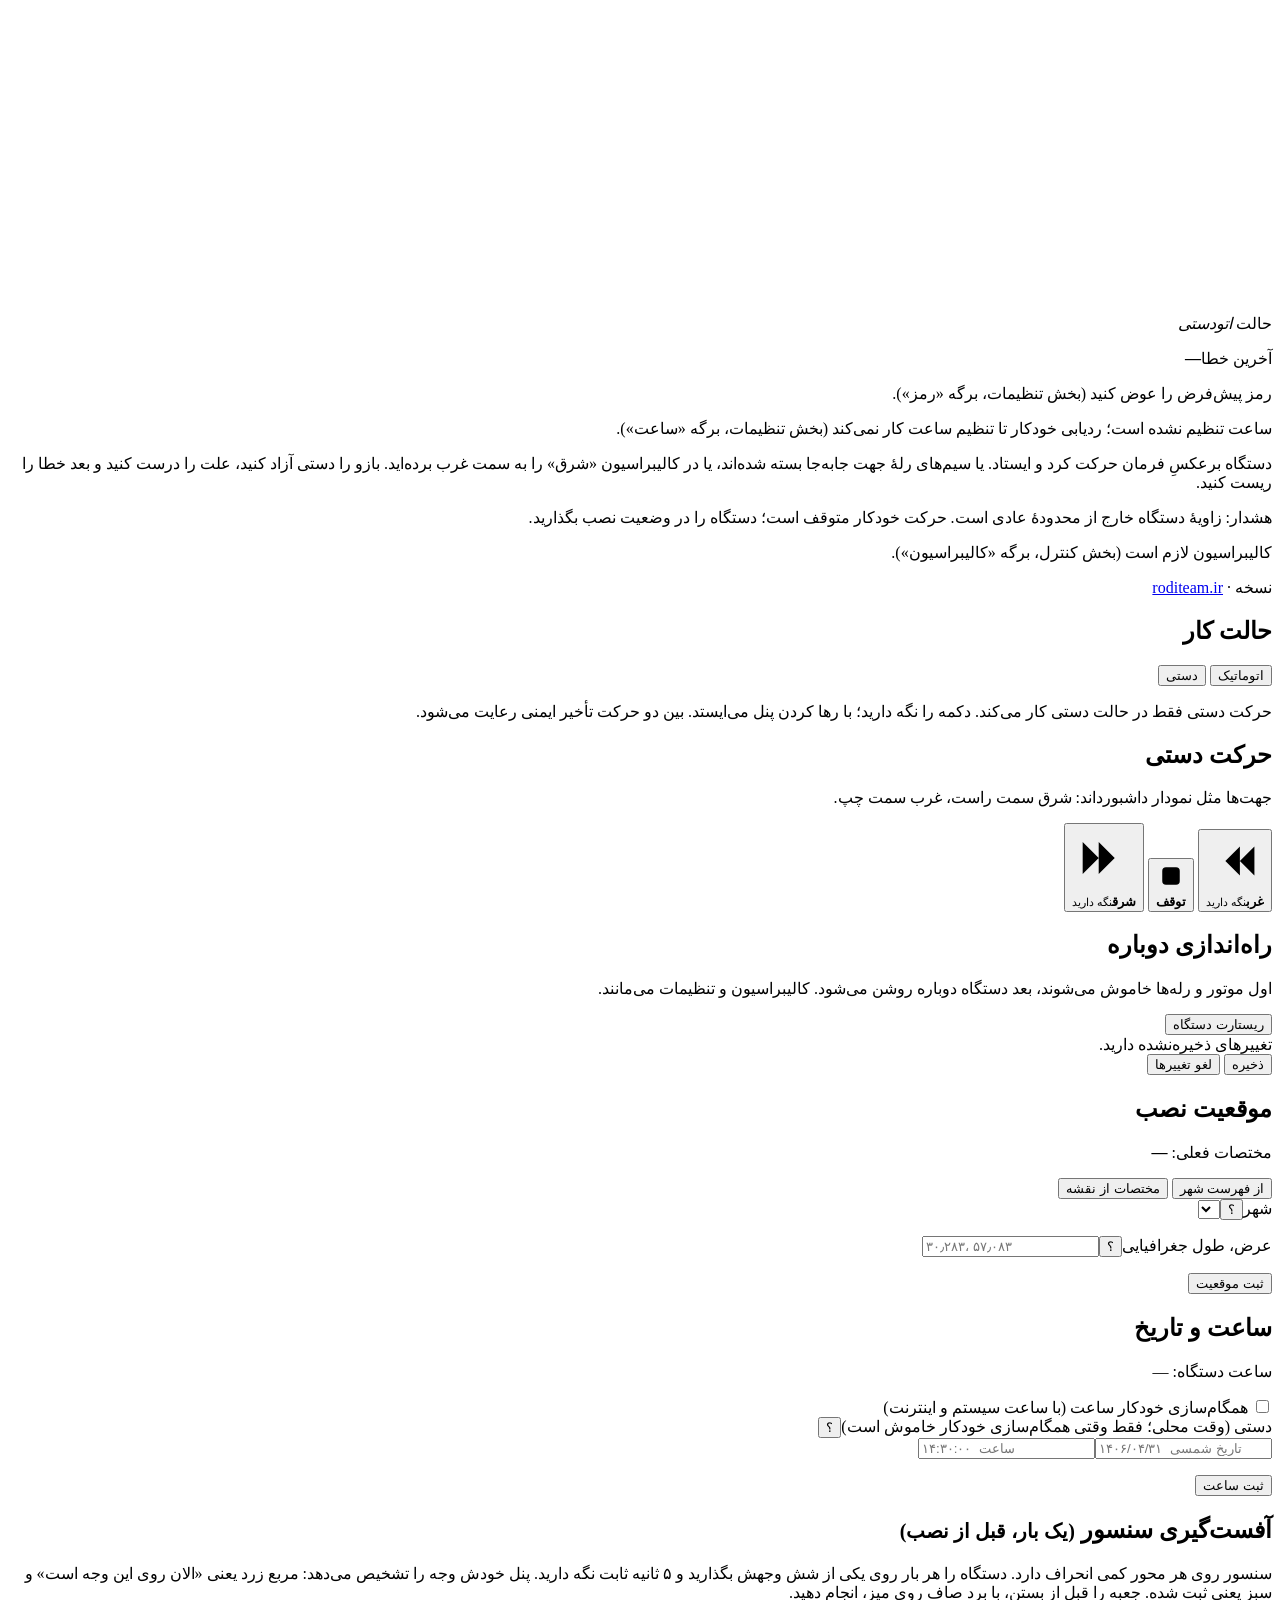
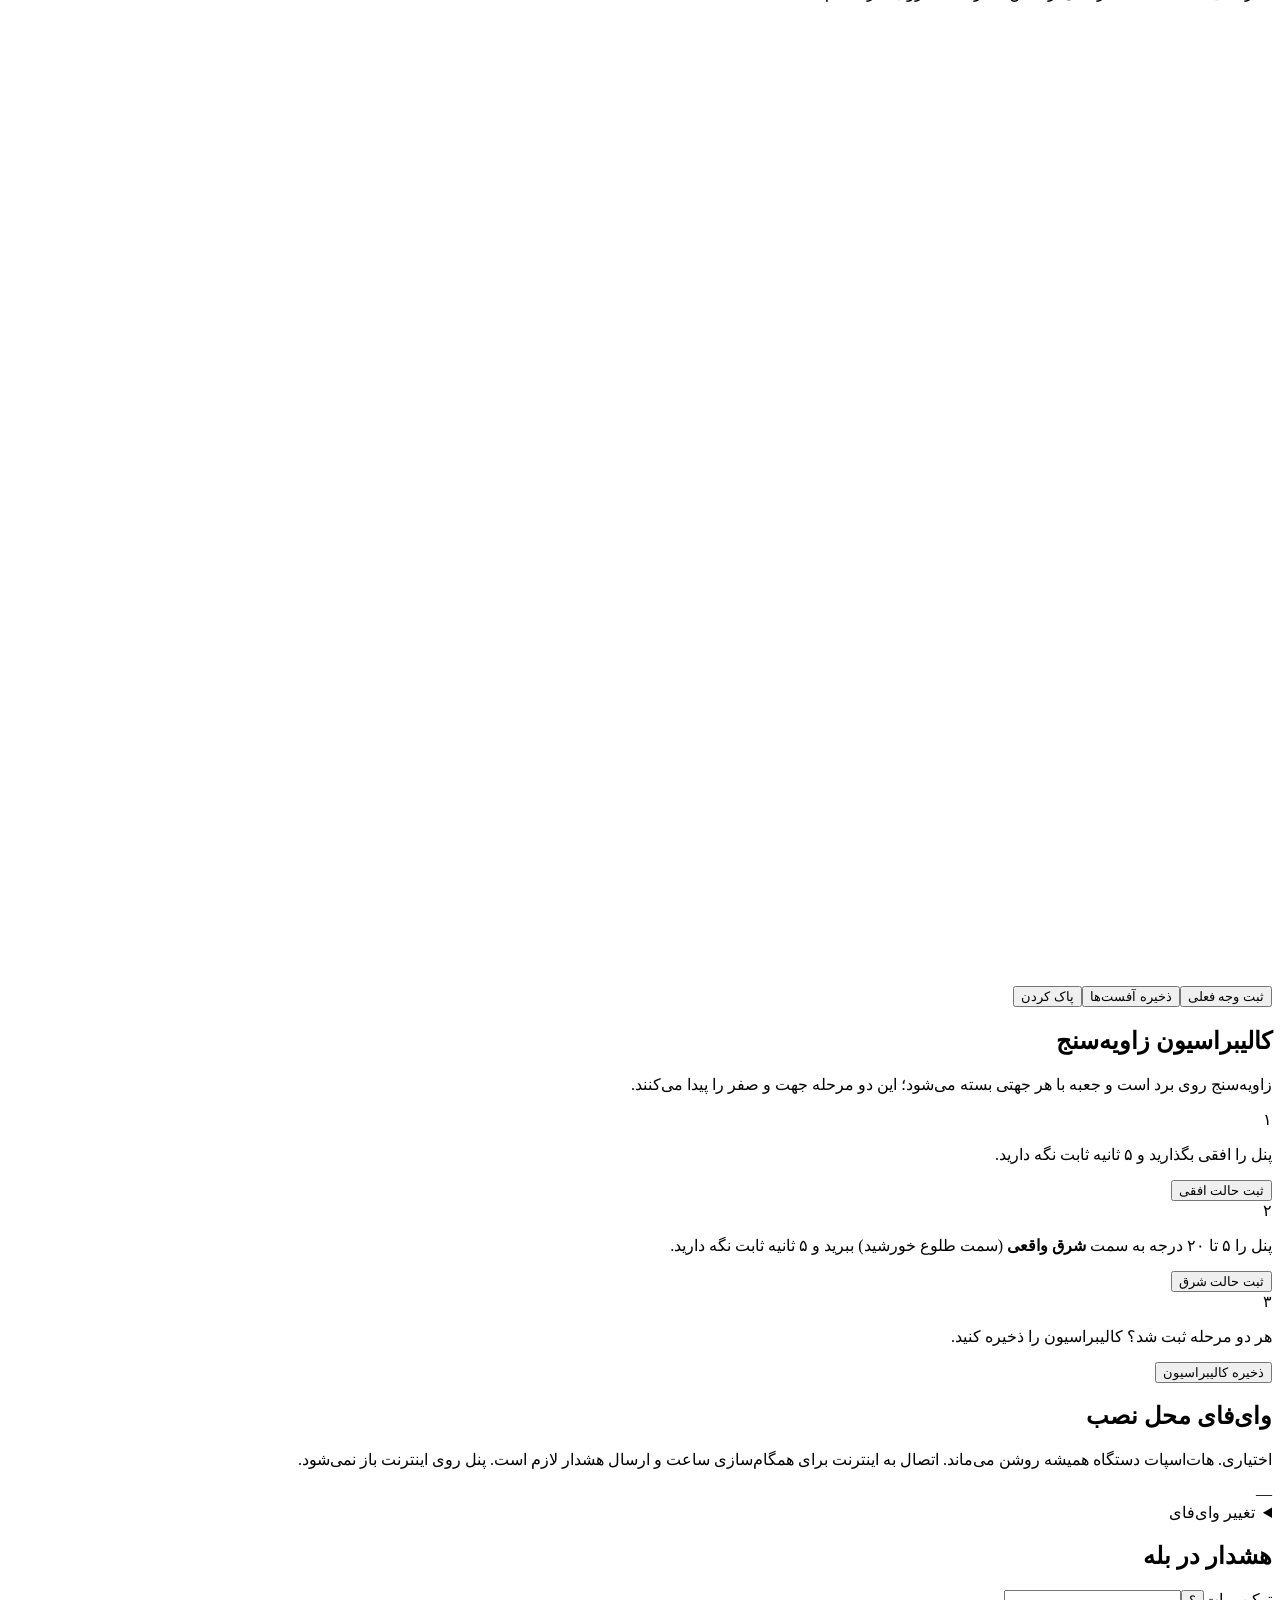
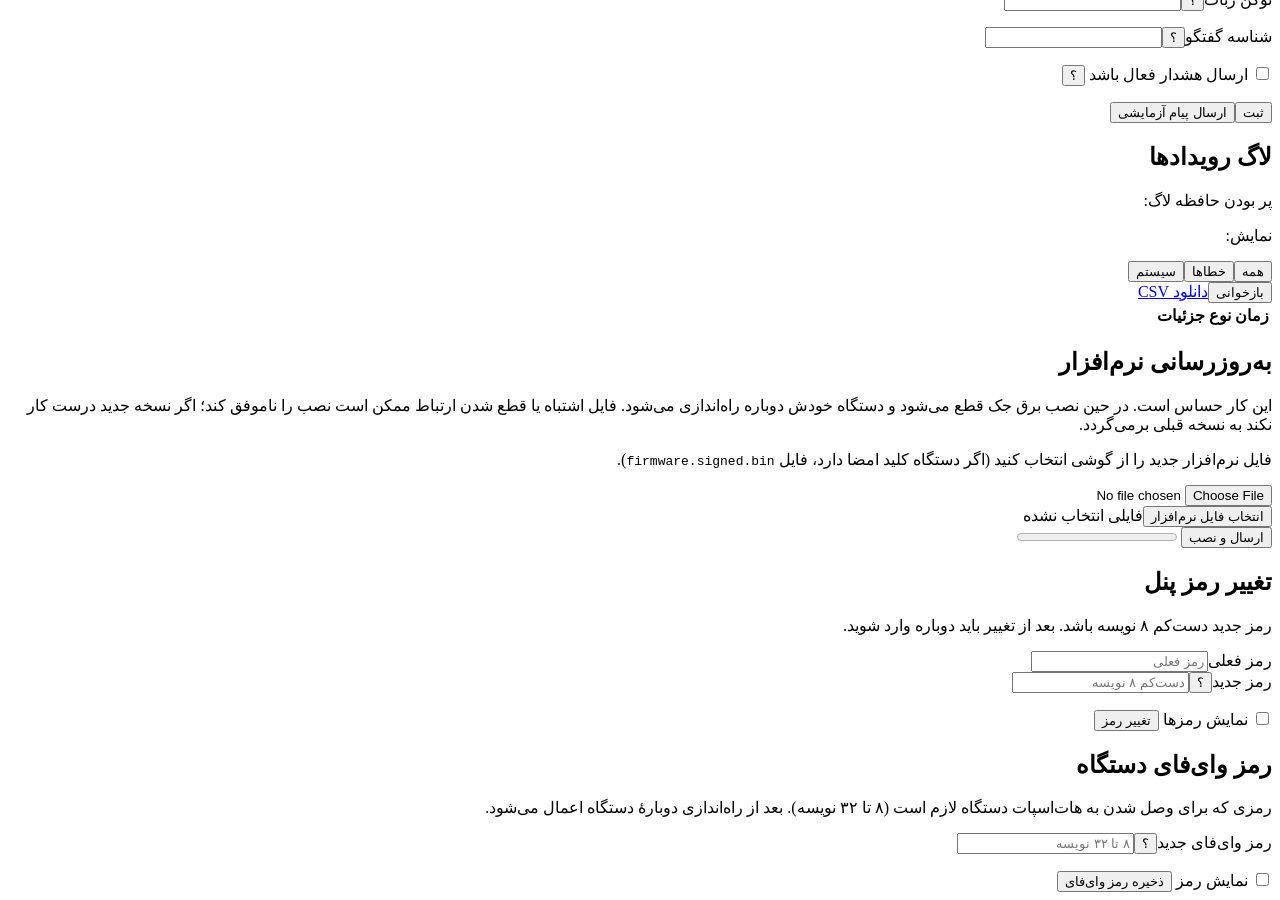
==== commit 5aa58e1d: "کلیدهای حرکت دستی جدید و حد باد زیر سرعت کلیدهای شرق و غرب حالت دستی شکل تازه گرفتن: بزرگ‌تر، با فلش" ====
--- a/firmware/web/index.html
+++ b/firmware/web/index.html
@@ -47,10 +47,10 @@
     <p id="statusText" class="big"></p>
     <div id="dashMove" class="hidden">
       <p class="small">حالت دستی فعال است. دکمه را نگه دارید؛ با رها کردن می‌ایستد.</p>
-      <div class="row ltr">
-        <button id="dMoveWest" class="move">◀ غرب</button>
-        <button id="dMoveStop" class="move stop">توقف</button>
-        <button id="dMoveEast" class="move">شرق ▶</button>
+      <div class="pad">
+        <button id="dMoveWest" class="move west"><svg viewBox="0 0 24 24" aria-hidden="true"><path d="M14 6l-6 6 6 6M20 6l-6 6 6 6"/></svg><b>غرب</b><small>نگه دارید</small></button>
+        <button id="dMoveStop" class="move stop"><svg viewBox="0 0 24 24" aria-hidden="true"><rect x="5" y="5" width="14" height="14" rx="3"/></svg><b>توقف</b></button>
+        <button id="dMoveEast" class="move east"><svg viewBox="0 0 24 24" aria-hidden="true"><path d="M10 6l6 6-6 6M4 6l6 6-6 6"/></svg><b>شرق</b><small>نگه دارید</small></button>
       </div>
     </div>
   </div>
@@ -59,7 +59,7 @@
     <div class="li xp" id="rowWind" data-x="wind" role="button" tabindex="0">
       <svg class="ic" viewBox="0 0 24 24" aria-hidden="true"><path d="M3 9h11a3 3 0 1 0-3-3M3 14h15a3 3 0 1 1-3 3M3 19h7"/></svg>
       <span class="t">سرعت باد<small id="windNote"></small></span>
-      <b><span id="wind">—</span><span class="u">کیلومتر بر ساعت</span></b>
+      <div class="v"><b><span id="wind">—</span><span class="u">کیلومتر بر ساعت</span></b><small id="windMax"></small></div>
     </div>
     <div class="li hl" data-help="sunEl" role="button" tabindex="0">
       <svg class="ic" viewBox="0 0 24 24" aria-hidden="true"><circle cx="12" cy="12" r="4"/><path d="M12 2v3M12 19v3M2 12h3M19 12h3M5 5l2 2M17 17l2 2M19 5l-2 2M7 17l-2 2"/></svg>
@@ -82,7 +82,7 @@
   <p id="warnReversed" class="warn xp hidden" data-x="warn:reversed">دستگاه برعکسِ فرمان حرکت کرد و ایستاد. یا سیم‌های رلهٔ جهت جابه‌جا بسته شده‌اند، یا در کالیبراسیون «شرق» را به سمت غرب برده‌اید. بازو را دستی آزاد کنید، علت را درست کنید و بعد خطا را ریست کنید.</p>
   <p id="warnAngle" class="warn xp hidden" data-x="warn:angle">هشدار: زاویهٔ دستگاه خارج از محدودهٔ عادی است. حرکت خودکار متوقف است؛ دستگاه را در وضعیت نصب بگذارید. <span id="warnAngleVal" class="ltr"></span></p>
   <p id="warnCal" class="warn xp hidden" data-x="warn:cal">کالیبراسیون لازم است (بخش کنترل، برگه «کالیبراسیون»). <span id="rawG" class="ltr"></span></p>
-  <p class="small">نسخه <bdi dir="ltr" id="fw"></bdi></p>
+  <p class="small">نسخه <bdi dir="ltr" id="fw"></bdi> · <a class="site" href="https://roditeam.ir" target="_blank" rel="noopener" dir="ltr">roditeam.ir</a></p>
 </section>
 
 <section id="manual" class="hidden">
@@ -97,11 +97,11 @@
   <div class="card">
     <h2>حرکت دستی</h2>
     <p class="small">جهت‌ها مثل نمودار داشبورداند: شرق سمت راست، غرب سمت چپ.</p>
-    <div class="row ltr">
-      <button id="moveWest" class="move">◀ غرب</button>
-      <button id="moveStop" class="move stop">توقف</button>
-      <button id="moveEast" class="move">شرق ▶</button>
-    </div>
+    <div class="pad">
+        <button id="moveWest" class="move west"><svg viewBox="0 0 24 24" aria-hidden="true"><path d="M14 6l-6 6 6 6M20 6l-6 6 6 6"/></svg><b>غرب</b><small>نگه دارید</small></button>
+        <button id="moveStop" class="move stop"><svg viewBox="0 0 24 24" aria-hidden="true"><rect x="5" y="5" width="14" height="14" rx="3"/></svg><b>توقف</b></button>
+        <button id="moveEast" class="move east"><svg viewBox="0 0 24 24" aria-hidden="true"><path d="M10 6l6 6-6 6M4 6l6 6-6 6"/></svg><b>شرق</b><small>نگه دارید</small></button>
+      </div>
     <p id="manualMsg" class="msg"></p>
   </div>
   <div class="card">
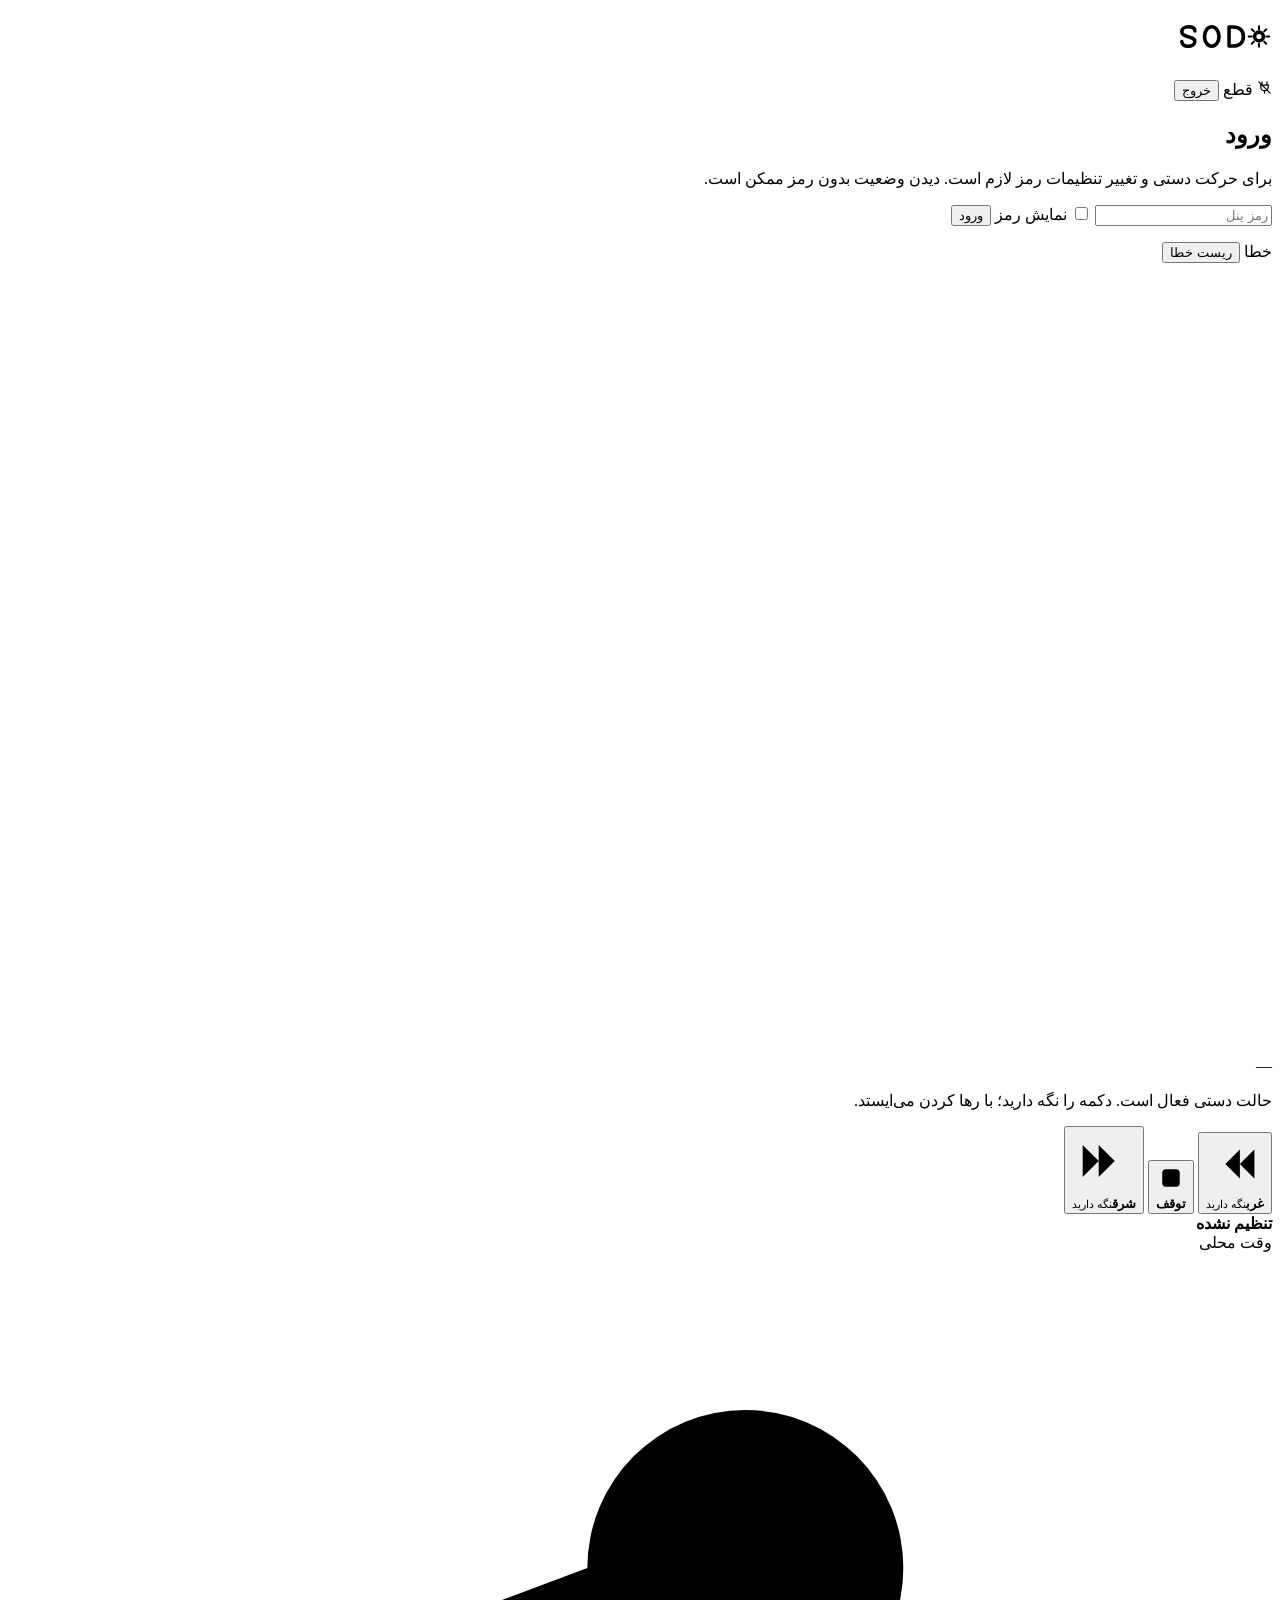
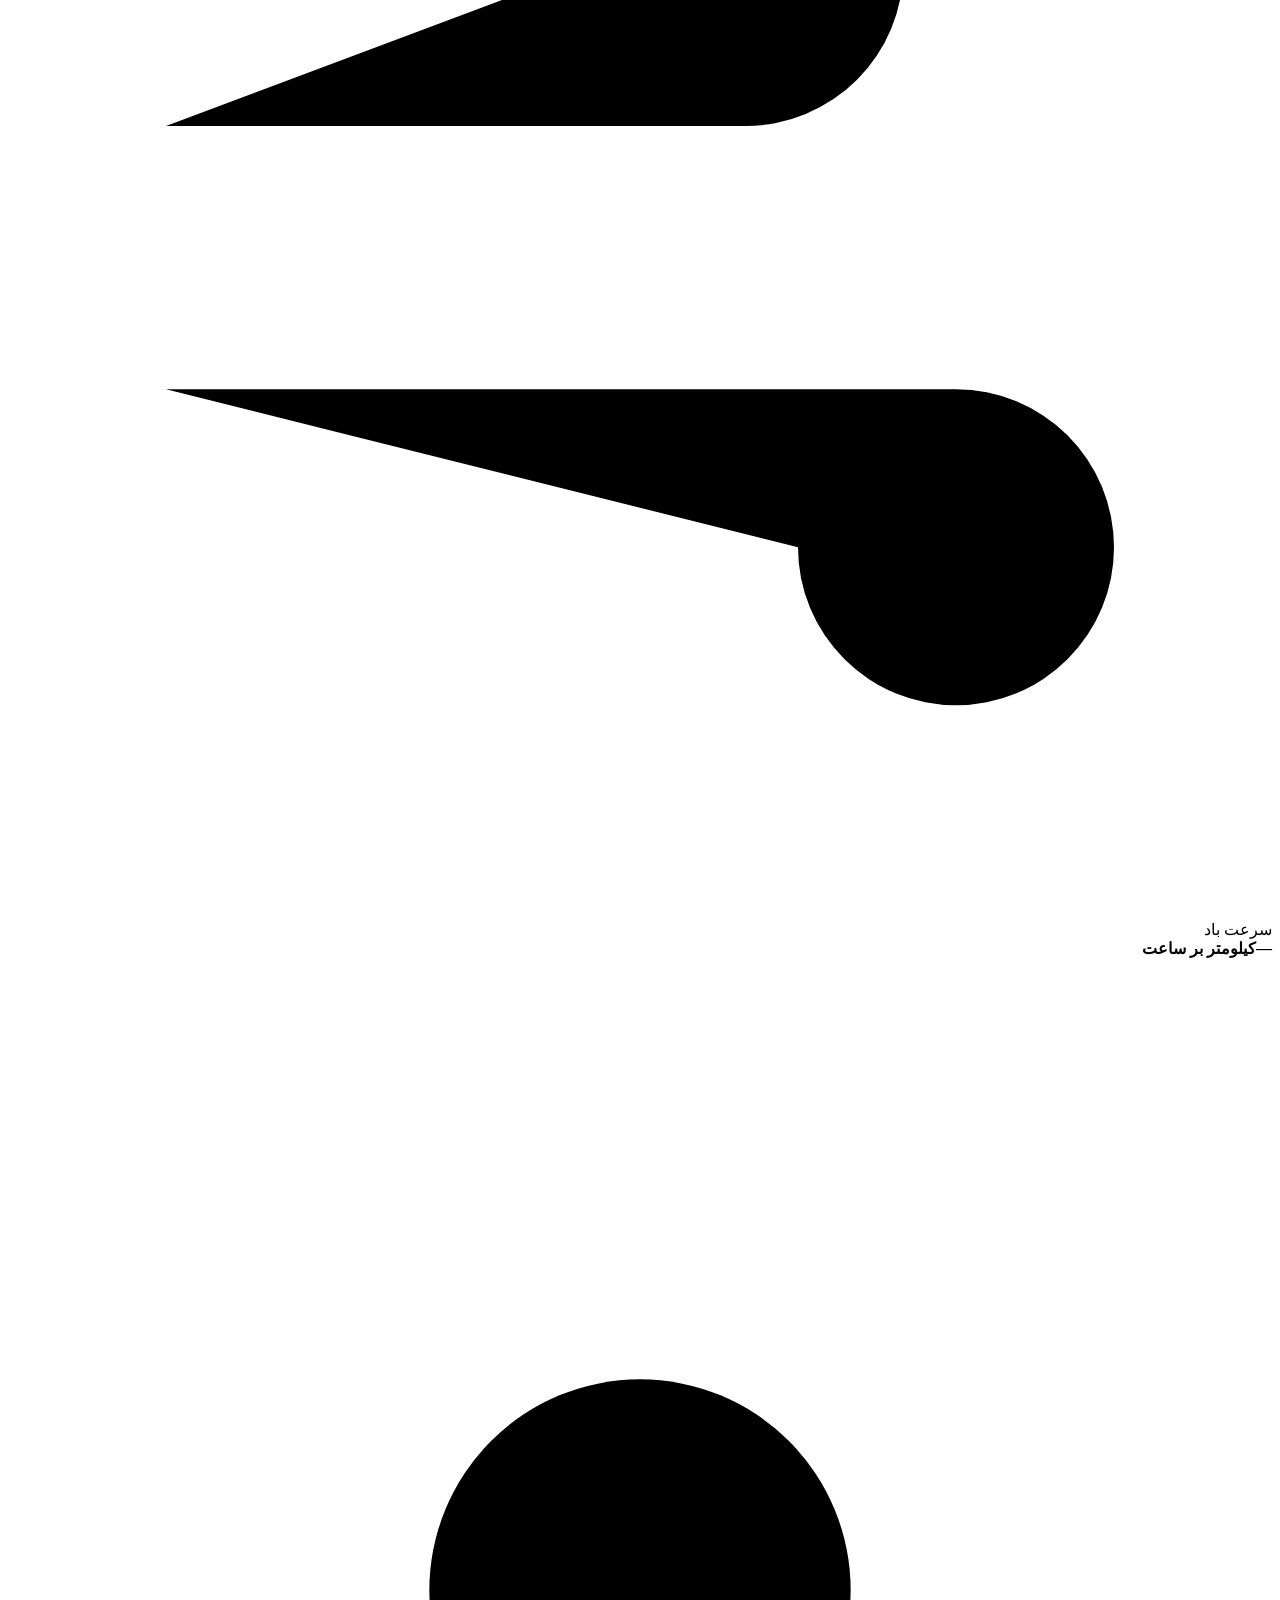
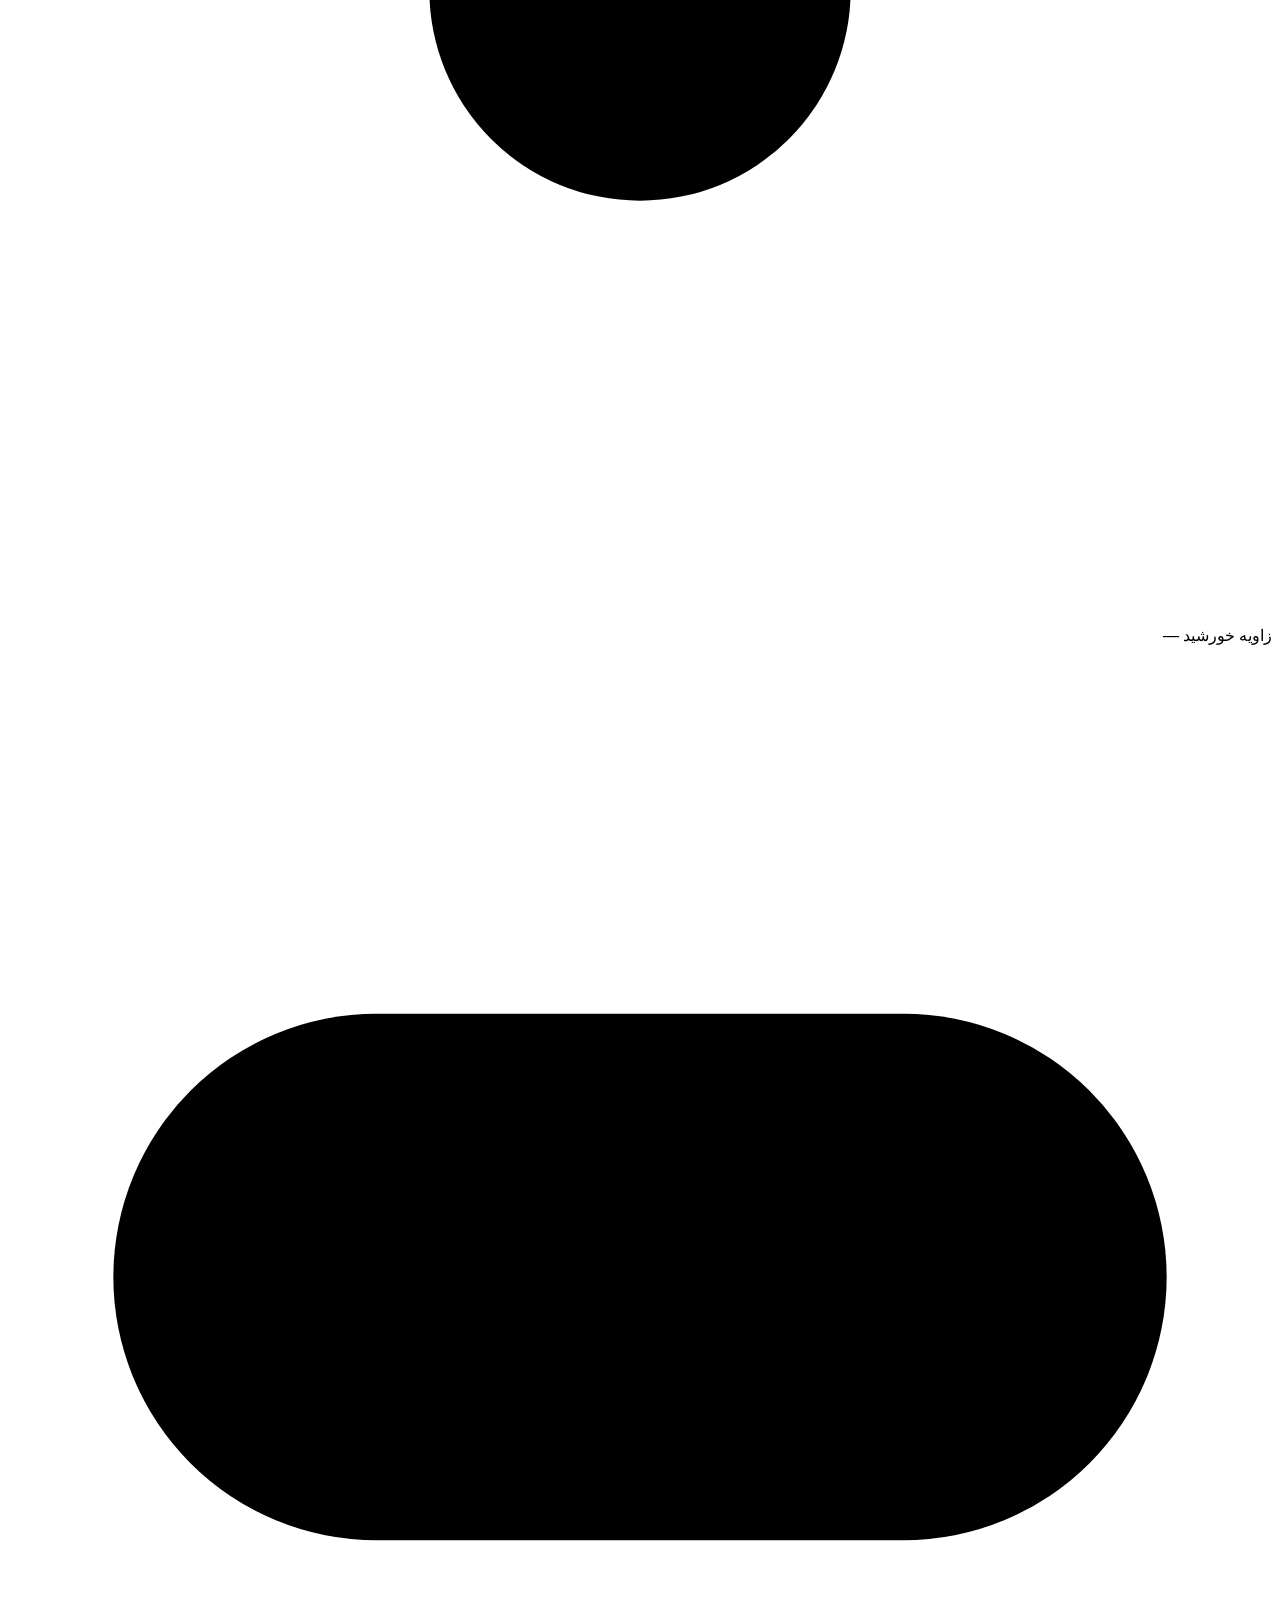
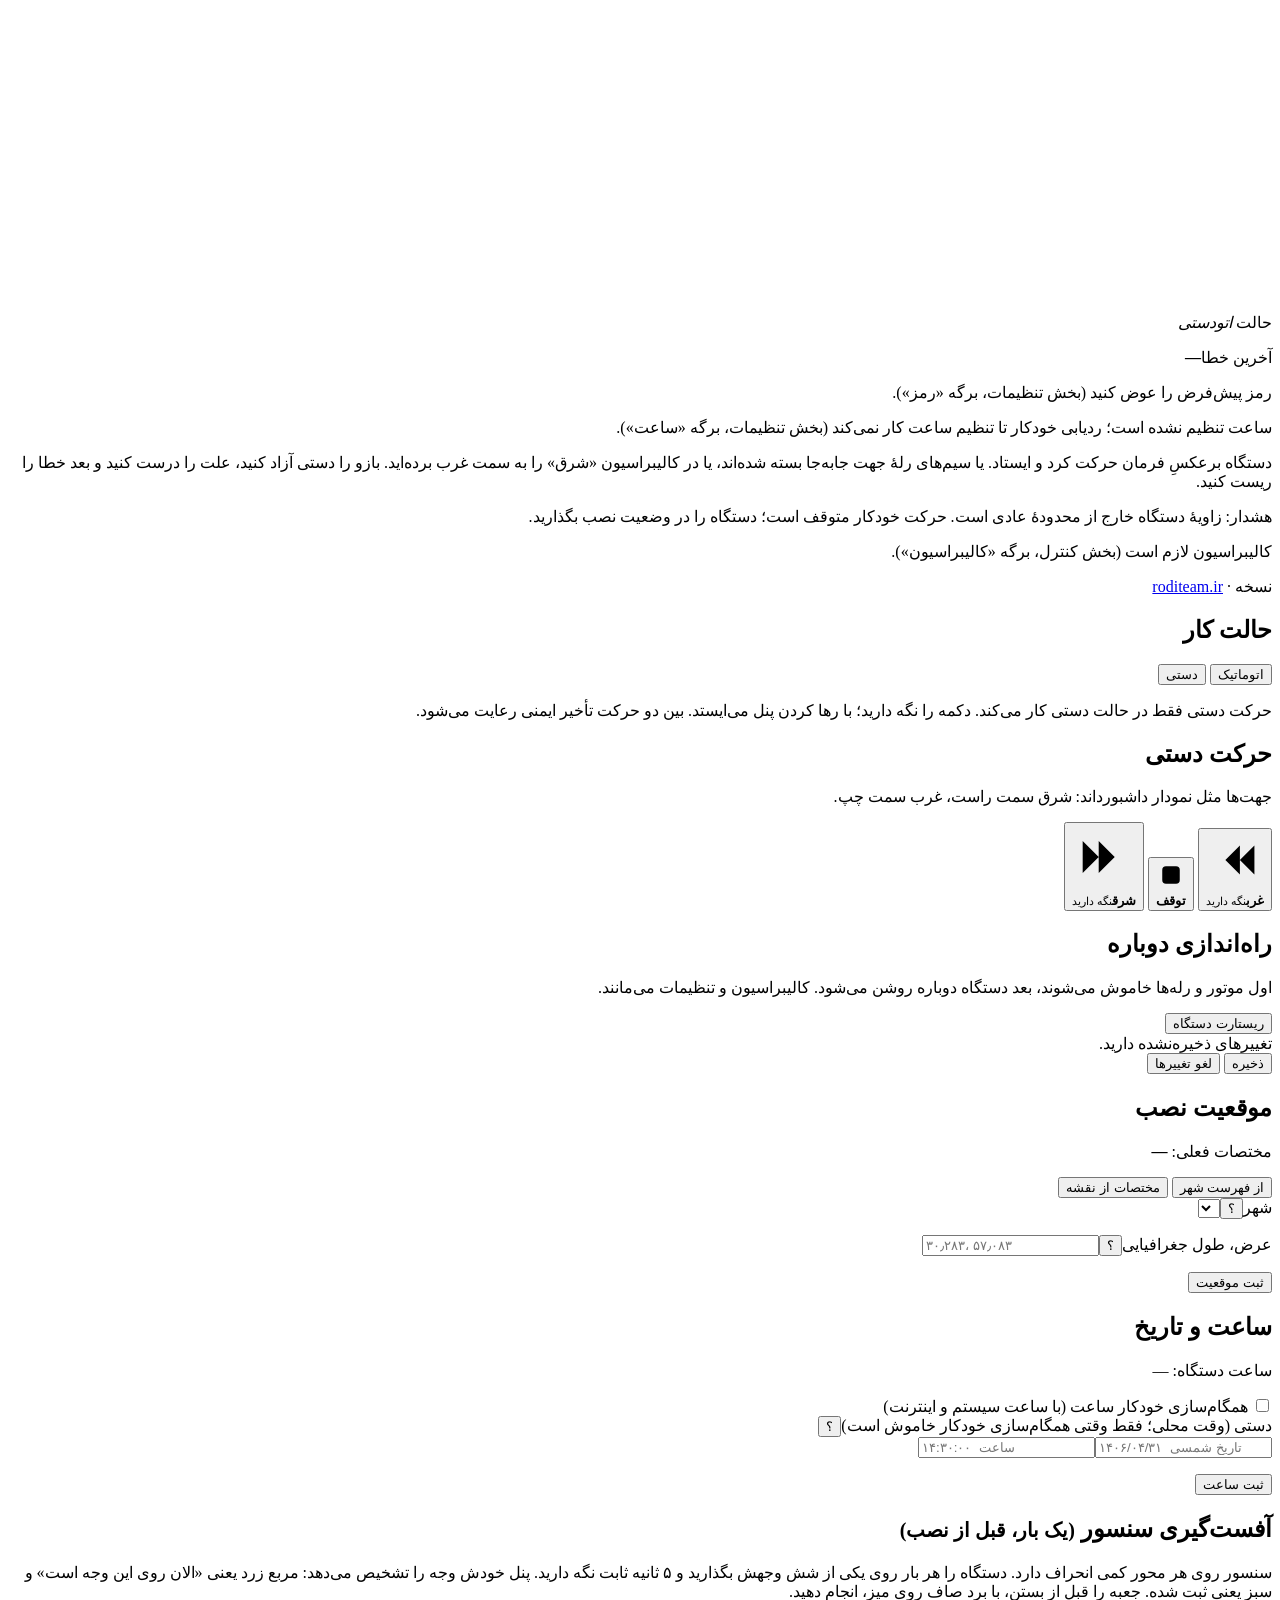
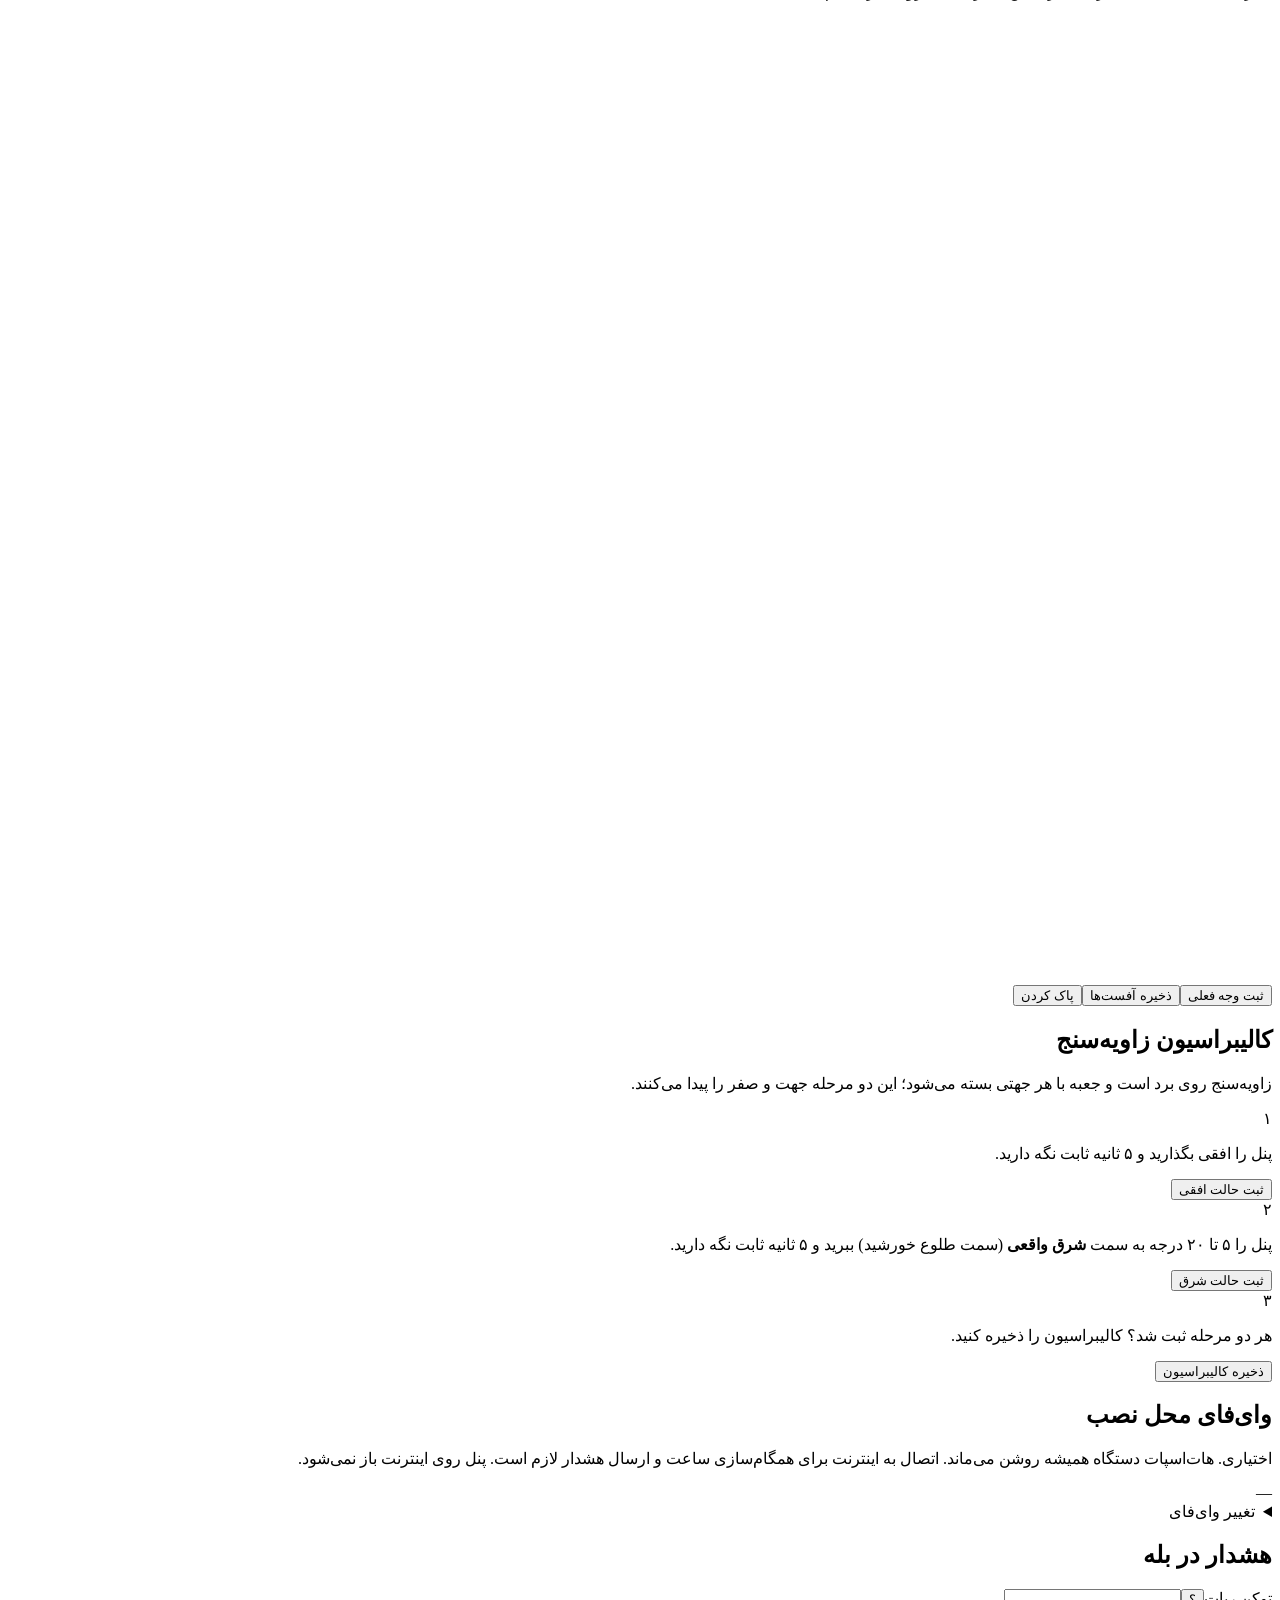
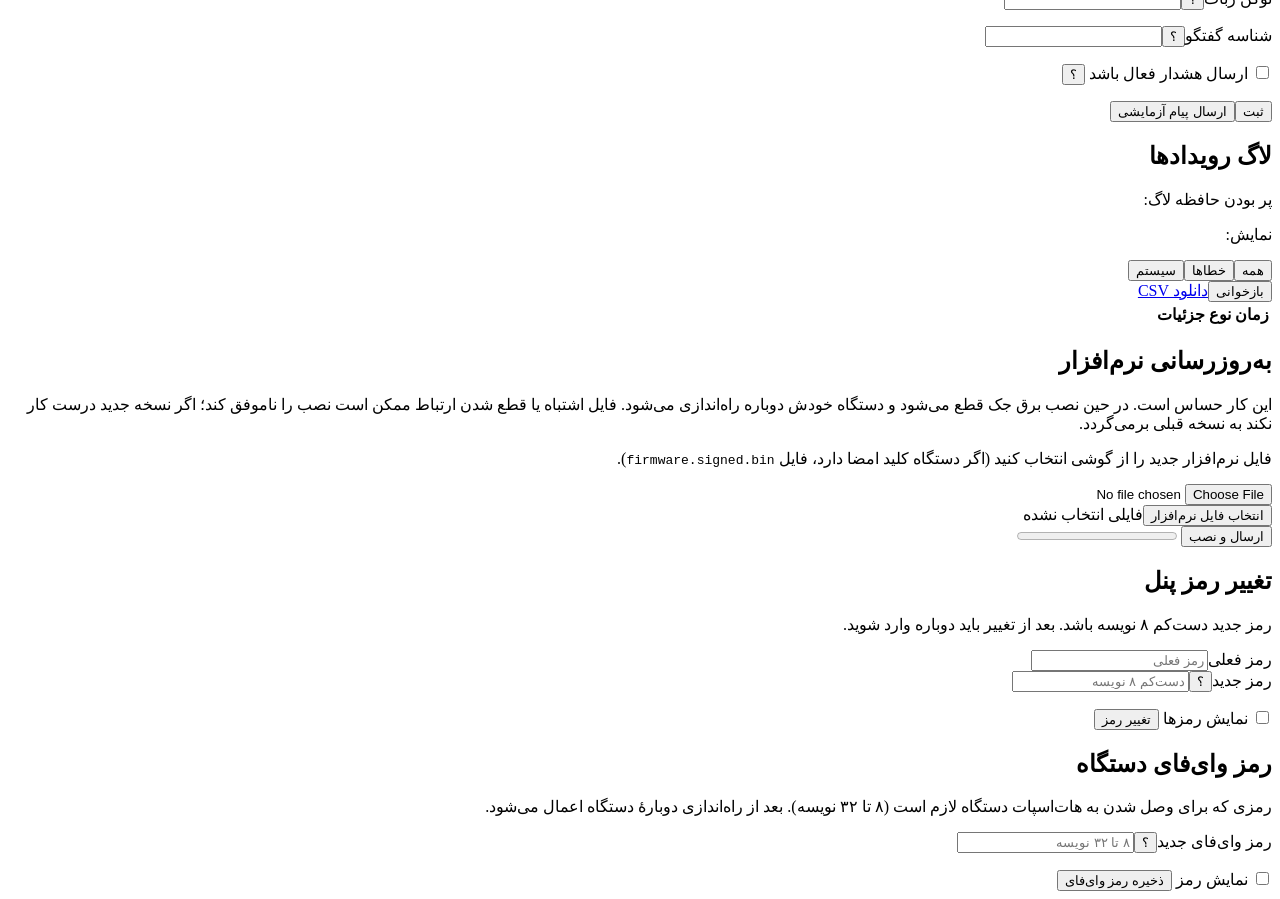
==== commit 41cd4077: "لوگوی SODO تو هدر پنل به جای نوشته «تراکر خورشیدی»، بالای صفحه لوگوی SODO اومد که با خط کشیده شده و " ====
--- a/firmware/web/index.html
+++ b/firmware/web/index.html
@@ -8,7 +8,7 @@
 </head>
 <body>
 <header>
-  <h1>☀ تراکر خورشیدی</h1>
+  <h1 class="logo" aria-label="SODO"><svg viewBox="-2 -2 112 32" height="27" role="img" aria-hidden="true" fill="none" stroke="currentColor" stroke-width="4.2" stroke-linecap="round" stroke-linejoin="round"><path d="M18 7.5C18 4 14.5 2.5 10.5 2.5 5.5 2.5 2.5 5 2.5 8.4 2.5 12.2 6 13.2 10 14.2 14 15.2 18 16.2 18 19.8 18 23.4 14.5 25.5 10 25.5 5.5 25.5 2.5 23.5 2.5 20"/><ellipse cx="38" cy="14" rx="8.6" ry="11.6"/><path d="M58.5 2.8V25.2H63.5C71.5 25.2 75.5 20.8 75.5 14 75.5 7.2 71.5 2.8 63.5 2.8Z"/><g class="sun" stroke="var(--accent)"><circle cx="94" cy="14" r="5.2" fill="var(--accent)"/><g stroke-width="2.4"><line x1="102.6" y1="14.0" x2="106.2" y2="14.0"/><line x1="100.1" y1="20.1" x2="102.6" y2="22.6"/><line x1="94.0" y1="22.6" x2="94.0" y2="26.2"/><line x1="87.9" y1="20.1" x2="85.4" y2="22.6"/><line x1="85.4" y1="14.0" x2="81.8" y2="14.0"/><line x1="87.9" y1="7.9" x2="85.4" y2="5.4"/><line x1="94.0" y1="5.4" x2="94.0" y2="1.8"/><line x1="100.1" y1="7.9" x2="102.6" y2="5.4"/></g></g></svg></h1>
   <div class="hdr">
     <span id="wifi" class="wifi hidden"></span>
     <span id="pwr" class="pwr hidden">
